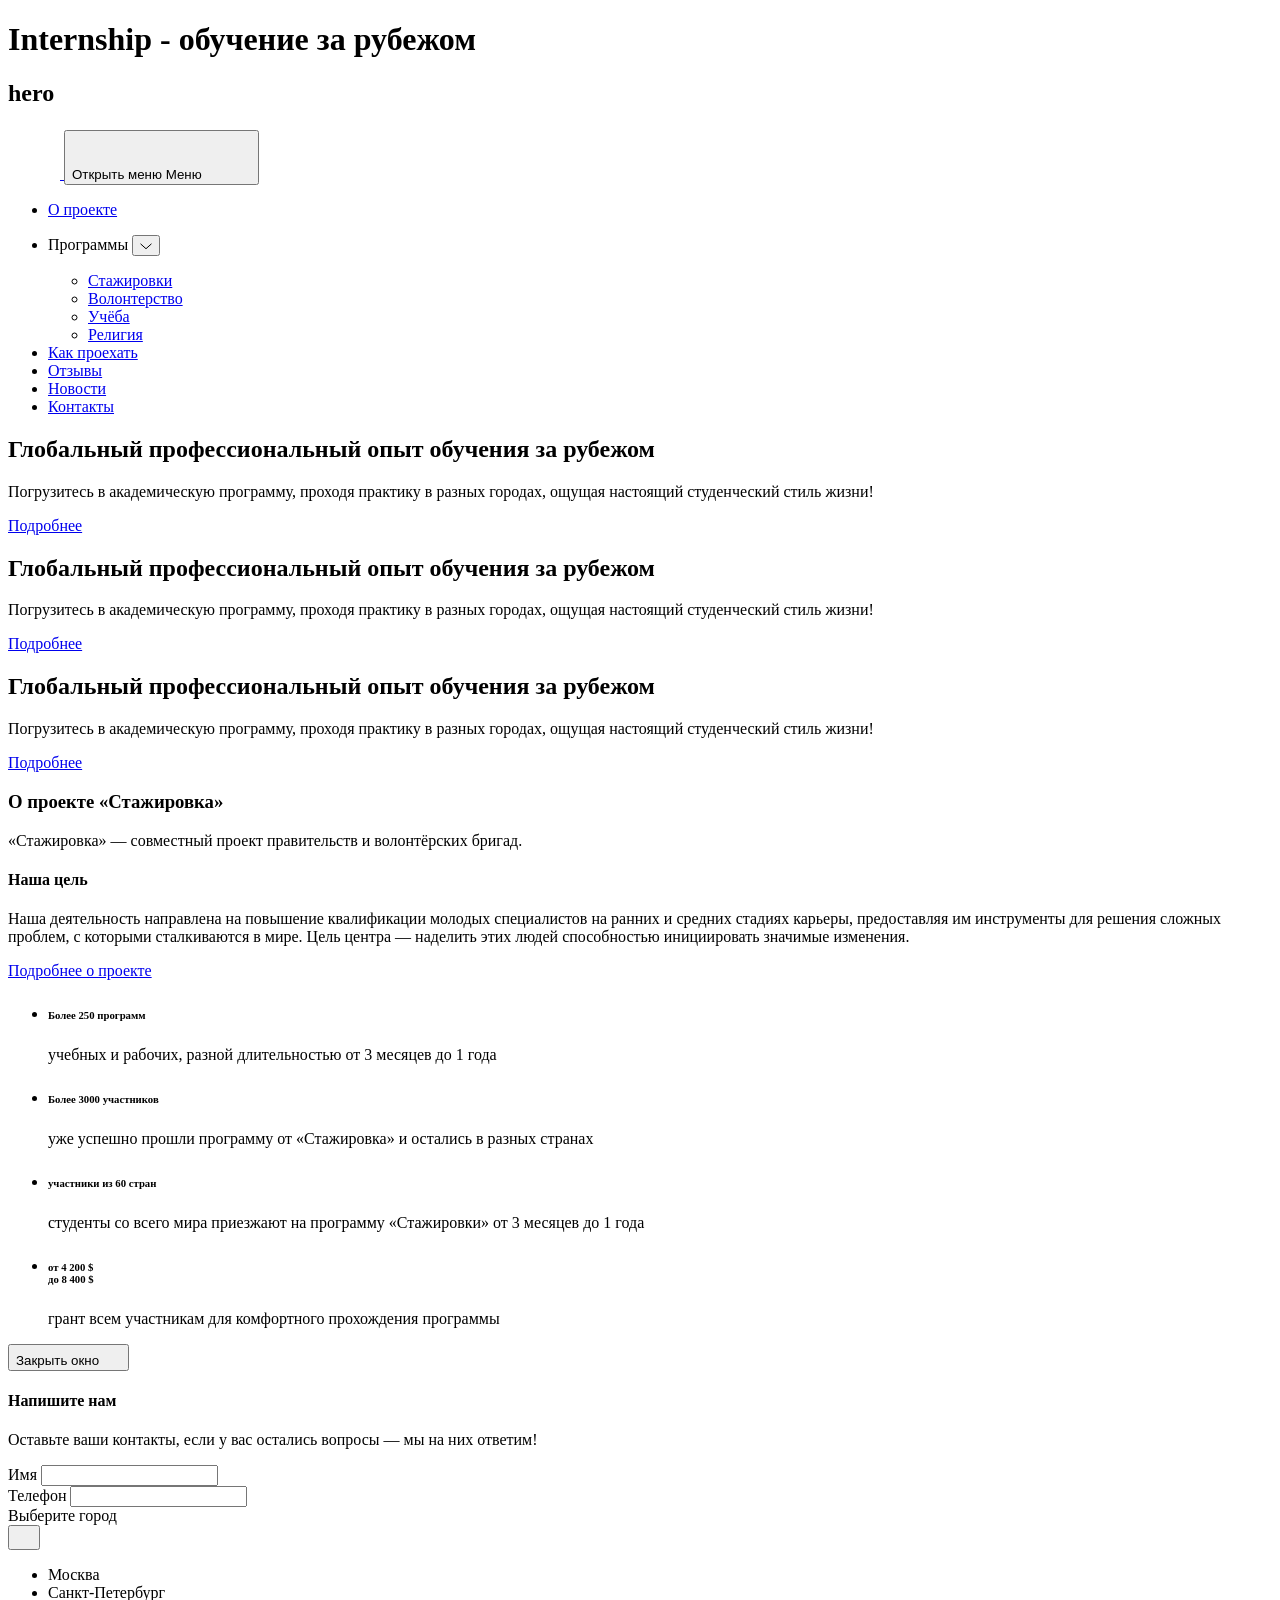
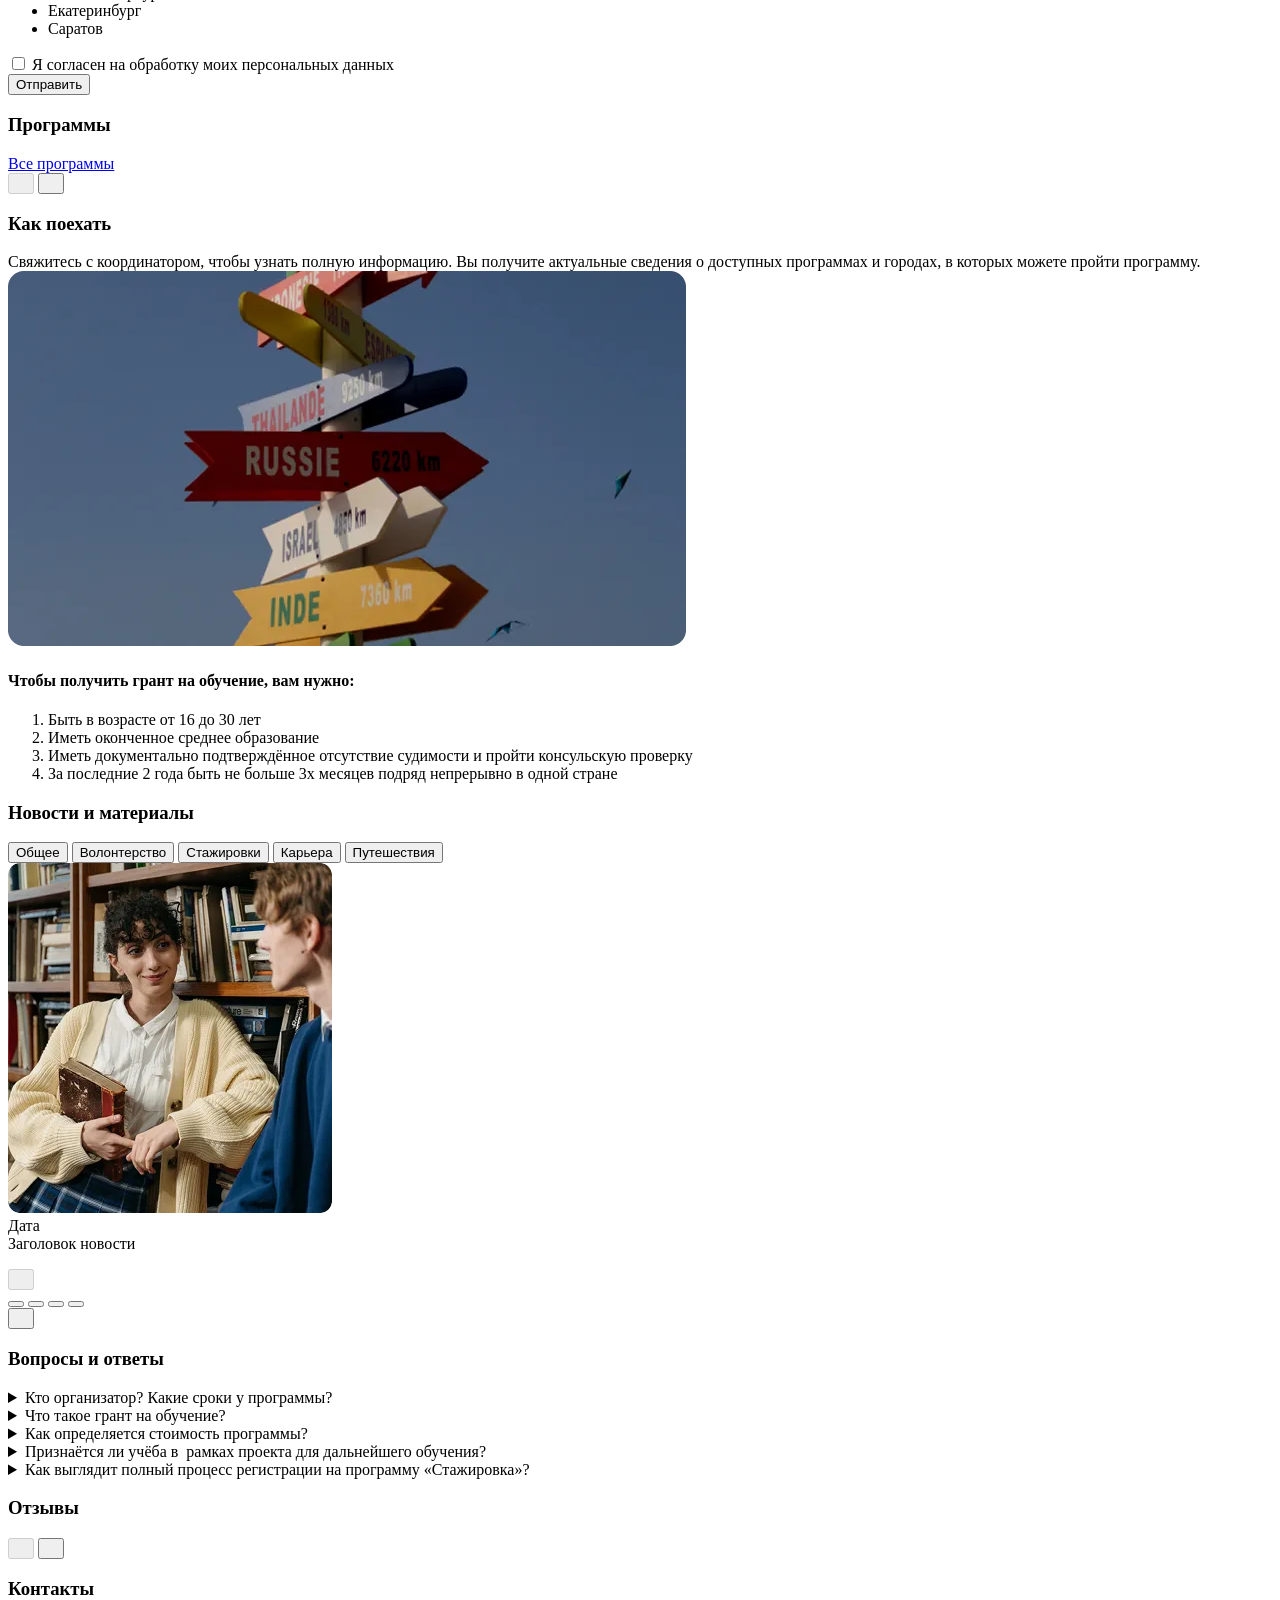
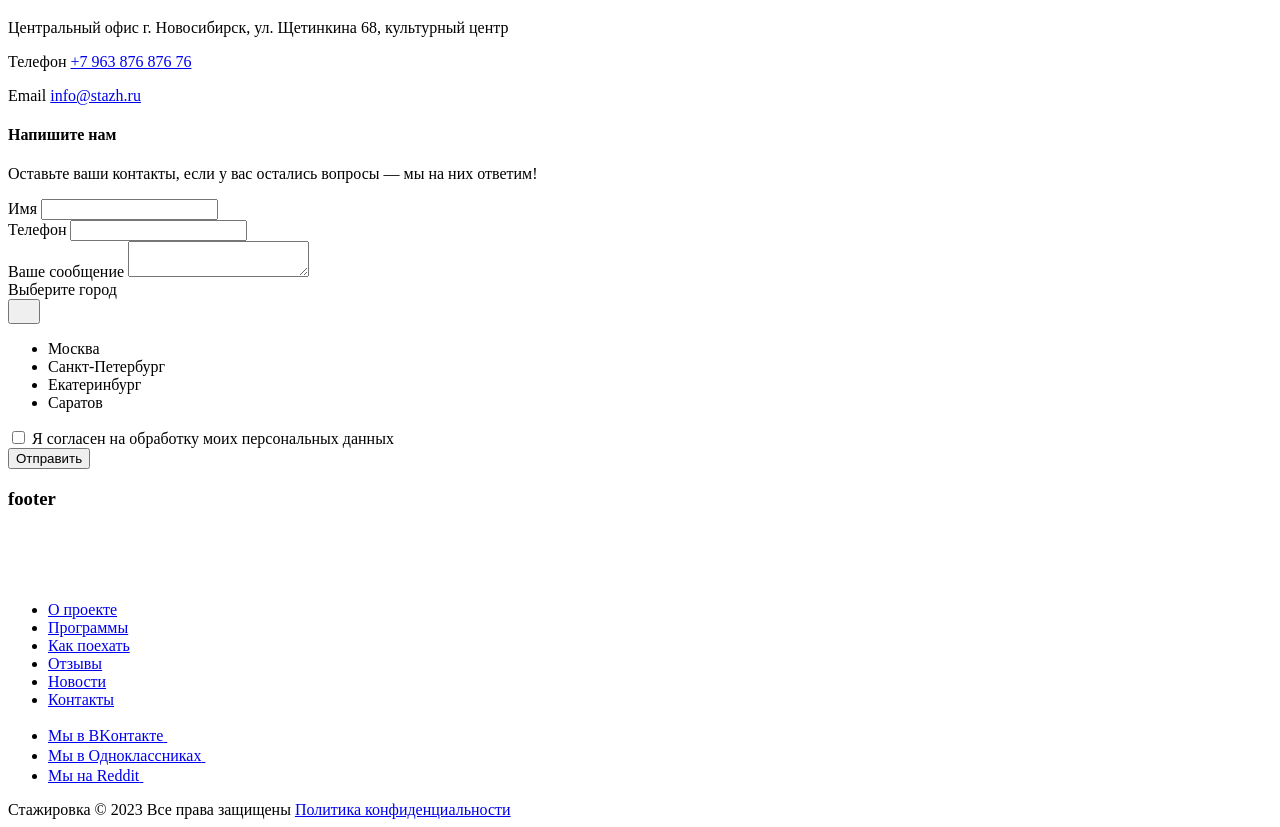
==== source/index.html @ 470c7282 "23/11 (2)" ====
<!DOCTYPE html>
<html lang="ru" data-validate="html">
  <head>
    <meta charset="UTF-8">
    <meta name="viewport" content="width=device-width, initial-scale=1.0">
    <title>Internship</title>

    <link rel="icon" href="favicon.ico">
    <link rel="icon" href="favicons/favicon.svg" type="image/svg+xml">
    <link rel="apple-touch-icon" href="favicons/180.png">
    <link rel="manifest" href="manifest.webmanifest.json">

    <link rel="stylesheet" href="sass/style.scss">
  </head>

  <body class="page-body">

    <h1 class="visually-hidden">Internship - обучение за рубежом</h1>

    <div class="hero" data-test="hero">
      <h2 class="visually-hidden">hero</h2>

        <header class="hero__header">
          <div class="container">
            <div class="hero__header-wrapper">

              <div class="overlay"></div>

              <a class="hero__header-logo" href="#">
                <svg class="logo" width="52" height="52">
                  <use href="/__spritemap#sprite-logo"></use>
                </svg>
              </a>

              <button class="hero__header-toggle toggle" type="button">
                <span class="visually-hidden">Открыть меню</span>
                <span class="toggle-text">Меню</span>
                <svg class="toggle-icon" width="46" height="46">
                  <use href="/__spritemap#sprite-burger"></use>
                </svg>
              </button>

              <nav class="hero__nav">
                <ul class="hero__nav-list">
                  <li class="hero__nav-item">
                    <a href="#about" class="hero__nav-link">О проекте</a>
                  </li>

                  <li class="hero__nav-item hero__nav-item--submenu">
                    <p>Программы
                      <button class="hero__nav-toggle" aria-label="Открыть подменю">
                        <svg class="hero__nav-toggle-icon" width="12" height="7" viewBox="0 0 12 7">
                          <path d="M11.4545 0.818359L5.99996 5.72745L0.54541 0.818359" fill="none" stroke="currentColor" stroke-width="1"/>
                        </svg>
                      </button>
                    </p>

                    <ul class="hero__nav-sublist">
                      <li class="hero__nav-subitem"><a href="#internships" class="hero__nav-sublink">Стажировки</a></li>
                      <li class="hero__nav-subitem"><a href="#volunteering" class="hero__nav-sublink">Волонтерство</a></li>
                      <li class="hero__nav-subitem"><a href="#study" class="hero__nav-sublink">Учёба</a></li>
                      <li class="hero__nav-subitem"><a href="#religion" class="hero__nav-sublink">Религия</a></li>
                    </ul>
                  </li>

                  <li class="hero__nav-item"><a href="#grant" class="hero__nav-link">Как проехать</a></li>
                  <li class="hero__nav-item"><a href="#reviews" class="hero__nav-link">Отзывы</a></li>
                  <li class="hero__nav-item"><a href="#news" class="hero__nav-link">Новости</a></li>
                  <li class="hero__nav-item"><a href="#contacts" class="hero__nav-link">Контакты</a></li>
                </ul>
              </nav>

            </div>

          </div>
        </header>

        <div class="hero__slider slider">

          <div class="slides-wrapper">

            <div class="slide slide--one">
              <div class="slide__content">
                <div class="slider__pagination-bg">
                  <span class="slider__pagination-bullet-inslide"></span>
                  <span class="slider__pagination-bullet-inslide"></span>
                  <span class="slider__pagination-bullet-inslide"></span>
                </div>
                <div class="slide__content-heading">
                  <h2>Глобальный профессиональный
                    опыт обучения за&nbsp;рубежом
                  </h2>
                </div>
                <div class="slide__content-text">
                  <p>Погрузитесь в&nbsp;академическую
                    программу, проходя практику
                    в&nbsp;разных городах, ощущая
                    настоящий студенческий стиль
                    жизни!
                  </p>
                </div>
                <div class="slide__content-button">
                  <a class="slide__button button button--light" href="#">
                    <span class="slide__button-text">Подробнее</span>
                  </a>
                </div>
              </div>
            </div>

            <div class="slide slide--two">
              <div class="slide__content">
              <div class="slider__pagination-bg">
                <span class="slider__pagination-bullet-inslide"></span>
                <span class="slider__pagination-bullet-inslide"></span>
                <span class="slider__pagination-bullet-inslide"></span>
              </div>
                <div class="slide__content-heading">
                  <h2>Глобальный профессиональный
                    опыт обучения за&nbsp;рубежом
                  </h2>
                </div>
                <div class="slide__content-text">
                  <p>Погрузитесь в&nbsp;академическую
                    программу, проходя практику
                    в&nbsp;разных городах, ощущая
                    настоящий студенческий стиль
                    жизни!
                  </p>
                </div>
                <div class="slide__content-button">
                  <a class="slide__button button button--light" href="#">
                    <span class="slide__button-text">Подробнее</span>
                  </a>
                </div>
              </div>
            </div>

            <div class="slide slide--three">
              <div class="slide__content">
              <div class="slider__pagination-bg">
                <span class="slider__pagination-bullet-inslide"></span>
                <span class="slider__pagination-bullet-inslide"></span>
                <span class="slider__pagination-bullet-inslide"></span>
              </div>
                <div class="slide__content-heading">
                  <h2>Глобальный профессиональный
                    опыт обучения за&nbsp;рубежом
                  </h2>
                </div>
                <div class="slide__content-text">
                  <p>Погрузитесь в&nbsp;академическую
                    программу, проходя практику
                    в&nbsp;разных городах, ощущая
                    настоящий студенческий стиль
                    жизни!
                  </p>
                </div>
                <div class="slide__content-button">
                  <a class="slide__button button button--light" href="#">
                    <span class="slide__button-text">Подробнее</span>
                  </a>
                </div>
              </div>
            </div>

          </div>

          <div class="slider__pagination">
            <span class="slider__pagination-bullet"></span>
            <span class="slider__pagination-bullet"></span>
            <span class="slider__pagination-bullet"></span>
          </div>

        </div>
    </div>

    <div id="about" class="about" data-test="about">
      <div class="container">
        <div class="about__wrapper">
          <div class="about__main-text">
            <h3>О проекте «Стажировка»</h3>
            <span>&laquo;Стажировка&raquo;&nbsp;&mdash; совместный проект правительств и&nbsp;волонтёрских бригад.</span>
            <h4>Наша цель</h4>
            <p>Наша деятельность направлена на&nbsp;повышение квалификации
              молодых специалистов на&nbsp;ранних и&nbsp;средних стадиях карьеры,
              предоставляя им&nbsp;инструменты для решения сложных проблем,
              с&nbsp;которыми сталкиваются в&nbsp;мире. Цель центра&nbsp;&mdash;
              наделить этих людей способностью инициировать значимые изменения.</p>
            <a class="about__button button button--light" href="#">
              <span class="about__button-text">Подробнее о проекте</span>
            </a>
          </div>
          <div class="about__grid">
            <ul class="about__grid-list">
              <li class="about__grid-item about__grid-item--programs">
                <h6>Более 250 программ</h6>
                <p>учебных и&nbsp;рабочих,
                  разной длительностью
                  от&nbsp;3&nbsp;месяцев до&nbsp;1&nbsp;года</p>
              </li>
              <li class="about__grid-item about__grid-item--participants">
                <h6>Более 3000 участников</h6>
                <p>уже успешно прошли
                  программу
                  от&nbsp;&laquo;Стажировка&raquo;
                  и&nbsp;остались в&nbsp;разных
                  странах</p>
              </li>
              <li class="about__grid-item about__grid-item--countries">
                <h6>участники из 60 стран</h6>
                <p>студенты со&nbsp;всего мира
                    приезжают на&nbsp;программу
                    &laquo;Стажировки&raquo;
                    от&nbsp;3&nbsp;месяцев до&nbsp;1&nbsp;года</p>
              </li>
              <li class="about__grid-item about__grid-item--grants">
                <h6>от&nbsp;4&nbsp;200&nbsp;$ <br>до&nbsp;8&nbsp;400&nbsp;$</h6>
                <p>грант всем участникам
                  для комфортного
                  прохождения программы</p>
              </li>
            </ul>
          </div>
        </div>
      </div>

      <div class="popup">
        <form class="popup__container" action="success.html" method="post">

          <button class="popup-toggle toggle" type="button">
              <span class="visually-hidden">Закрыть окно</span>
              <svg class="toggle-icon" width="18" height="18">
                <use href="/__spritemap#sprite-popup-cross"></use>
              </svg>
          </button>

          <h4>Напишите нам</h4>
          <p>Оставьте ваши контакты, если у&nbsp;вас остались
              вопросы&nbsp;&mdash; мы&nbsp;на&nbsp;них ответим!
          </p>
          <div class="popup__name">
            <label class="name" for="name">Имя</label>
            <input class="popup__input" type="text" name="user-name" id="popup-name" required pattern="^[^\d]+$">
          </div>

          <div class="popup__phone">
            <label class="phone" for="phone">Телефон</label>
            <input class="popup__input" type="text" name="user-phone" id="popup-phone" required>
          </div>

          <div class="popup__city">
            <label class="popup__city-label" for="city">Выберите город</label>

            <div class="custom-select" id="popup-city">
              <button class="custom-select__button" type="button" >
                <span class="custom-select__text"> </span>
                <svg class="custom-select__arrow" width="16" height="16" aria-hidden="true">
                  <use href="/__spritemap#sprite-popup-select"></use>
                </svg>
              </button>

              <ul class="custom-select__list">
                <li class="custom-select__item">Москва</li>
                <li class="custom-select__item">Санкт-Петербург</li>
                <li class="custom-select__item">Екатеринбург</li>
                <li class="custom-select__item">Саратов</li>
              </ul>
            </div>
          </div>

          <div class="popup__checkbox">
            <input type="checkbox" id="popup-checkbox" name="checkbox" required>
            <label for="checkbox">Я&nbsp;согласен на&nbsp;обработку моих персональных данных</label>
          </div>

          <button class="popup__button button button--light" type="button">
            <span class="popup__button-text">Отправить</span>
            <p class="popup__message" hidden></p>
          </button>

        </form>
      </div>
    </div>

    <div id="programs" class="programs" data-test="programs">
      <div class="container">
        <div class="programs__wrapper">
          <div class="programs__header">
            <h3>Программы</h3>
            <div class="programs__link">
              <a class="programs__button button button--light" type="button" href="https://www.internship/programs.com">
                <span class="programs__button-text">Все программы</span>
              </a>
            </div>
          </div>

          <div class="swiper programs__swiper">
            <div class="swiper-wrapper programs__list">
            </div>
          </div>

          <div class="programs__footer">
            <div class="swiper-pagination swiper-pagination-progressbar programs__pagination">
            </div>

            <div class="programs__buttons swiper-buttons">
              <button class="swiper-buttons__button programs__button programs__button--prev" aria-label="Посмотреть предыдущюю программу" disabled>
                <svg width="10"
                  height="10"
                  aria-hidden="true"
                  focusable="false">
                  <use href="/__spritemap#sprite-prev"></use>
                </svg>
              </button>
              <button class="swiper-buttons__button programs__button programs__button--next" aria-label="Посмотреть следующую программу">
                <svg width="10"
                  height="10"
                  aria-hidden="true"
                  focusable="false">
                  <use href="/__spritemap#sprite-next"></use>
                </svg>
              </button>
            </div>
          </div>
        </div>
      </div>
    </div>

    <div id="grant" class="grant" data-test="grant">
      <div class="grant__wrapper">
        <div class="grant__col-left">
          <h3>Как поехать</h3>
          <span>Свяжитесь с&nbsp;координатором, чтобы узнать полную информацию.
              Вы&nbsp;получите актуальные сведения о&nbsp;доступных программах
            и&nbsp;городах, в&nbsp;которых можете пройти программу.</span>
          <picture class="grant__image">
            <source media="(min-width: 1440px)" width="498" height="363" type="image/webp" srcset="img/grant/grant-desktop@1x.webp 1x, img/grant/grant-desktop@2x.webp 2x">
            <source media="(min-width: 768px)" width="678" height="375" type="image/webp" srcset="img/grant/grant-tablet@1x.webp 1x, img/grant/grant-tablet@2x.webp 2x">
            <img src="img/grant/grant-mobile@1x.png" width="290" height="200" alt="Иллюстрация к условиям гранта">
          </picture>
        </div>
        <div class="grant__col-right">
          <h4>Чтобы получить грант на&nbsp;обучение, вам нужно:</h4>
          <ol class="grant__list">
            <li class="grant__item grant__item--one">
              <span>Быть в&nbsp;возрасте от&nbsp;16&nbsp;до&nbsp;30&nbsp;лет</span>
            </li>
            <li class="grant__item grant__item--two">
              <span>Иметь оконченное среднее образование</span>
            </li>
            <li class="grant__item grant__item--three">
              <span>Иметь документально подтверждённое отсутствие
              судимости и&nbsp;пройти консульскую проверку</span>
            </li>
            <li class="grant__item grant__item--four">
              <span>За&nbsp;последние 2&nbsp;года быть не&nbsp;больше 3х&nbsp;месяцев
              подряд непрерывно в&nbsp;одной стране</span>
            </li>
          </ol>
        </div>
      </div>
    </div>

    <div id="news" class="news" data-test="news">
      <div class="container">
        <div class="news__wrapper">

          <div class="news__header">
            <h3>Новости и материалы</h3>
            <div class="news__tabs">
              <button class="news__tab active" data-target="news-general" type="button">Общее</button>
              <button class="news__tab" data-target="news-volonteer" type="button">Волонтерство</button>
              <button class="news__tab" data-target="news-internship" type="button">Стажировки</button>
              <button class="news__tab" data-target="news-career" type="button">Карьера</button>
              <button class="news__tab" data-target="news-trips" type="button">Путешествия</button>
            </div>
          </div>

          <div class="swiper news__swiper">
            <div class="swiper-wrapper news__list">
              <article class="news__list-item news-card swiper-slide">
                <div class="news-card__image-wrapper">
                  <picture>
                    <source media="(min-width: 1440px)" width="604" height="400" type="image/webp" srcset="img/news/001-desktop@1x.webp 1x, img/news/001-desktop@2x.webp 2x">
                    <source media="(min-width: 768px)" width="324" height="350" type="image/webp" srcset="img/news/001-tablet@1x.webp 1x, img/news/001-tablet@2x.webp 2x">
                    <img src="img/news/001-mobile@1x.png" width="290" height="330" alt="">
                  </picture>
                </div>
                <div class="news-card__content-wrapper">
                  <div class="news-card__date">Дата</div>
                  <div class="news-card__title">Заголовок новости</div>
                  <div class="news-card__text">
                    <p></p>
                  </div>
                  <a class="news-card__button button button--notext" type="button" href="https://www.internship/programs.com"></a>
                </div>
              </article>
            </div>
          </div>

          <div class="news__footer">

            <button class="swiper-buttons__button news__button news__button--prev" aria-label="Посмотреть предыдущюю программу" disabled>
                <svg width="10"
                  height="10"
                  aria-hidden="true"
                  focusable="false">
                  <use href="/__spritemap#sprite-prev"></use>
                </svg>
            </button>

            <div class="swiper-pagination swiper-pagination-bullets news__pagination">
              <button class="swiper-pagination-bullet swiper-pagination-bullet--one" aria-label="">
              </button>
              <button class="swiper-pagination-bullet swiper-pagination-bullet--two" aria-label="">
              </button>
              <button class="swiper-pagination-bullet swiper-pagination-bullet--three" aria-label="">
              </button>
              <button class="swiper-pagination-bullet swiper-pagination-bullet--four" aria-label="">
              </button>
            </div>

            <button class="swiper-buttons__button news__button news__button--next" aria-label="Посмотреть следующую программу">
                <svg width="10"
                  height="10"
                  aria-hidden="true"
                  focusable="false">
                  <use href="/__spritemap#sprite-next"></use>
                </svg>
            </button>
          </div>

        </div>
      </div>
    </div>

    <div class="faq" data-test="FAQ">
      <div class="faq__wrapper">
        <h3>Вопросы и ответы</h3>
          <div class="faq__list">
            <details class="faq__details">
              <summary class="faq__question">
                <span>Кто организатор? Какие сроки у&nbsp;программы?</span>
              </summary>
              <p class="faq__answer">Организатором программы является проект
                &laquo;Стажировка&raquo; в&nbsp;сотрудничестве с&nbsp;образовательными
                учреждениями. Сроки программы обмена могут варьироваться от&nbsp;одного
                семестра до&nbsp;года.
              </p>
            </details>
            <details class="faq__details">
              <summary class="faq__question">
                <span>Что такое грант на&nbsp;обучение?</span>
                </summary>
                <p class="faq__answer">Грант на&nbsp;обучение&nbsp;&mdash; это финансовая
                  поддержка, которую предоставляет организатор программы обмена студентами
                  для оплаты учебных расходов.
                </p>
            </details>
            <details class="faq__details open">
              <summary class="faq__question">
                <span>Как определяется стоимость программы?</span>
              </summary>
              <p class="faq__answer">Полная стоимость определяется организаторами
                в&nbsp;зависимости от&nbsp;направления. В&nbsp;большинстве случаев грант
                &laquo;Стажировка&raquo; не&nbsp;покрывает полную стоимость программы,
                и&nbsp;поэтому предусматривается определённая доля личного участия.
              </p>
            </details>
            <details class="faq__details">
              <summary class="faq__question">
                <span>Признаётся&nbsp;ли учёба в&nbsp;
                  рамках проекта для дальнейшего обучения?</span>
                </summary>
                <p class="faq__answer">Студенты, участвующие в&nbsp;проекте, могут
                  использовать полученные знания и&nbsp;навыки в&nbsp;своей будущей
                  профессиональной деятельности или продолжить обучение в&nbsp;высших
                  учебных заведениях. Кроме того, многие университеты и&nbsp;колледжи
                  предоставляют кредиты за&nbsp;участие в&nbsp;программе обмена студентами.
                </p>
            </details>
            <details class="faq__details">
              <summary class="faq__question">
                <span>Как выглядит полный процесс регистрации
                  на&nbsp;программу &laquo;Стажировка&raquo;?</span>
              </summary>
              <p class="faq__answer">Процесс регистрации на&nbsp;программу обмена
                включает выбор университета-партнера и&nbsp;программы обмена, общение
                с&nbsp;координатором программы, заполнение заявления и&nbsp;предоставление
                необходимых документов, прохождение интервью, оформление визы, жилья
                и&nbsp;страховки, обучение по&nbsp;безопасности за&nbsp;границей и&nbsp;
                подписание договора об&nbsp;участии в&nbsp;программе. Подробнее можно
                узнать, позвонив в&nbsp;центр.
              </p>
            </details>
          </div>
      </div>
    </div>

    <div id="reviews" class="reviews" data-test="reviews">
      <div class="container">
        <div class="reviews__wrapper">
          <div class="reviews__header">
            <h3>Отзывы</h3>
          </div>
          <div class="swiper reviews__swiper">
            <div class="swiper-wrapper reviews__list"></div>
          </div>

        <div class="reviews__footer">
            <div class="swiper-pagination swiper-pagination-progressbar reviews__pagination">
            </div>

            <div class="reviews__buttons swiper-buttons">
              <button class="swiper-buttons__button reviews__button reviews__button--prev" aria-label="Посмотреть предыдущий отзыв" disabled>
                <svg width="10"
                  height="10"
                  aria-hidden="true"
                  focusable="false">
                  <use href="/__spritemap#sprite-prev"></use>
                </svg>
              </button>
              <button class="swiper-buttons__button reviews__button reviews__button--next" aria-label="Посмотреть следующий отзыв">
                <svg width="10"
                  height="10"
                  aria-hidden="true"
                  focusable="false">
                  <use href="/__spritemap#sprite-next"></use>
                </svg>
              </button>
            </div>

        </div>

      </div>

      </div>
    </div>

    <div id="contacts" class="contacts" data-test="contacts">
      <div class="container">
        <div class="contacts__wrapper">
          <div class="contacts__details">
            <h3>Контакты</h3>
            <div class="contacts__info">
              <div class="contacts__item">
                <p>
                  <span class="contacts__item-header">Центральный офис</span>
                  <span class="contacts__item-text">г. Новосибирск, ул. Щетинкина&nbsp;68,
                    культурный центр</span>
                </p>
              </div>
              <div class="contacts__item">
                <p>
                  <span class="contacts__item-header">Телефон</span>
                  <a class="phone-number" href="tel:+796387687676">+7 963 876 876 76</a>
                </p>
              </div>
              <div class="contacts__item">
                <p>
                  <span class="contacts__item-header">Email</span>
                  <a class="e-mail" href="mailto:info@stazh.ru">info@stazh.ru</a>
                </p>
              </div>
            </div>
          </div>
          <div class="contacts__map"></div>
        </div>
      </div>
    </div>

    <div class="form" data-test="form">
      <div class="form__wrapper">
        <form class="form__container">
          <h4>Напишите нам</h4>
          <p>Оставьте ваши контакты, если у&nbsp;вас остались
            вопросы&nbsp;&mdash; мы&nbsp;на&nbsp;них ответим!
          </p>
          <div class="form__name">
            <label class="name" for="name">Имя</label>
            <input class="form__input" type="text" name="user-name" id="form-name">
          </div>

          <div class="form__phone">
            <label class="phone" for="phone">Телефон</label>
            <input class="form__input" type="text" name="user-phone" id="form-phone">
          </div>

          <div class="form__message">
            <label class="message" for="form-message">Ваше сообщение</label>
            <textarea class="form__input" name="user-message" id="form-message"></textarea>
          </div>

          <div class="form__city">
            <label class="form__city-label" for="city">Выберите город</label>

            <div class="custom-select" id="form-city">
              <button class="custom-select__button" type="button">
                <span class="custom-select__text"> </span>
                <svg class="custom-select__arrow" width="16" height="16" aria-hidden="true">
                  <use href="/__spritemap#sprite-select"></use>
                </svg>
              </button>

              <ul class="custom-select__list">
                <li class="custom-select__item">Москва</li>
                <li class="custom-select__item">Санкт-Петербург</li>
                <li class="custom-select__item">Екатеринбург</li>
                <li class="custom-select__item">Саратов</li>
              </ul>
            </div>
          </div>

          <div class="form__checkbox">
            <input type="checkbox" id="form-checkbox" name="checkbox">
            <label for="checkbox">Я&nbsp;согласен на&nbsp;обработку моих персональных данных</label>
          </div>

          <button class="form__button button button--blue" type="button">
            <span class="form__button-text">Отправить</span>
          </button>
        </form>
      </div>
    </div>

    <div class="footer" data-test="footer">
      <h3 class="visually-hidden">footer</h3>
        <div class="container">
          <div class="footer__wrapper">
            <a class="footer__logo" href="#" aria-label="Логотип Internship">
              <svg class="logo" width="52" height="52">
                <use href="/__spritemap#sprite-logo"></use>
              </svg>
            </a>

            <ul class="footer__links-list">
              <li class="footer__links-item">
                <a href="#about">О проекте</a>
              </li>
              <li class="footer__links-item">
                <a href="#programs">Программы</a>
              </li>
              <li class="footer__links-item">
                <a href="#grant">Как поехать</a>
              </li>
              <li class="footer__links-item">
                <a href="#reviews">Отзывы</a>
              </li>
              <li class="footer__links-item">
                <a href="#news">Новости</a>
              </li>
              <li class="footer__links-item">
                <a href="#contacts">Контакты</a>
              </li>
            </ul>

            <ul class="social-list">
              <li class="social-list__item">
                <a class="social-list__link" href="#" target="_blank" rel="noopener noreferrer">
                  <span class="visually-hidden">Мы в ВKонтакте</span>
                  <svg class="vk-icon" width="16" height="16">
                    <use href="/__spritemap#sprite-vk"></use>
                  </svg>
                </a>
              </li>
              <li class="social-list__item">
                <a class="social-list__link" href="#" target="_blank" rel="noopener noreferrer">
                  <span class="visually-hidden">Мы в Одноклассниках</span>
                  <svg class="ok-icon" width="16" height="16">
                    <use href="/__spritemap#sprite-ok"></use>
                  </svg>
                </a>
              </li>
              <li class="social-list__item">
                <a class="social-list__link" href="#" target="_blank" rel="noopener noreferrer">
                  <span class="visually-hidden">Мы на Reddit</span>
                  <svg class="rd-icon" width="16" height="16">
                    <use href="/__spritemap#sprite-rd"></use>
                  </svg>
                </a>
              </li>
            </ul>

            <div class="footer__privacy">
              <span class="footer__privacy-rights">
                Стажировка &copy;&nbsp;2023 Все права защищены
              </span>
              <a class="footer__privacy-confid" href="privacy.html" target="_blank" rel="noopener noreferrer">
                Политика конфиденциальности
              </a>
            </div>

          </div>
        </div>
    </div>

    <!-- темплейт карточки каталога Программы -->
    <template id="program-card">
      <article class="programs__list-item program-card swiper-slide">
        <div class="program-card__image-wrapper">
          <picture>
            <source
                media="(min-width: 1439px)"
                class="program-card__image-webp"
                type="image/webp"
                width="392"
                height="420"
              data-srcset="img/programs/[[id]]-desktop@1x.webp 1x, img/programs/[[id]]-desktop@2x.webp 2x">
            <source
                media="(min-width: 1439px)"
                class="program-card__image-png"
                type="image/png"
                width="392"
                height="420"
              data-srcset="img/programs/[[id]]-desktop@1x.png 1x, img/programs/[[id]]-desktop@2x.png 2x">
            <source
                media="(min-width: 767px)"
                class="program-card__image-webp"
                type="image/webp"
                width="324"
                height="420"
              data-srcset="img/programs/[[id]]-tablet@1x.webp 1x, img/programs/[[id]]-tablet@2x.webp 2x">
            <source
                media="(min-width: 767px)"
                class="program-card__image-png"
                type="image/png"
                width="324"
                height="420"
              data-srcset="img/programs/[[id]]-tablet@1x.png 1x, img/programs/[[id]]-tablet@2x.png 2x">
            <img
                class="program-card__image"
                data-src="img/programs/[[id]]-mobile@1x.png"
                data-srcset="img/programs/[[id]]-mobile@1x.png 1x, img/programs/[[id]]-mobile@2x.png 2x"
                width="290"
                height="400"
              alt="">
          </picture>
        </div>
        <div class="program-card__content-wrapper">
          <div class="program-card__title">Стажировки</div>
          <div class="program-card__text-button">
            <div class="program-card__text">
              <p></p>
            </div>
            <a class="program-card__button button button--notext" type="button" href="https://www.internship/programs.com"></a>
          </div>
        </div>
      </article>
    </template>

    <!-- темплейт карточки Отзывы -->
    <template id="review-card">
      <article class="reviews__list-item review-card swiper-slide">

        <div class="review-card__content-wrapper">
          <div class="review-card__header">

            <div class="review-card__author">
              <div class="review-card__avatar">
                <picture>
                  <source
                      media="(min-width: 767px)"
                      class="review-card__avatar-webp"
                      type="image/webp"
                      width="90"
                      height="90"
                      data-srcset="img/reviews/[[id]]-desktop@1x.webp 1x, img/reviews/[[id]]-desktop@2x.webp 2x">
                  <source
                      media="(min-width: 767px)"
                      class="review-card__avatar-png"
                      type="image/png"
                      width="90"
                      height="90"
                      data-srcset="img/reviews/[[id]]-desktop@1x.png 1x, img/reviews/[[id]]-desktop@2x.png 2x">
                  <img
                    class="review-card__avatar"
                    data-srcset="img/reviews/[[id]]-mobile@1x.png 1x, img/reviews/[[id]]-mobile@2x.png 2x"
                    width="60"
                    height="60"
                    alt="">
                </picture>
              </div>
              <div class="review-card__name">
                <span class="review-card__first-name"></span>
                <span class="review-card__last-name"></span>
              </div>
            </div>

            <div class="review-card__meta">
              <div class="review-card__program">
                <span class="review-card__meta-label">Программа</span>
                <span class="review-card__meta-value"></span>
              </div>
              <div class="review-card__date">
                <span class="review-card__meta-label">Дата</span>
                <span class="review-card__meta-value"></span>
              </div>
            </div>
          </div>

          <div class="review-card__title"></div>
          <div class="review-card__text">
            <p></p>
          </div>
        </div>
      </article>
    </template>

      <script type="module" src="js/main.js"></script>
  </body>

</html>
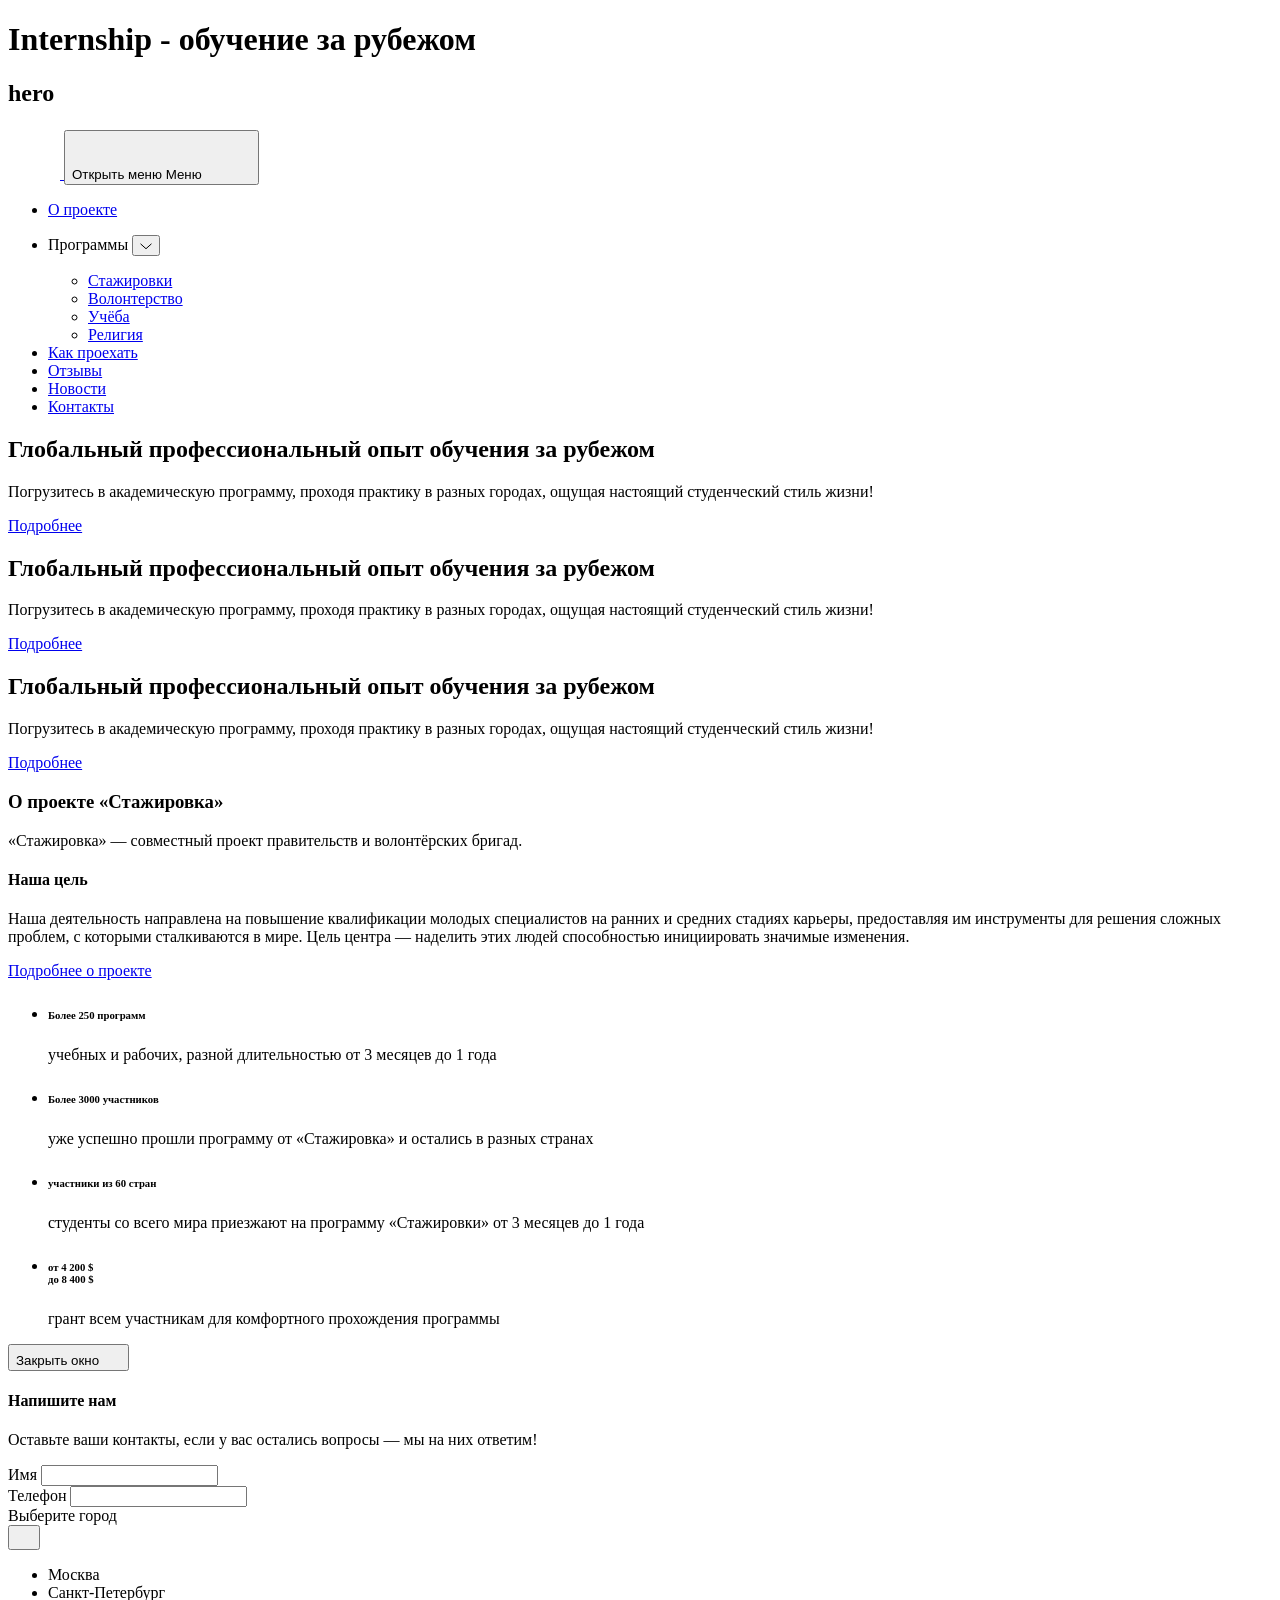
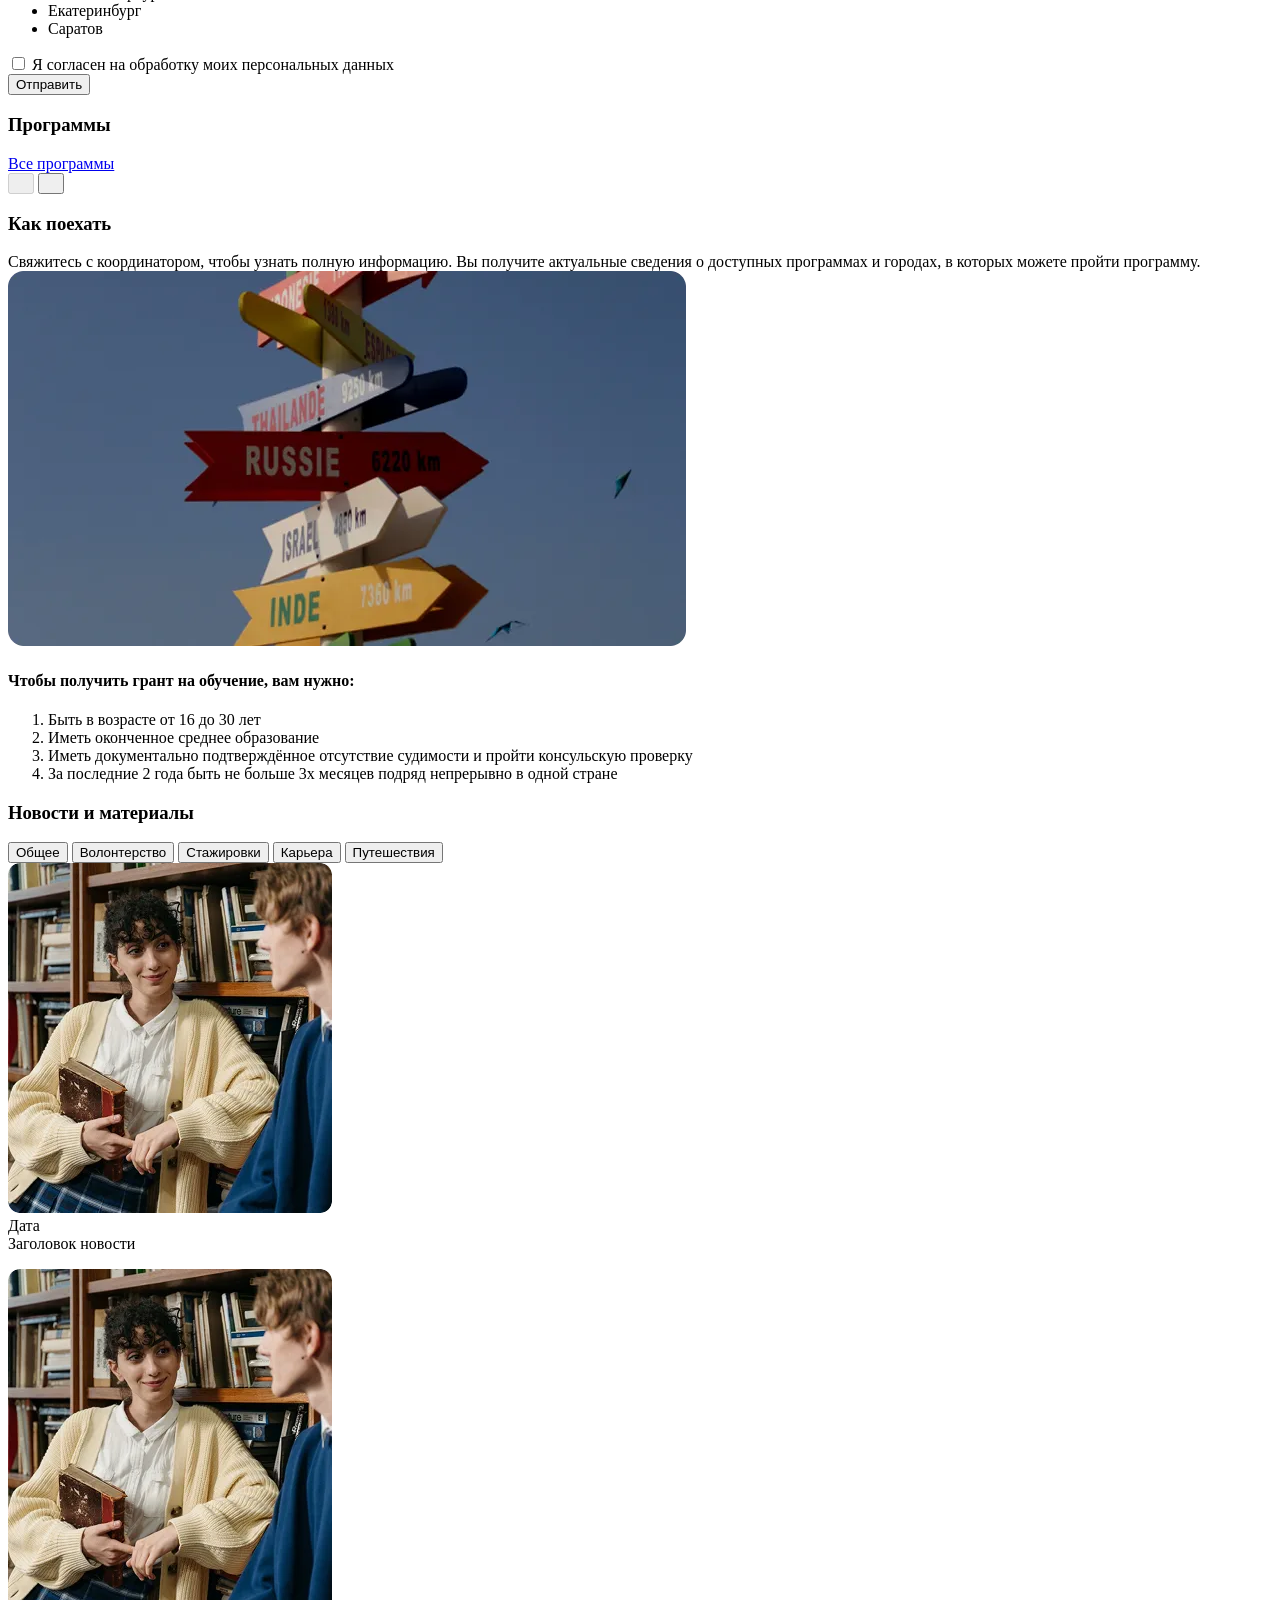
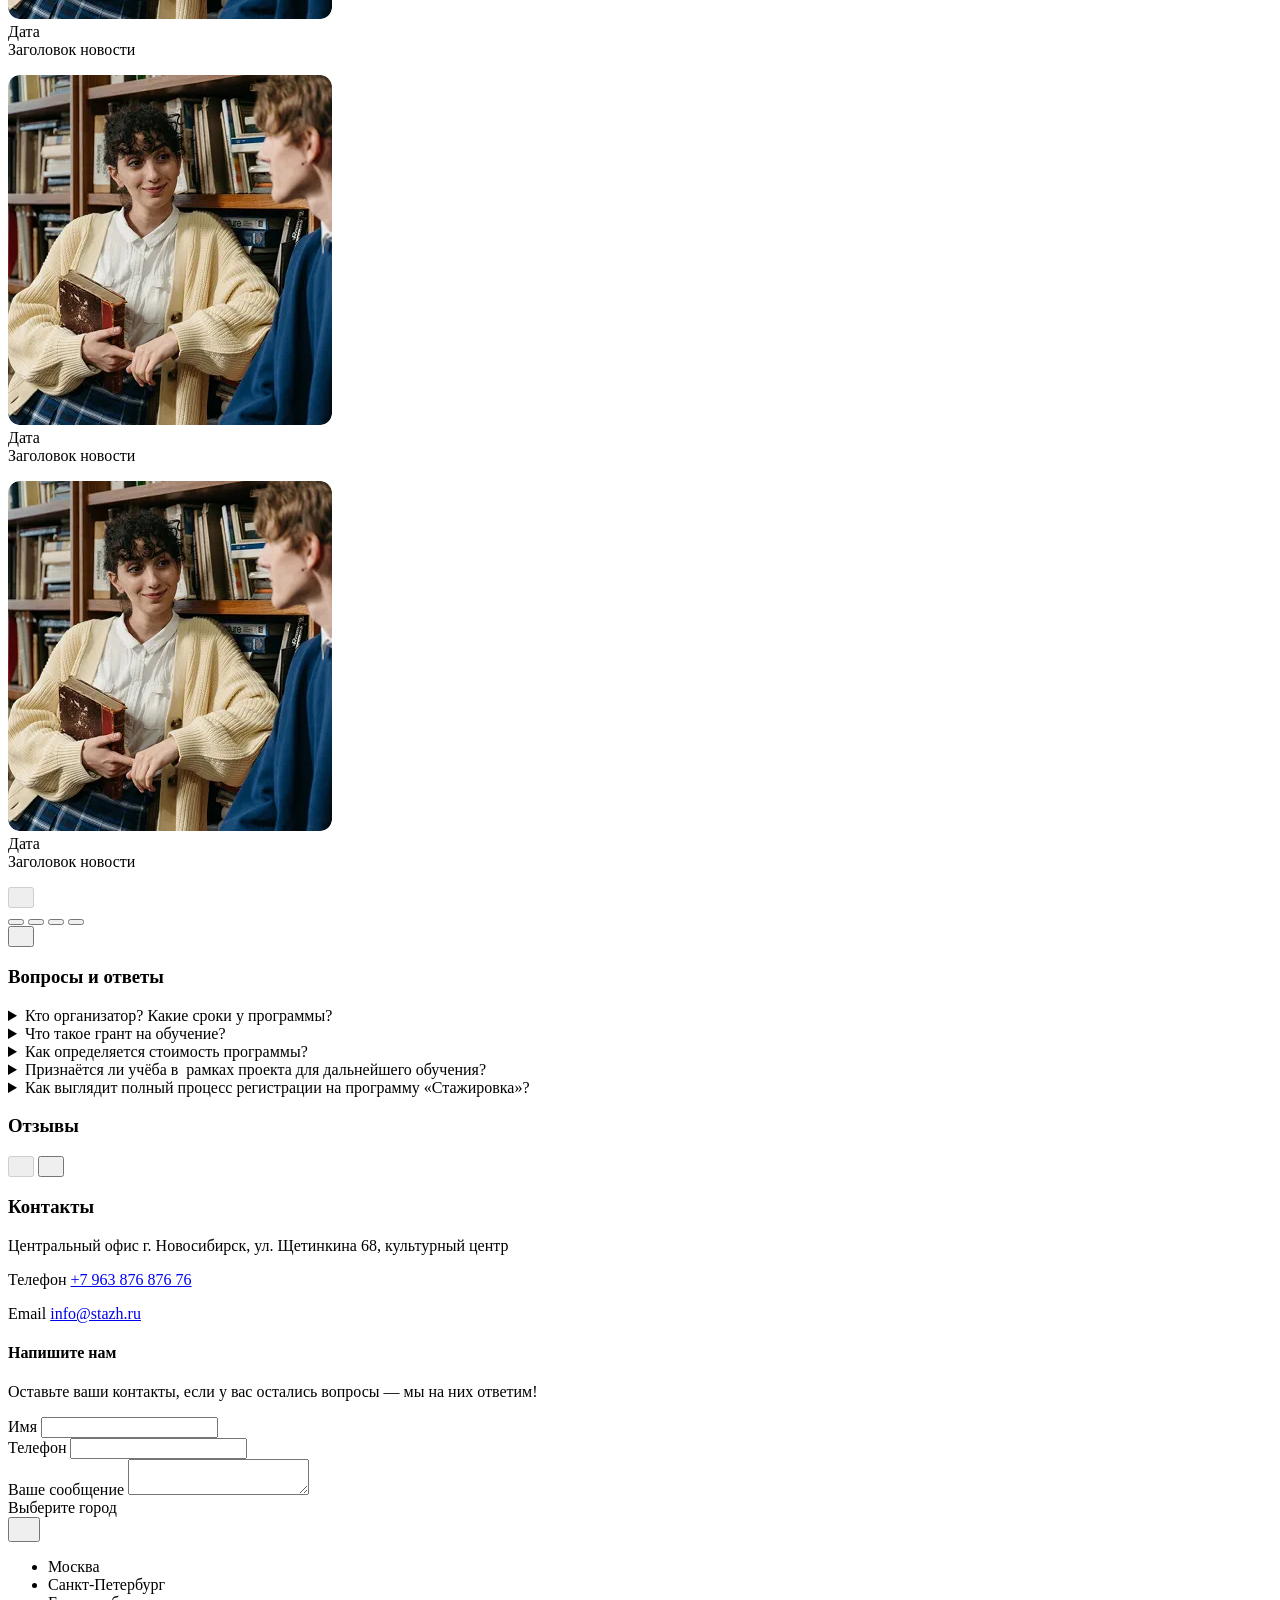
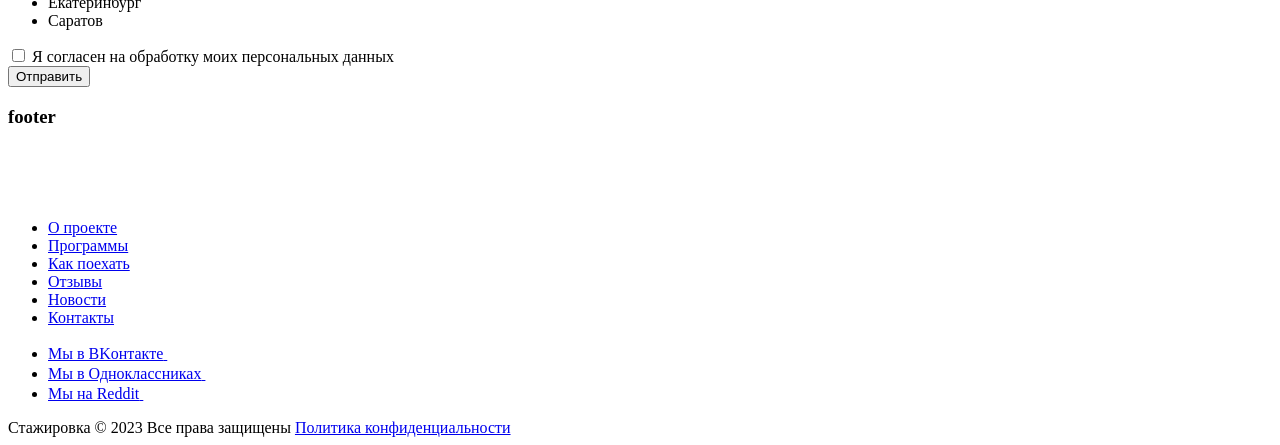
==== commit 81340edb: "24/11" ====
--- a/source/index.html
+++ b/source/index.html
@@ -395,6 +395,61 @@
                   <a class="news-card__button button button--notext" type="button" href="https://www.internship/programs.com"></a>
                 </div>
               </article>
+
+              <article class="news__list-item news-card swiper-slide">
+                <div class="news-card__image-wrapper">
+                  <picture>
+                    <source media="(min-width: 1440px)" width="604" height="400" type="image/webp" srcset="img/news/001-desktop@1x.webp 1x, img/news/001-desktop@2x.webp 2x">
+                    <source media="(min-width: 768px)" width="324" height="350" type="image/webp" srcset="img/news/001-tablet@1x.webp 1x, img/news/001-tablet@2x.webp 2x">
+                    <img src="img/news/001-mobile@1x.png" width="290" height="330" alt="">
+                  </picture>
+                </div>
+                <div class="news-card__content-wrapper">
+                  <div class="news-card__date">Дата</div>
+                  <div class="news-card__title">Заголовок новости</div>
+                  <div class="news-card__text">
+                    <p></p>
+                  </div>
+                  <a class="news-card__button button button--notext" type="button" href="https://www.internship/programs.com"></a>
+                </div>
+              </article>
+
+              <article class="news__list-item news-card swiper-slide">
+                <div class="news-card__image-wrapper">
+                  <picture>
+                    <source media="(min-width: 1440px)" width="604" height="400" type="image/webp" srcset="img/news/001-desktop@1x.webp 1x, img/news/001-desktop@2x.webp 2x">
+                    <source media="(min-width: 768px)" width="324" height="350" type="image/webp" srcset="img/news/001-tablet@1x.webp 1x, img/news/001-tablet@2x.webp 2x">
+                    <img src="img/news/001-mobile@1x.png" width="290" height="330" alt="">
+                  </picture>
+                </div>
+                <div class="news-card__content-wrapper">
+                  <div class="news-card__date">Дата</div>
+                  <div class="news-card__title">Заголовок новости</div>
+                  <div class="news-card__text">
+                    <p></p>
+                  </div>
+                  <a class="news-card__button button button--notext" type="button" href="https://www.internship/programs.com"></a>
+                </div>
+              </article>
+
+              <article class="news__list-item news-card swiper-slide">
+                <div class="news-card__image-wrapper">
+                  <picture>
+                    <source media="(min-width: 1440px)" width="604" height="400" type="image/webp" srcset="img/news/001-desktop@1x.webp 1x, img/news/001-desktop@2x.webp 2x">
+                    <source media="(min-width: 768px)" width="324" height="350" type="image/webp" srcset="img/news/001-tablet@1x.webp 1x, img/news/001-tablet@2x.webp 2x">
+                    <img src="img/news/001-mobile@1x.png" width="290" height="330" alt="">
+                  </picture>
+                </div>
+                <div class="news-card__content-wrapper">
+                  <div class="news-card__date">Дата</div>
+                  <div class="news-card__title">Заголовок новости</div>
+                  <div class="news-card__text">
+                    <p></p>
+                  </div>
+                  <a class="news-card__button button button--notext" type="button" href="https://www.internship/programs.com"></a>
+                </div>
+              </article>
+
             </div>
           </div>
 
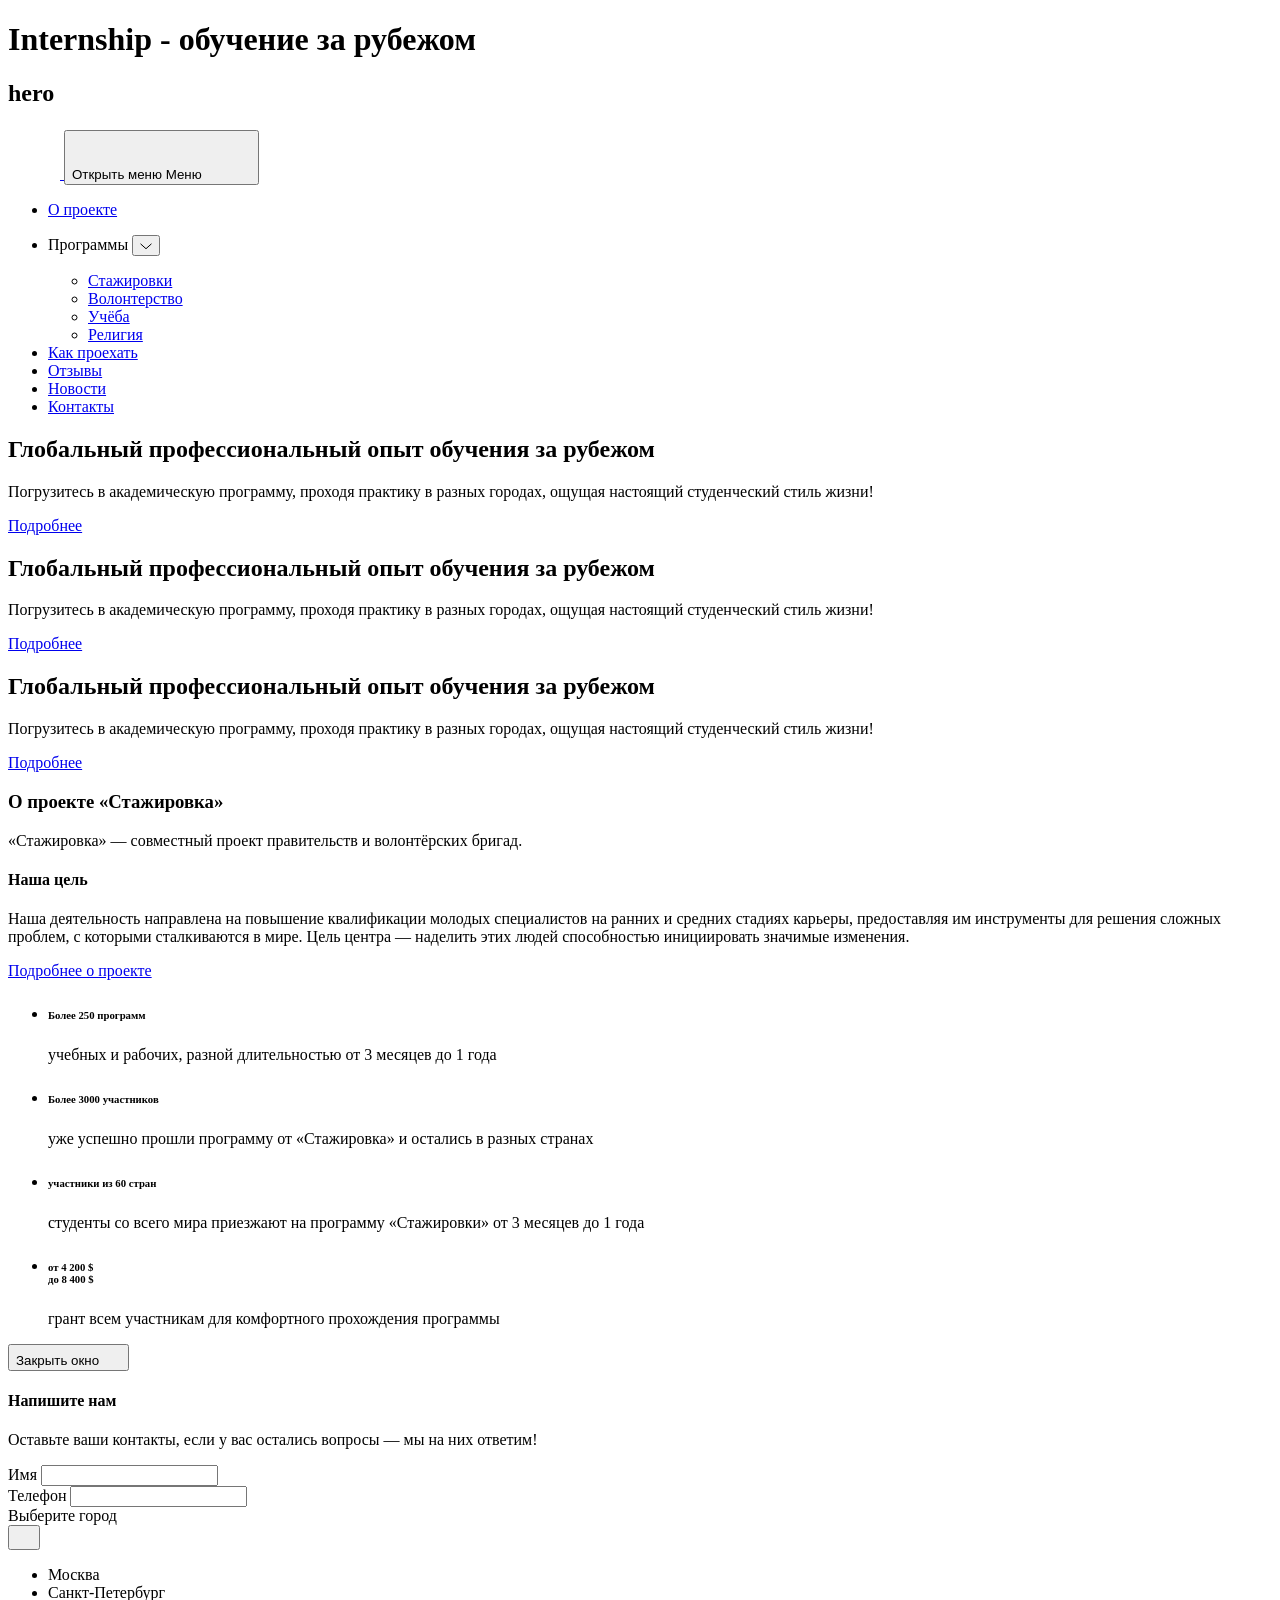
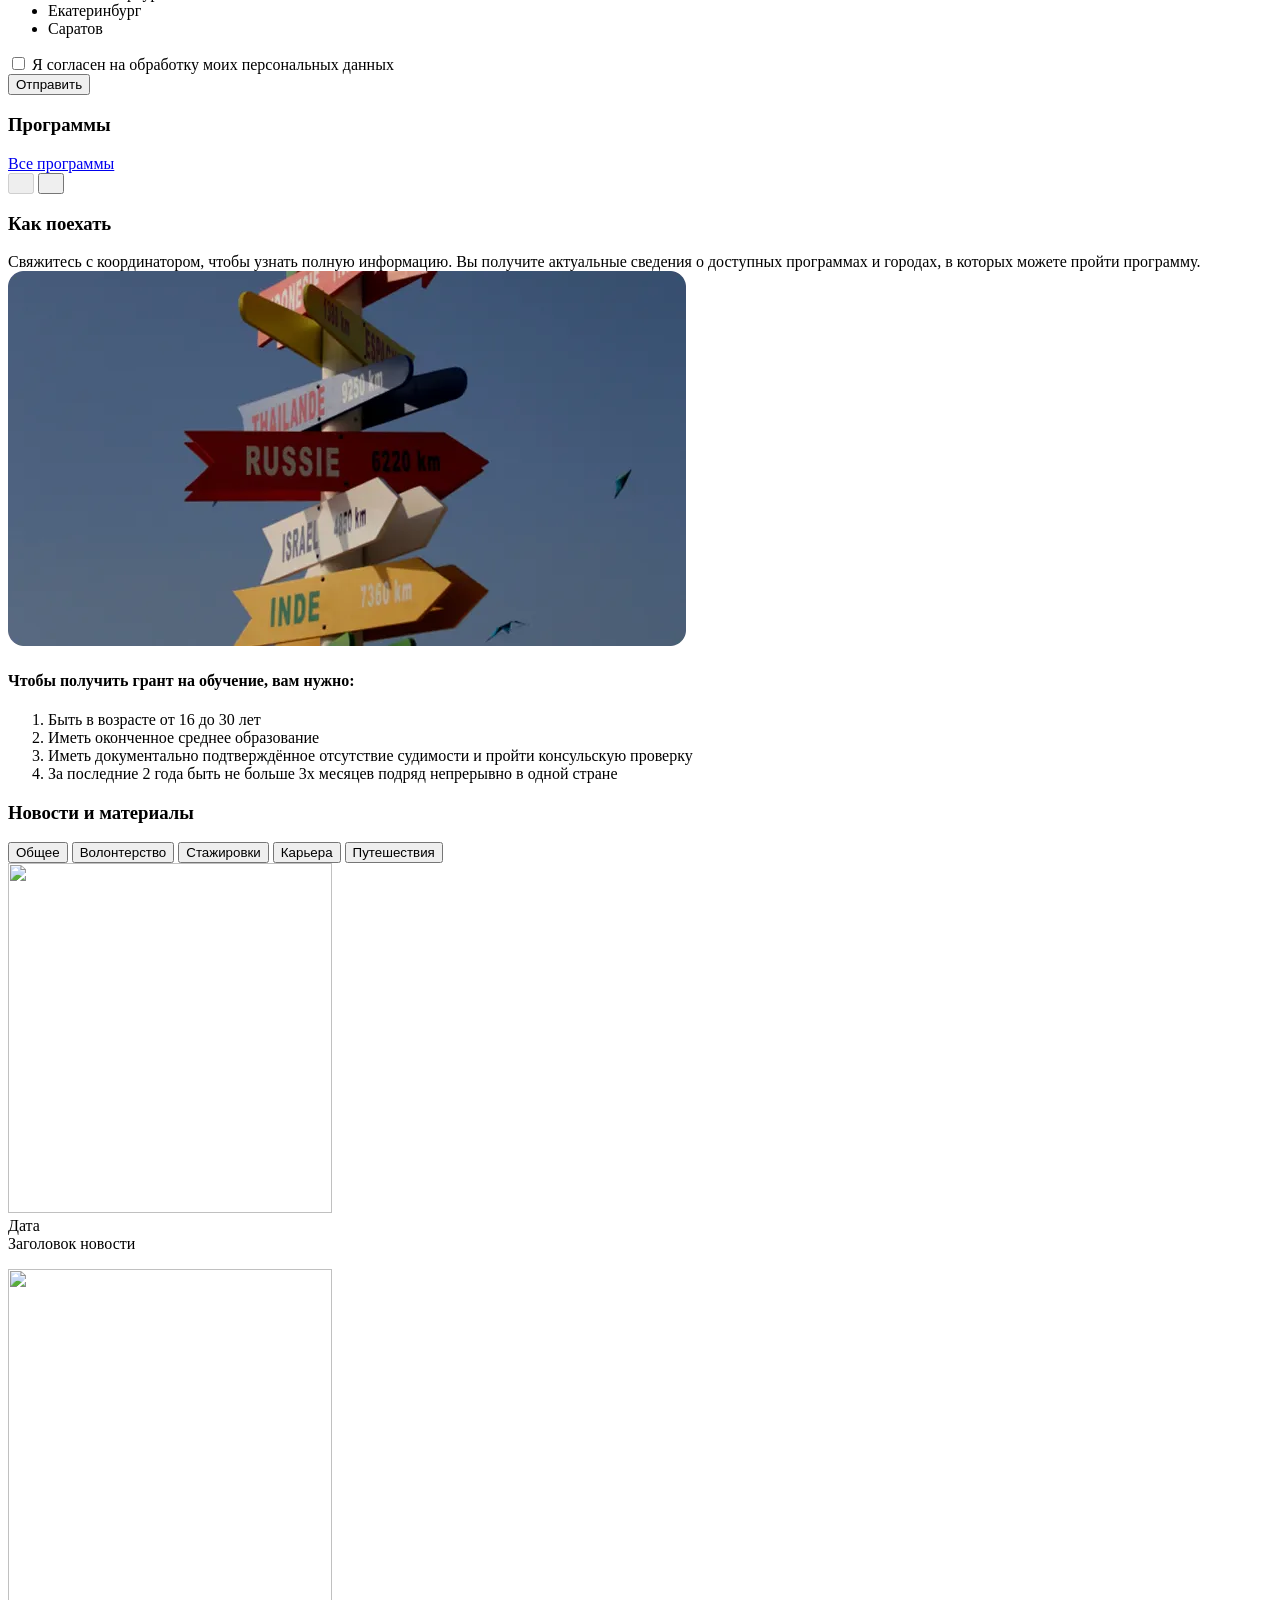
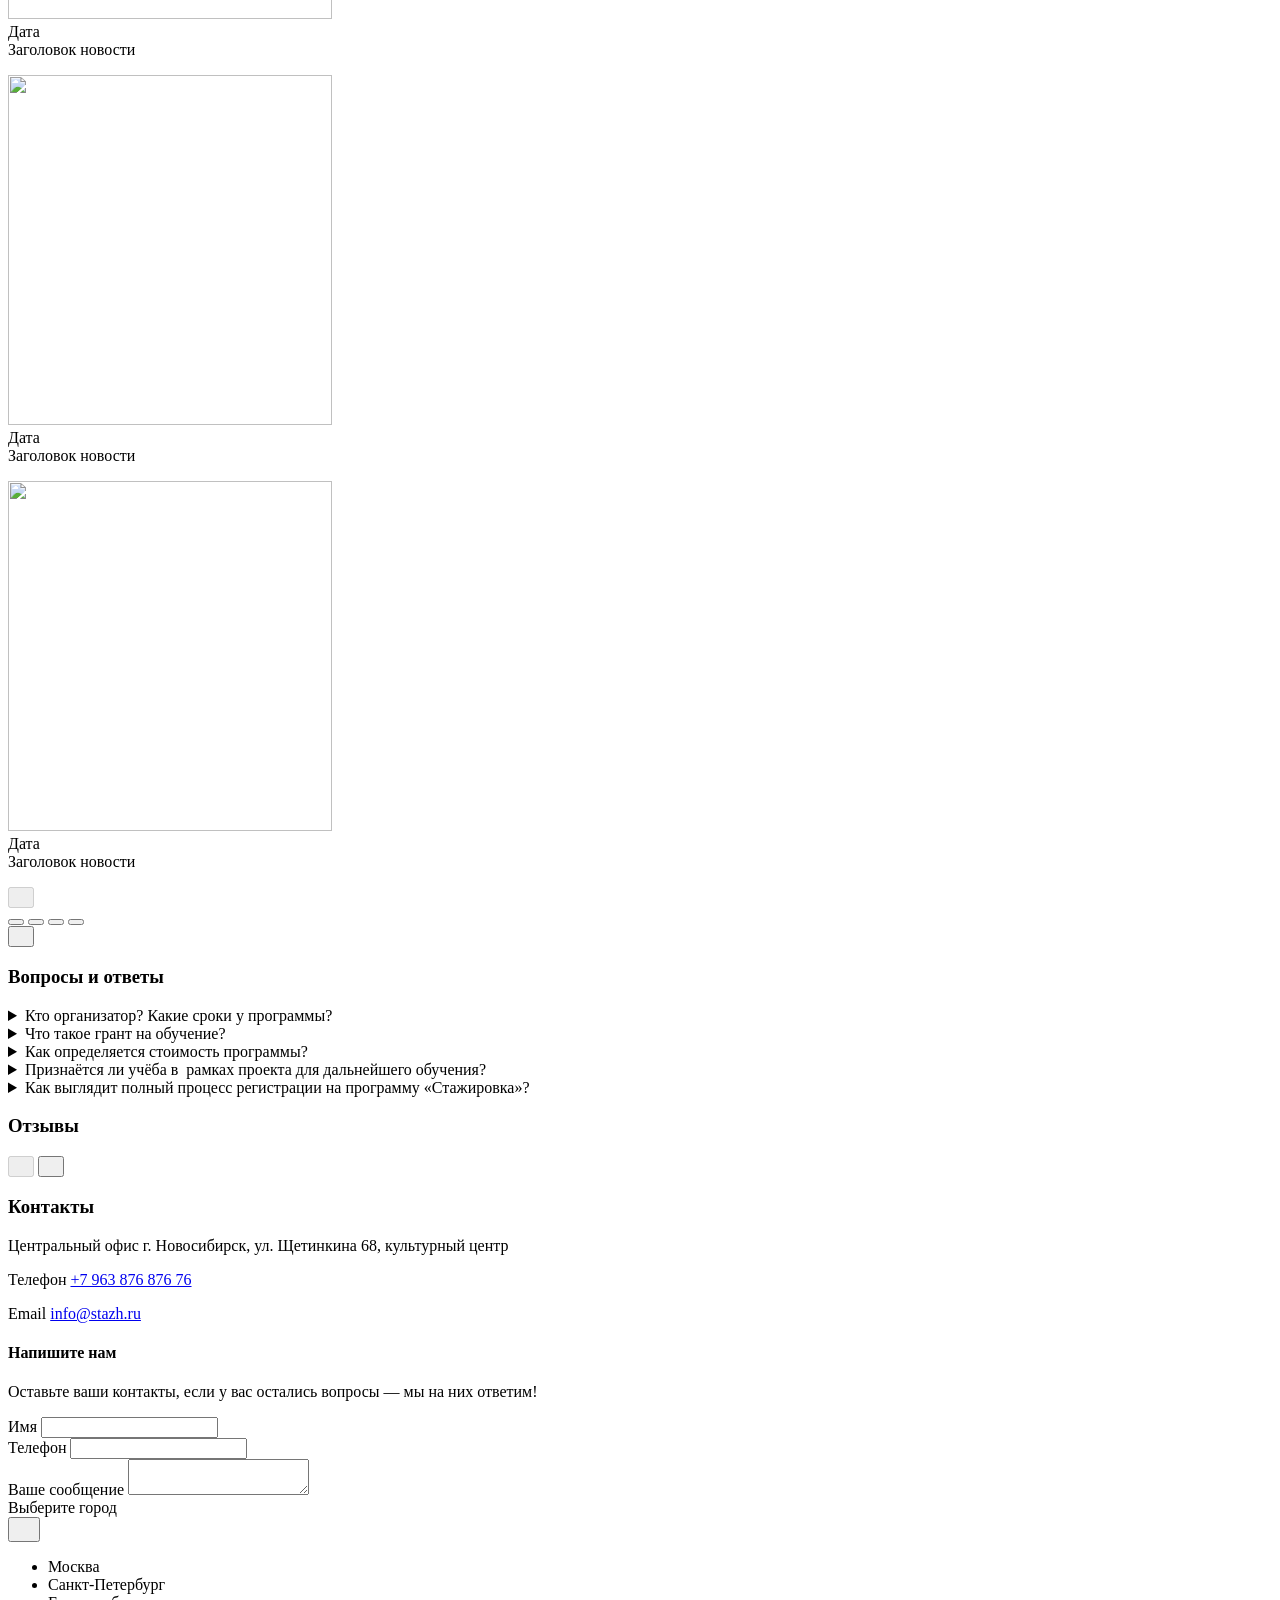
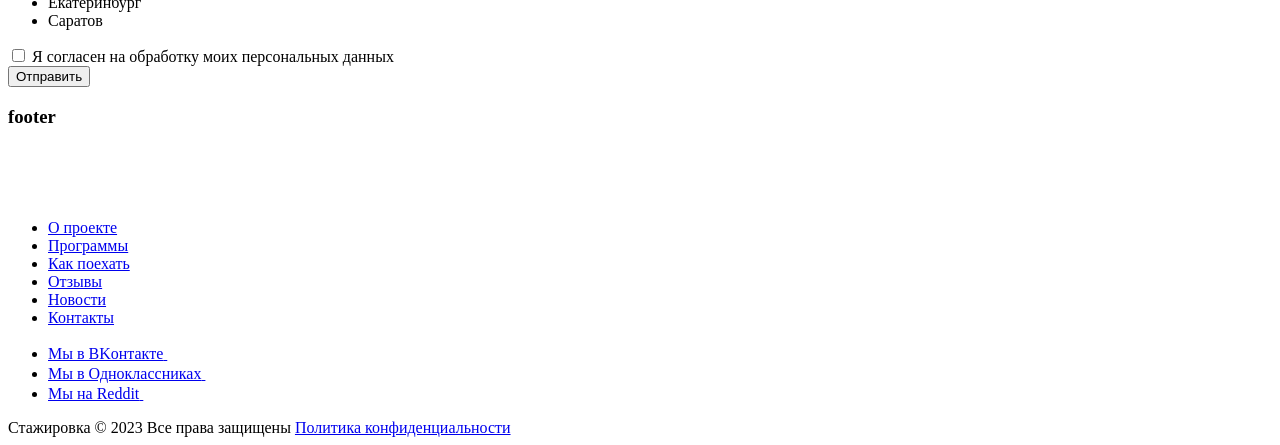
==== commit 79ce0818: "23/12 (2)" ====
--- a/source/index.html
+++ b/source/index.html
@@ -381,7 +381,7 @@
               <article class="news__list-item news-card swiper-slide">
                 <div class="news-card__image-wrapper">
                   <picture>
-                    <source media="(min-width: 1440px)" width="604" height="400" type="image/webp" srcset="img/news/001-desktop@1x.webp 1x, img/news/001-desktop@2x.webp 2x">
+                    <source media="(min-width: 1440px)" width="604" height="400" type="image/webp" srcset="img/news/01-vert@1x.webp 1x, img/news/01-vert@2x.webp 2x">
                     <source media="(min-width: 768px)" width="324" height="350" type="image/webp" srcset="img/news/001-tablet@1x.webp 1x, img/news/001-tablet@2x.webp 2x">
                     <img src="img/news/001-mobile@1x.png" width="290" height="330" alt="">
                   </picture>
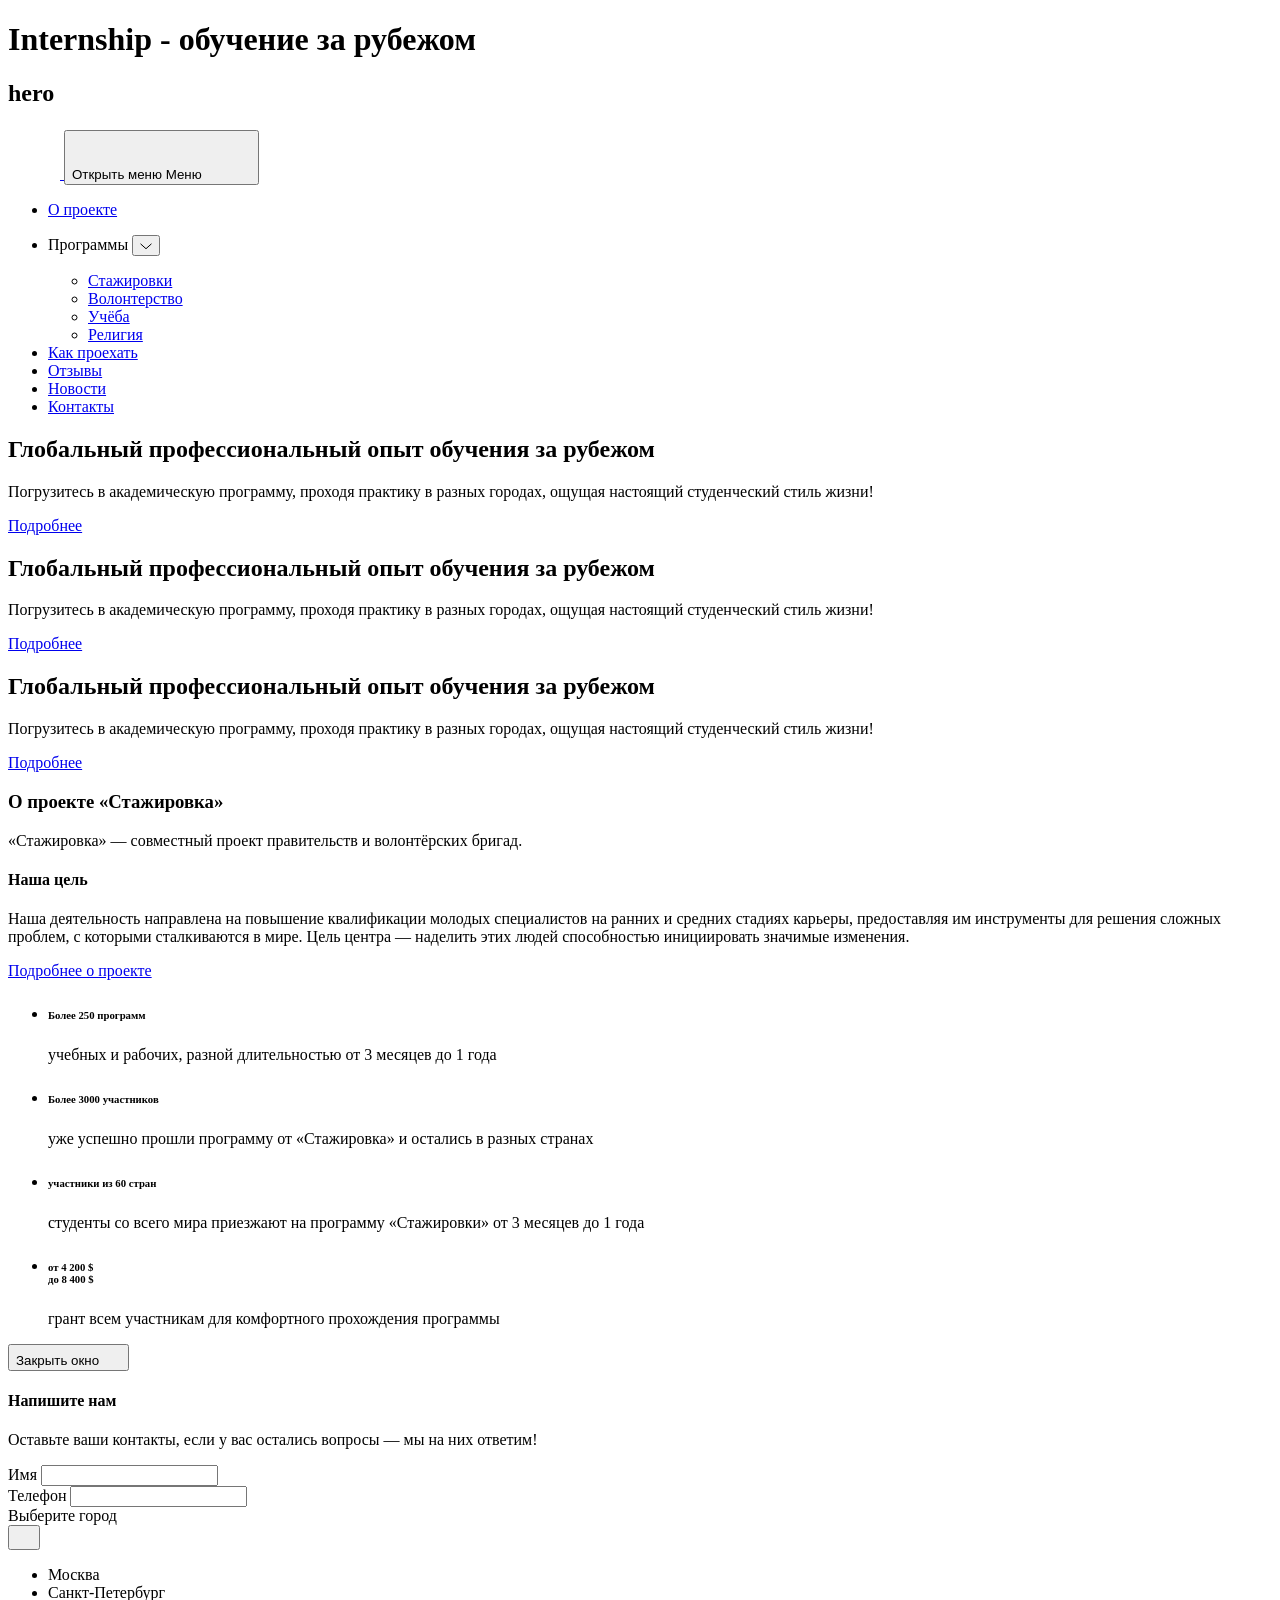
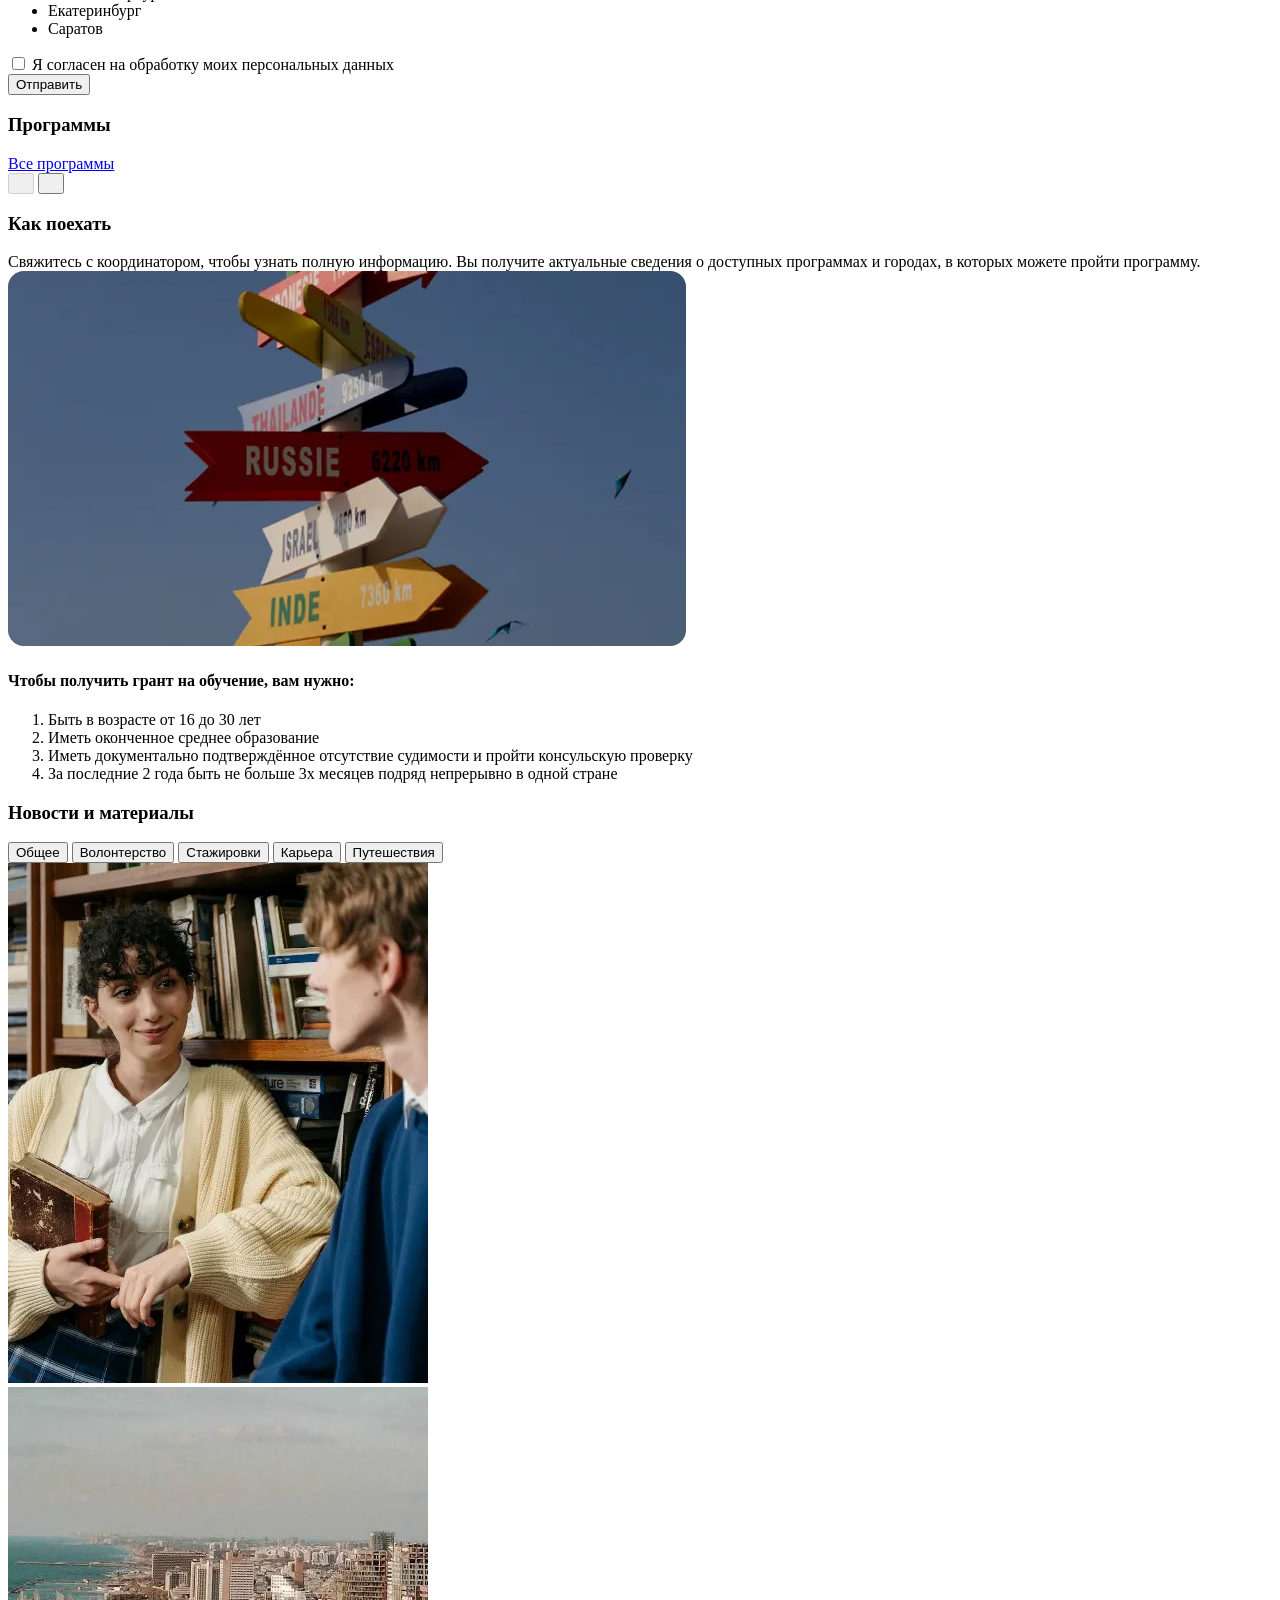
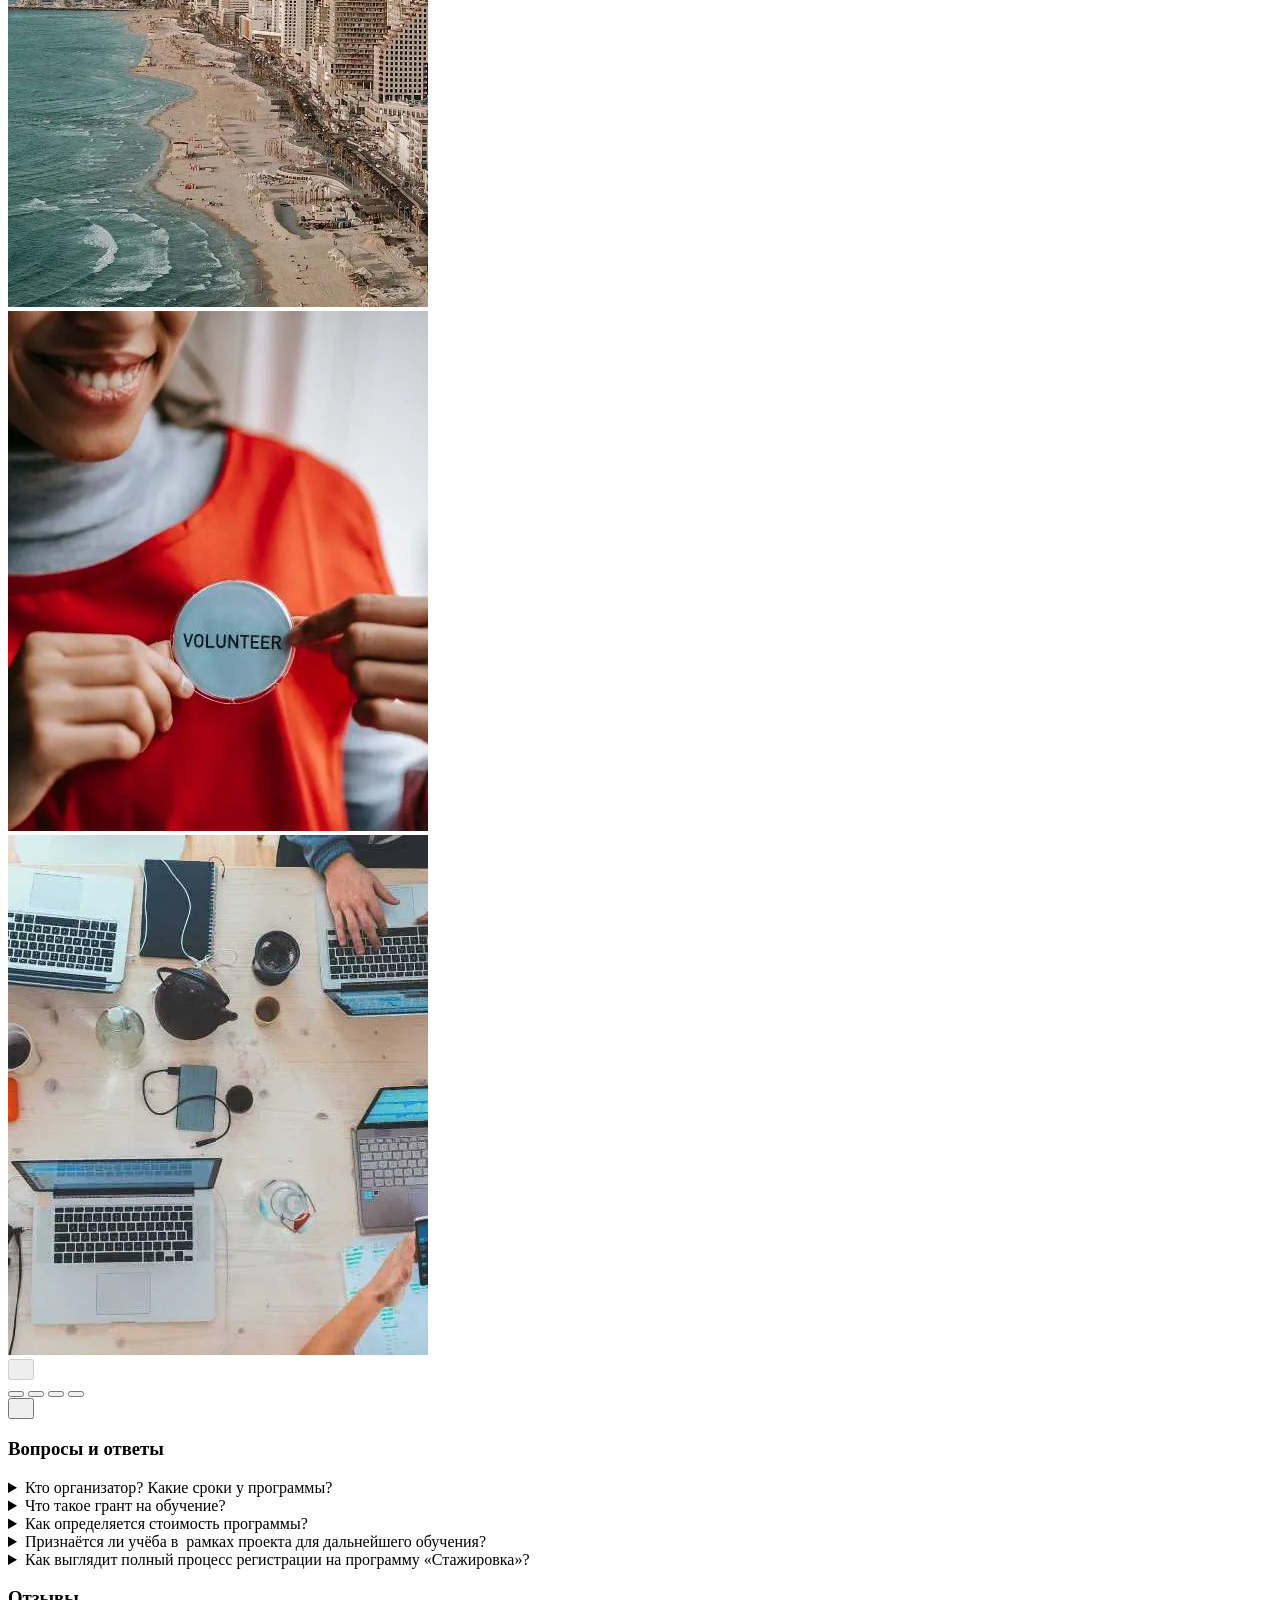
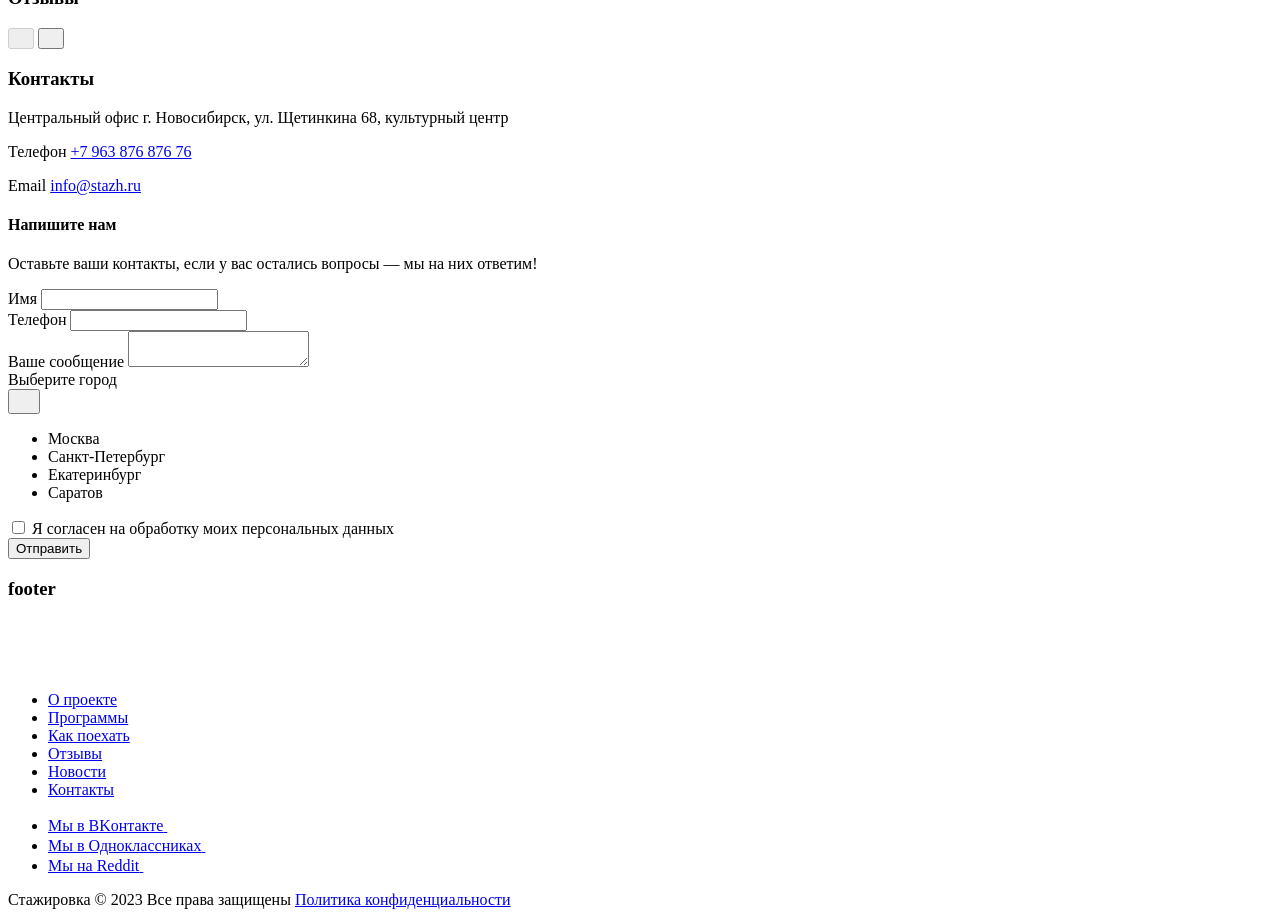
==== commit 83d191fb: "23/12 (3)" ====
--- a/source/index.html
+++ b/source/index.html
@@ -379,75 +379,170 @@
           <div class="swiper news__swiper">
             <div class="swiper-wrapper news__list">
               <article class="news__list-item news-card swiper-slide">
-                <div class="news-card__image-wrapper">
+                <!-- <div class="news-card__image-wrapper">
                   <picture>
                     <source media="(min-width: 1440px)" width="604" height="400" type="image/webp" srcset="img/news/01-vert@1x.webp 1x, img/news/01-vert@2x.webp 2x">
                     <source media="(min-width: 768px)" width="324" height="350" type="image/webp" srcset="img/news/001-tablet@1x.webp 1x, img/news/001-tablet@2x.webp 2x">
                     <img src="img/news/001-mobile@1x.png" width="290" height="330" alt="">
                   </picture>
-                </div>
-                <div class="news-card__content-wrapper">
+                </div> -->
+
+                <div class="news-card__image-wrapper">
+                  <picture>
+                    <source
+                      media="(min-width: 1440px)"
+                      type="image/webp"
+                      srcset="
+                        img/news/01-hor@1x.webp 1x,
+                        img/news/01-hor@2x.webp 2x
+                      "
+                    >
+                    <source
+                      type="image/webp"
+                      srcset="
+                        img/news/01-vert@1x.webp 1x,
+                        img/news/01-vert@2x.webp 2x
+                      "
+                    >
+                    <img
+                      class="news-card__image"
+                      src="img/news/01-vert@1x.png"
+                      srcset="
+                        img/news/01-vert@1x.png 1x,
+                        img/news/01-vert@2x.png 2x
+                      "
+                      alt=""
+                    >
+                  </picture>
+                </div>
+
+                <!-- <div class="news-card__content-wrapper">
                   <div class="news-card__date">Дата</div>
                   <div class="news-card__title">Заголовок новости</div>
                   <div class="news-card__text">
                     <p></p>
                   </div>
                   <a class="news-card__button button button--notext" type="button" href="https://www.internship/programs.com"></a>
-                </div>
+                </div> -->
               </article>
 
               <article class="news__list-item news-card swiper-slide">
                 <div class="news-card__image-wrapper">
                   <picture>
-                    <source media="(min-width: 1440px)" width="604" height="400" type="image/webp" srcset="img/news/001-desktop@1x.webp 1x, img/news/001-desktop@2x.webp 2x">
-                    <source media="(min-width: 768px)" width="324" height="350" type="image/webp" srcset="img/news/001-tablet@1x.webp 1x, img/news/001-tablet@2x.webp 2x">
-                    <img src="img/news/001-mobile@1x.png" width="290" height="330" alt="">
+                    <source
+                      media="(min-width: 1440px)"
+                      type="image/webp"
+                      srcset="
+                        img/news/02-hor@1x.webp 1x,
+                        img/news/02-hor@2x.webp 2x
+                      "
+                    >
+                    <source
+                      type="image/webp"
+                      srcset="
+                        img/news/02-vert@1x.webp 1x,
+                        img/news/02-vert@2x.webp 2x
+                      "
+                    >
+                    <img
+                      class="news-card__image"
+                      src="img/news/02-vert@1x.png"
+                      srcset="
+                        img/news/02-vert@1x.png 1x,
+                        img/news/02-vert@2x.png 2x
+                      "
+                      alt=""
+                    >
                   </picture>
                 </div>
-                <div class="news-card__content-wrapper">
+
+                <!-- <div class="news-card__content-wrapper">
                   <div class="news-card__date">Дата</div>
                   <div class="news-card__title">Заголовок новости</div>
                   <div class="news-card__text">
                     <p></p>
                   </div>
                   <a class="news-card__button button button--notext" type="button" href="https://www.internship/programs.com"></a>
-                </div>
+                </div> -->
               </article>
 
               <article class="news__list-item news-card swiper-slide">
                 <div class="news-card__image-wrapper">
                   <picture>
-                    <source media="(min-width: 1440px)" width="604" height="400" type="image/webp" srcset="img/news/001-desktop@1x.webp 1x, img/news/001-desktop@2x.webp 2x">
-                    <source media="(min-width: 768px)" width="324" height="350" type="image/webp" srcset="img/news/001-tablet@1x.webp 1x, img/news/001-tablet@2x.webp 2x">
-                    <img src="img/news/001-mobile@1x.png" width="290" height="330" alt="">
+                    <source
+                      media="(min-width: 1440px)"
+                      type="image/webp"
+                      srcset="
+                        img/news/03-hor@1x.webp 1x,
+                        img/news/03-hor@2x.webp 2x
+                      "
+                    >
+                    <source
+                      type="image/webp"
+                      srcset="
+                        img/news/03-vert@1x.webp 1x,
+                        img/news/03-vert@2x.webp 2x
+                      "
+                    >
+                    <img
+                      class="news-card__image"
+                      src="img/news/03-vert@1x.png"
+                      srcset="
+                        img/news/03-vert@1x.png 1x,
+                        img/news/03-vert@2x.png 2x
+                      "
+                      alt=""
+                    >
                   </picture>
                 </div>
-                <div class="news-card__content-wrapper">
+                <!-- <div class="news-card__content-wrapper">
                   <div class="news-card__date">Дата</div>
                   <div class="news-card__title">Заголовок новости</div>
                   <div class="news-card__text">
                     <p></p>
                   </div>
                   <a class="news-card__button button button--notext" type="button" href="https://www.internship/programs.com"></a>
-                </div>
+                </div> -->
               </article>
 
               <article class="news__list-item news-card swiper-slide">
                 <div class="news-card__image-wrapper">
                   <picture>
-                    <source media="(min-width: 1440px)" width="604" height="400" type="image/webp" srcset="img/news/001-desktop@1x.webp 1x, img/news/001-desktop@2x.webp 2x">
-                    <source media="(min-width: 768px)" width="324" height="350" type="image/webp" srcset="img/news/001-tablet@1x.webp 1x, img/news/001-tablet@2x.webp 2x">
-                    <img src="img/news/001-mobile@1x.png" width="290" height="330" alt="">
+                    <source
+                      media="(min-width: 1440px)"
+                      type="image/webp"
+                      srcset="
+                        img/news/04-hor@1x.webp 1x,
+                        img/news/04-hor@2x.webp 2x
+                      "
+                    >
+                    <source
+                      type="image/webp"
+                      srcset="
+                        img/news/04-vert@1x.webp 1x,
+                        img/news/04-vert@2x.webp 2x
+                      "
+                    >
+                    <img
+                      class="news-card__image"
+                      src="img/news/04-vert@1x.png"
+                      srcset="
+                        img/news/04-vert@1x.png 1x,
+                        img/news/04-vert@2x.png 2x
+                      "
+                      alt=""
+                    >
                   </picture>
                 </div>
-                <div class="news-card__content-wrapper">
+
+                <!-- <div class="news-card__content-wrapper">
                   <div class="news-card__date">Дата</div>
                   <div class="news-card__title">Заголовок новости</div>
                   <div class="news-card__text">
                     <p></p>
                   </div>
                   <a class="news-card__button button button--notext" type="button" href="https://www.internship/programs.com"></a>
-                </div>
+                </div> -->
               </article>
 
             </div>
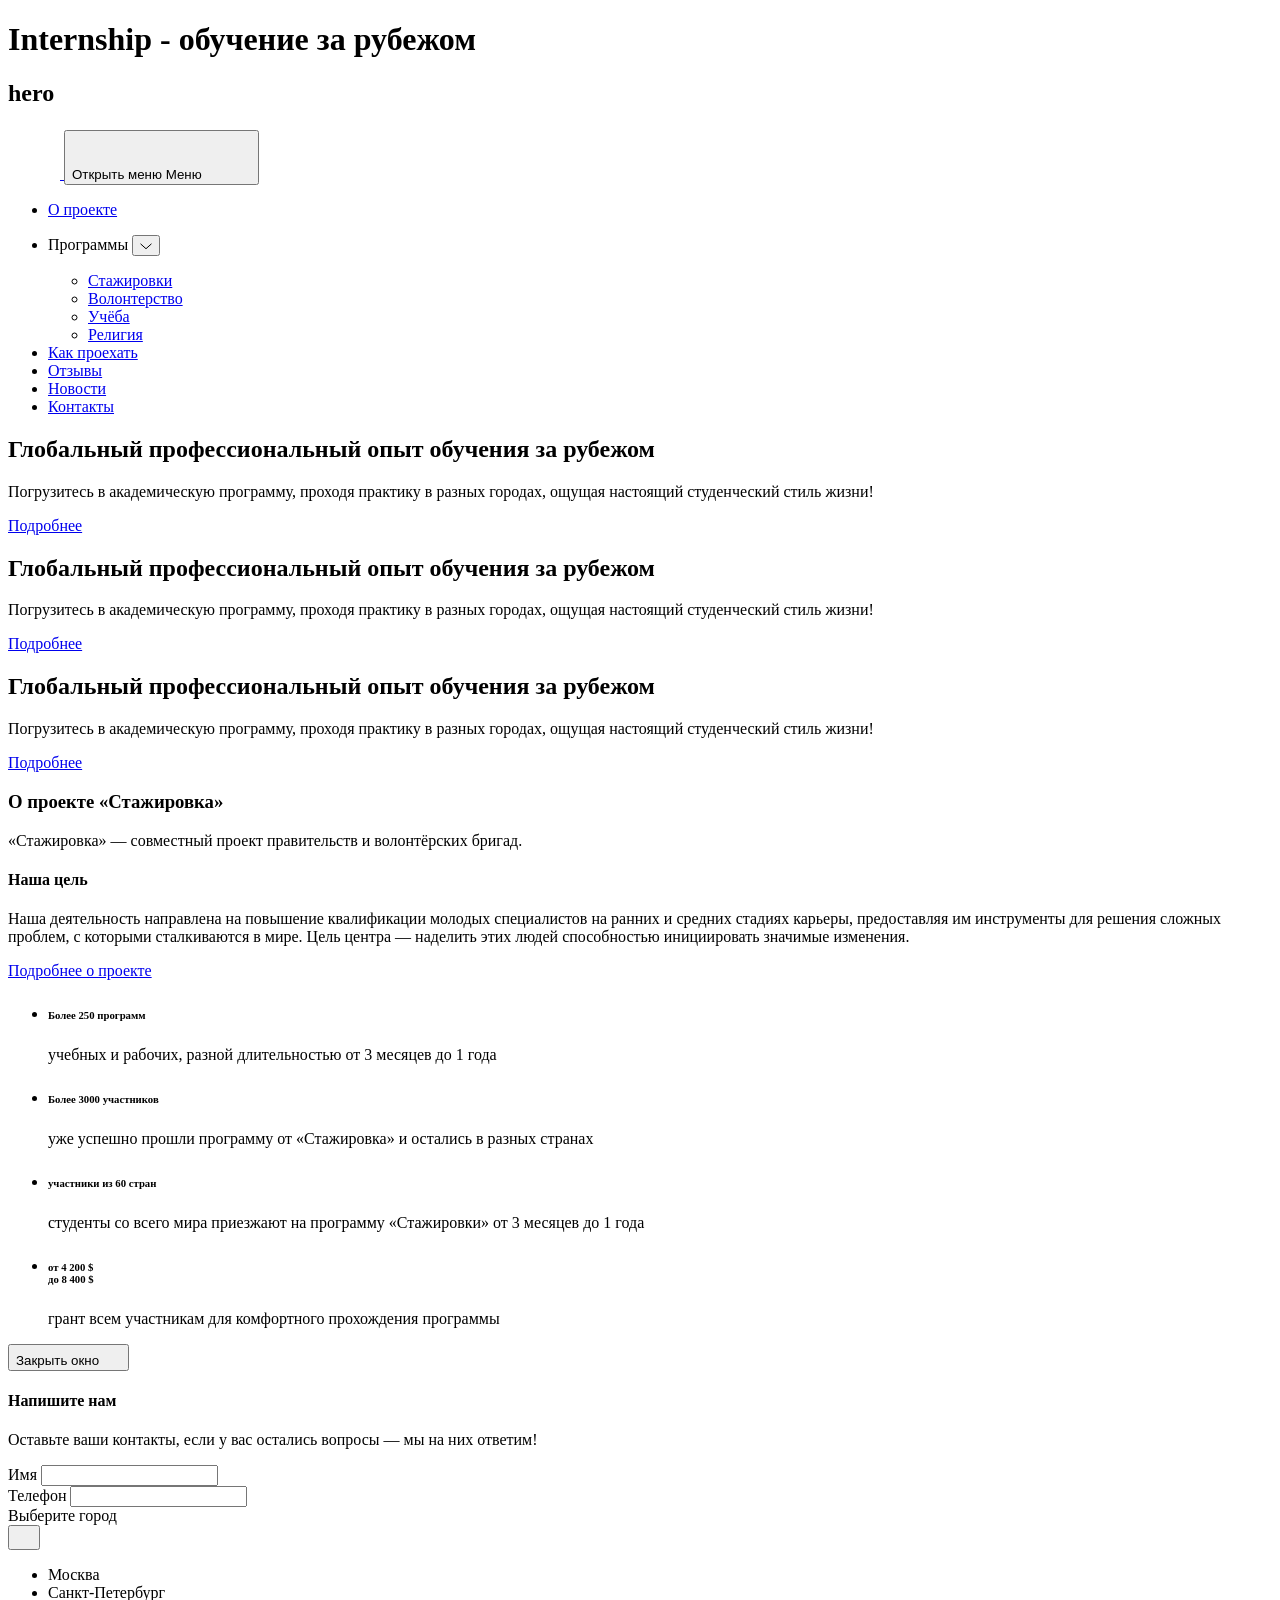
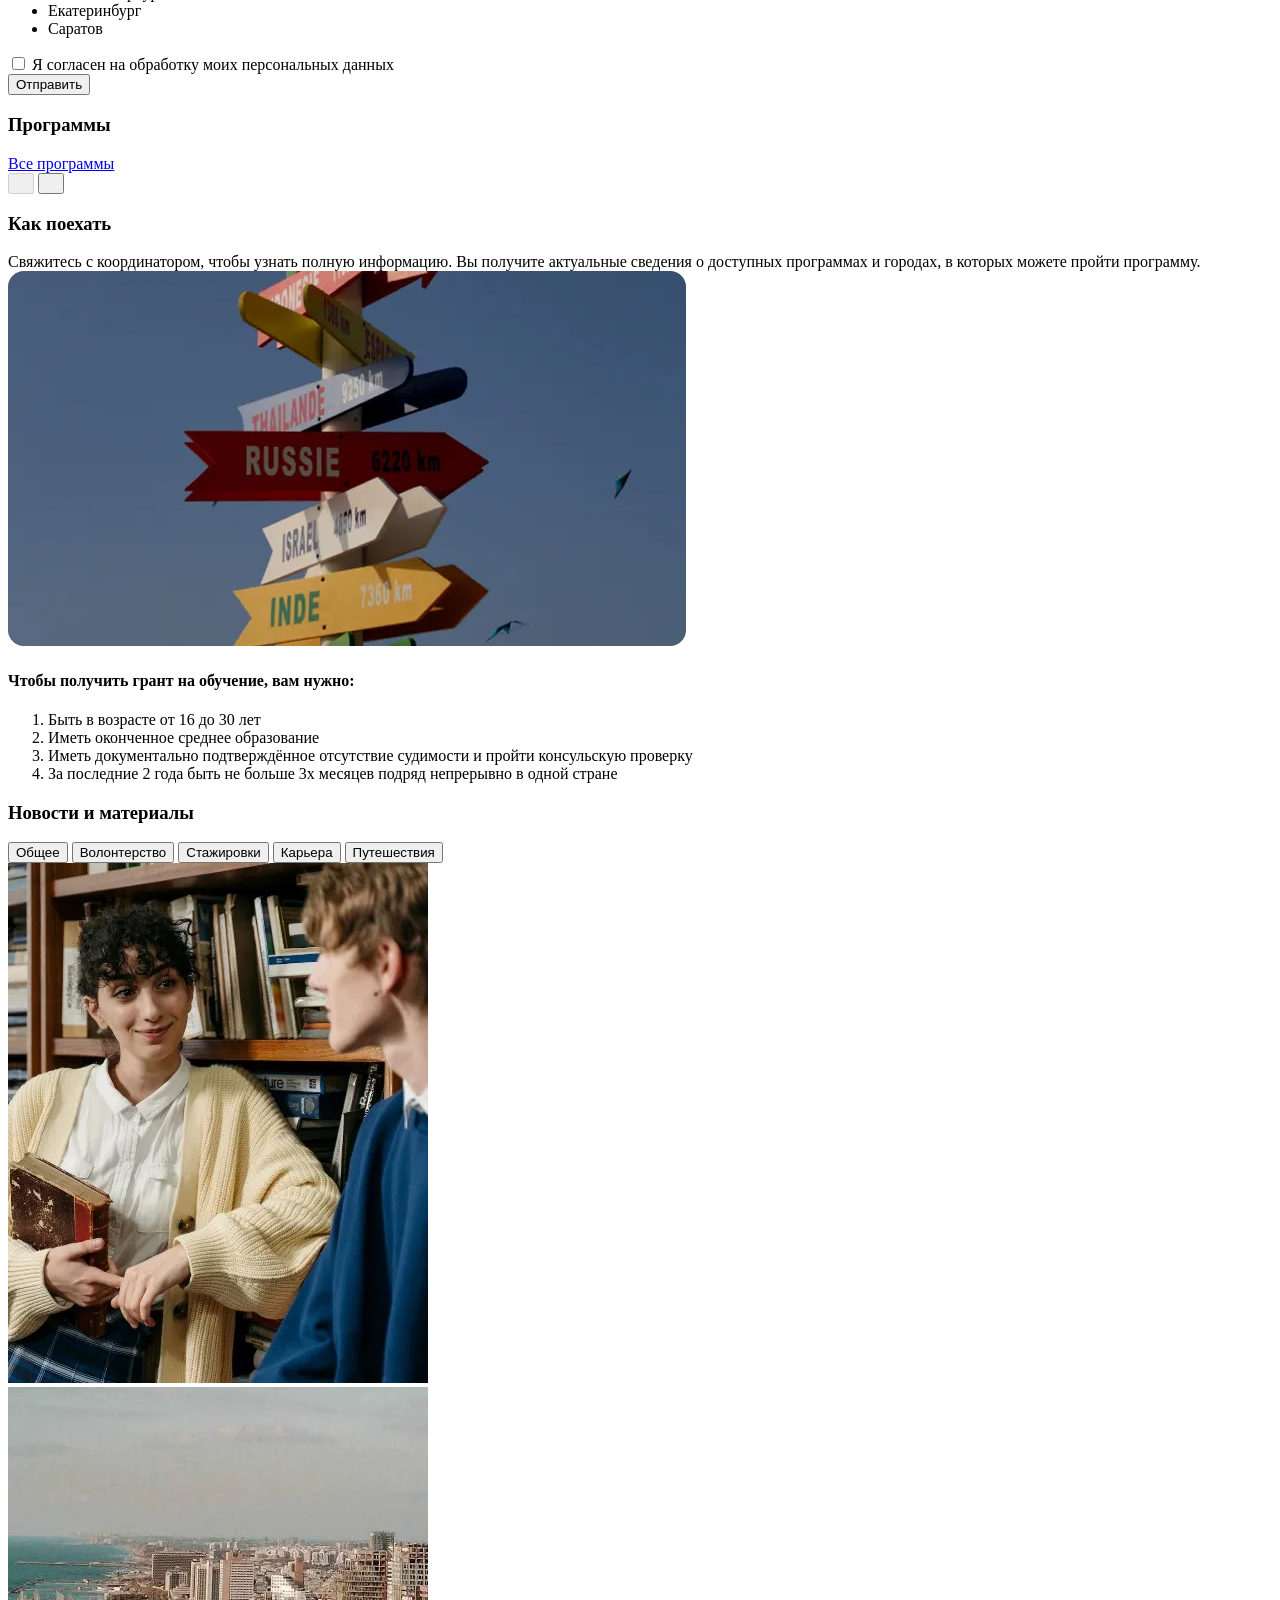
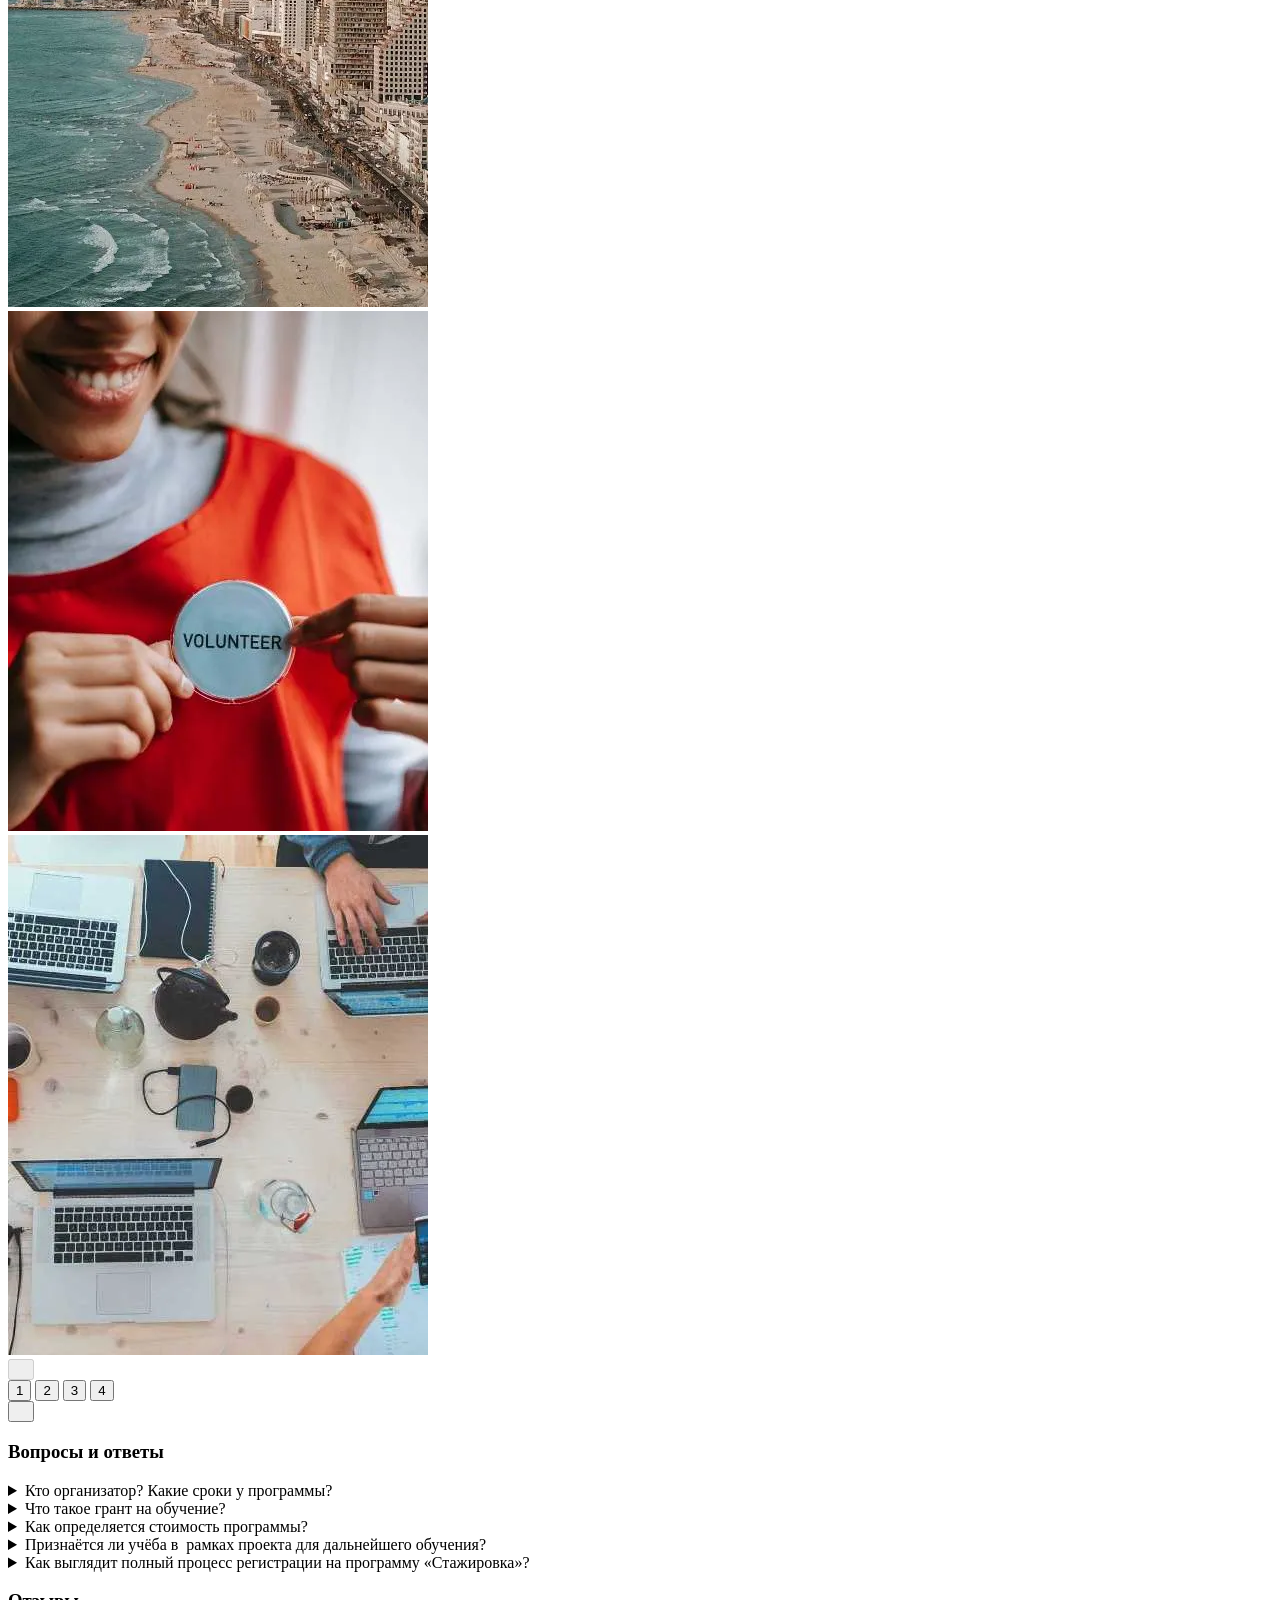
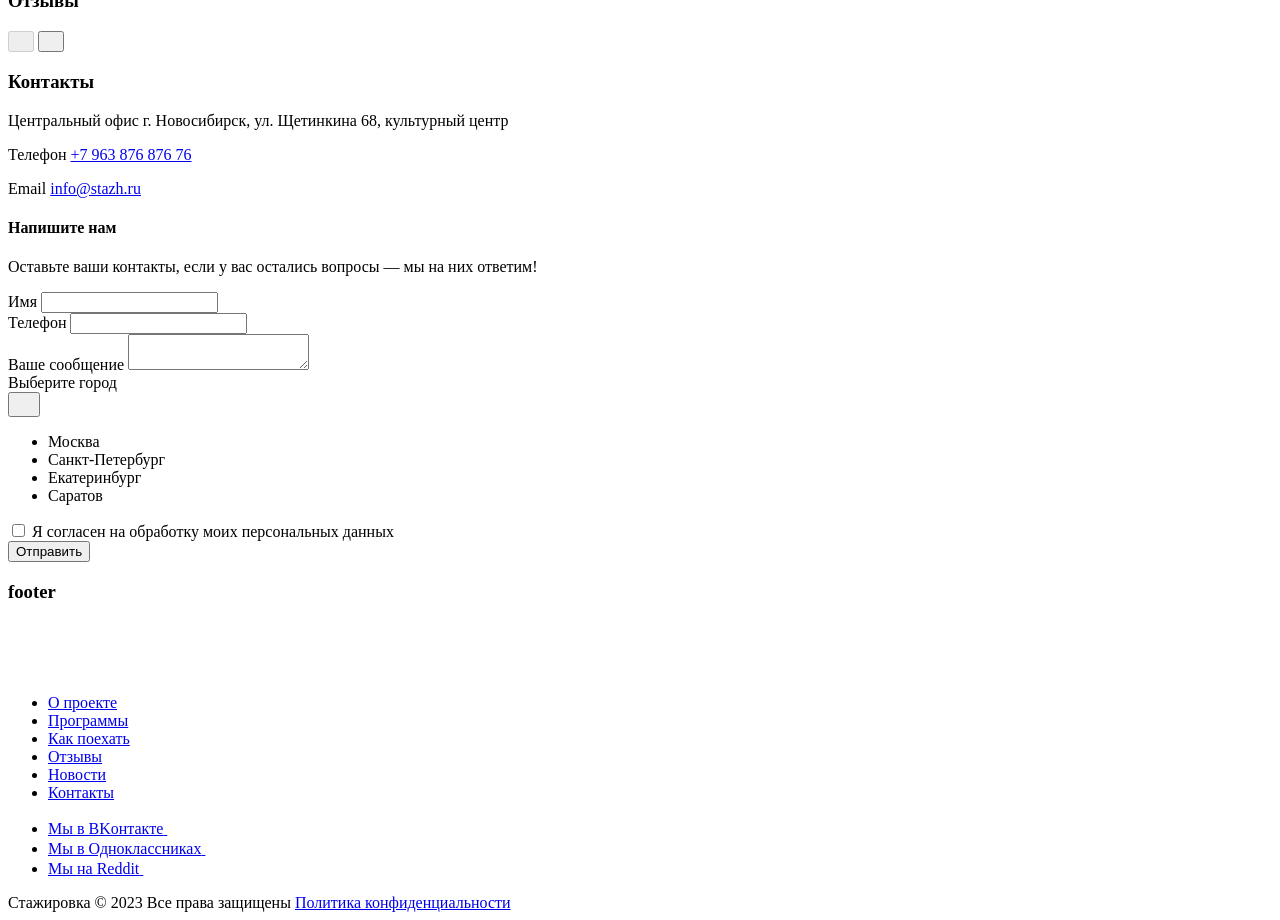
==== commit 4ac65337: "29/12" ====
--- a/source/index.html
+++ b/source/index.html
@@ -367,13 +367,17 @@
 
           <div class="news__header">
             <h3>Новости и материалы</h3>
-            <div class="news__tabs">
-              <button class="news__tab active" data-target="news-general" type="button">Общее</button>
-              <button class="news__tab" data-target="news-volonteer" type="button">Волонтерство</button>
-              <button class="news__tab" data-target="news-internship" type="button">Стажировки</button>
-              <button class="news__tab" data-target="news-career" type="button">Карьера</button>
-              <button class="news__tab" data-target="news-trips" type="button">Путешествия</button>
-            </div>
+
+            <div class="news__tabs-outer">
+              <div class="news__tabs">
+                <button class="news__tab active" data-target="news-general" type="button">Общее</button>
+                <button class="news__tab" data-target="news-volonteer" type="button">Волонтерство</button>
+                <button class="news__tab" data-target="news-internship" type="button">Стажировки</button>
+                <button class="news__tab" data-target="news-career" type="button">Карьера</button>
+                <button class="news__tab" data-target="news-trips" type="button">Путешествия</button>
+              </div>
+            </div>
+
           </div>
 
           <div class="swiper news__swiper">
@@ -560,13 +564,13 @@
             </button>
 
             <div class="swiper-pagination swiper-pagination-bullets news__pagination">
-              <button class="swiper-pagination-bullet swiper-pagination-bullet--one" aria-label="">
-              </button>
-              <button class="swiper-pagination-bullet swiper-pagination-bullet--two" aria-label="">
-              </button>
-              <button class="swiper-pagination-bullet swiper-pagination-bullet--three" aria-label="">
-              </button>
-              <button class="swiper-pagination-bullet swiper-pagination-bullet--four" aria-label="">
+              <button class="swiper-pagination-bullet active">1
+              </button>
+              <button class="swiper-pagination-bullet">2
+              </button>
+              <button class="swiper-pagination-bullet">3
+              </button>
+              <button class="swiper-pagination-bullet">4
               </button>
             </div>
 
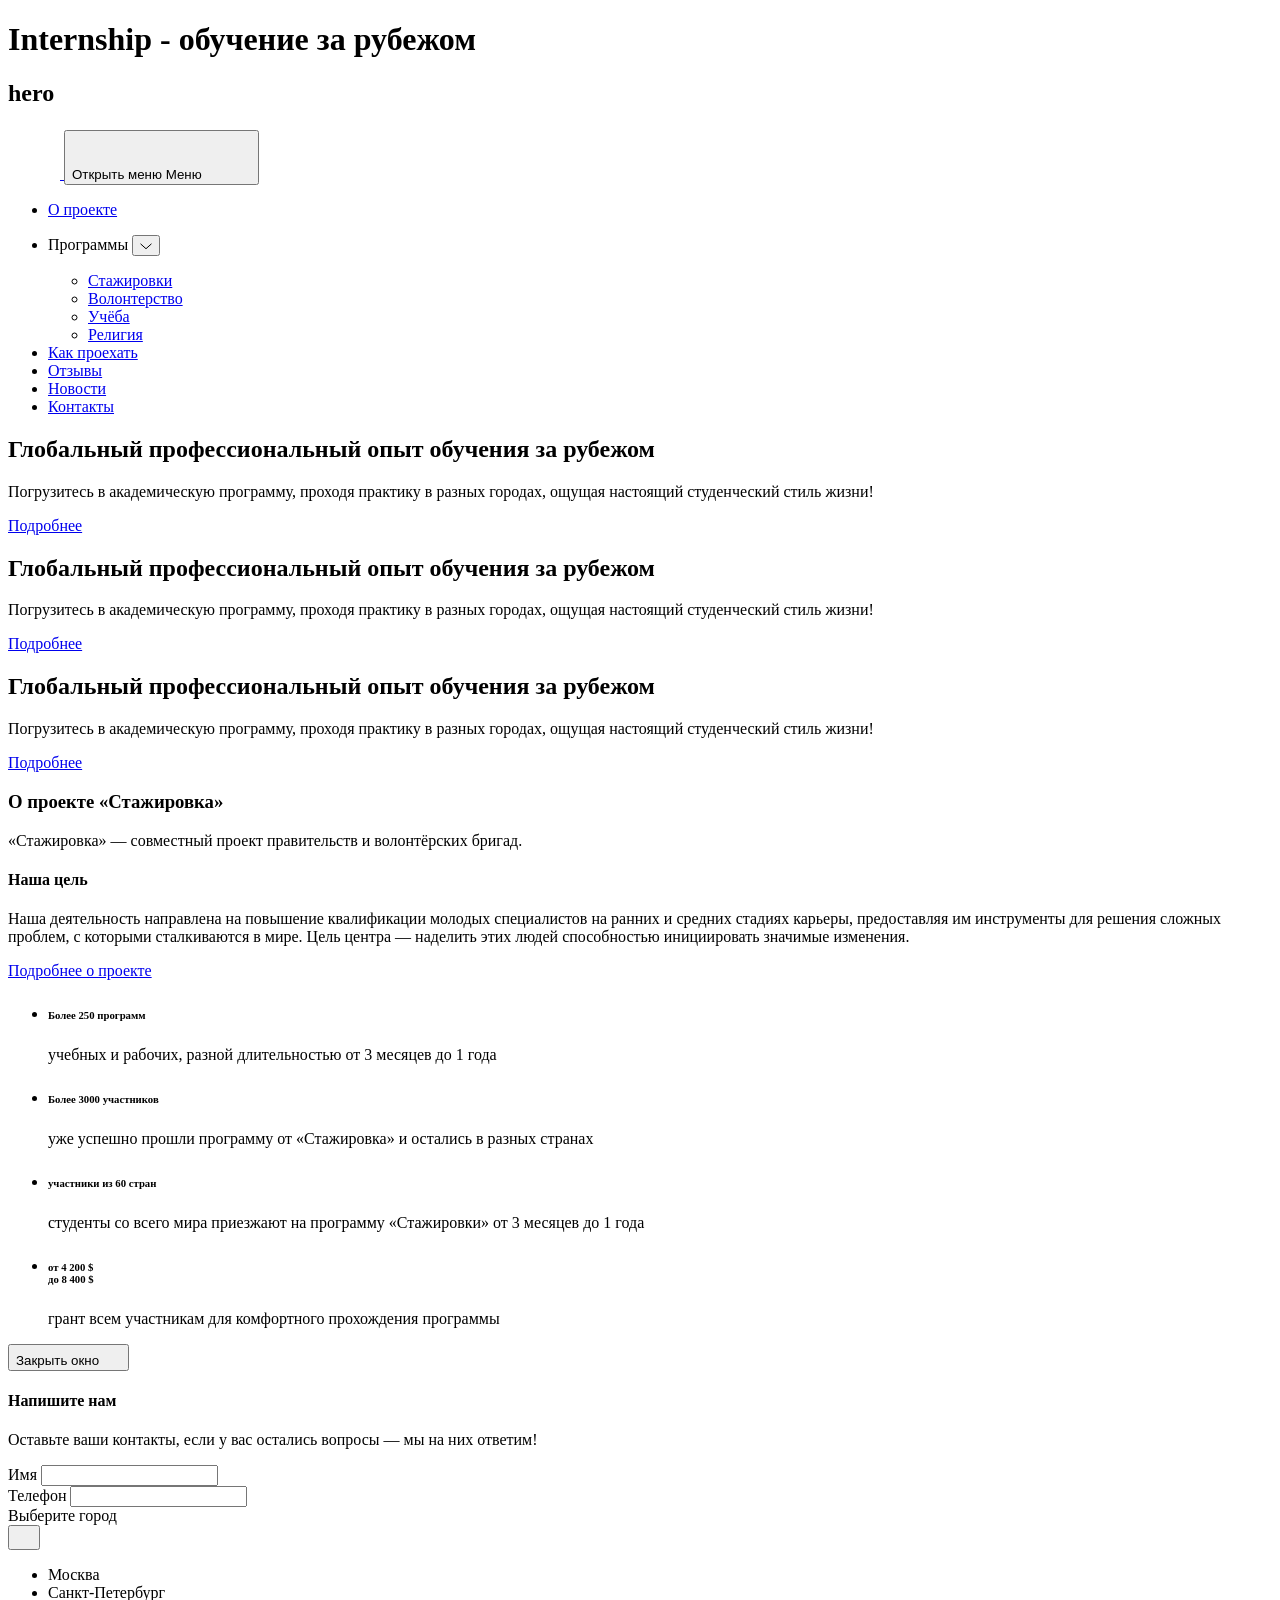
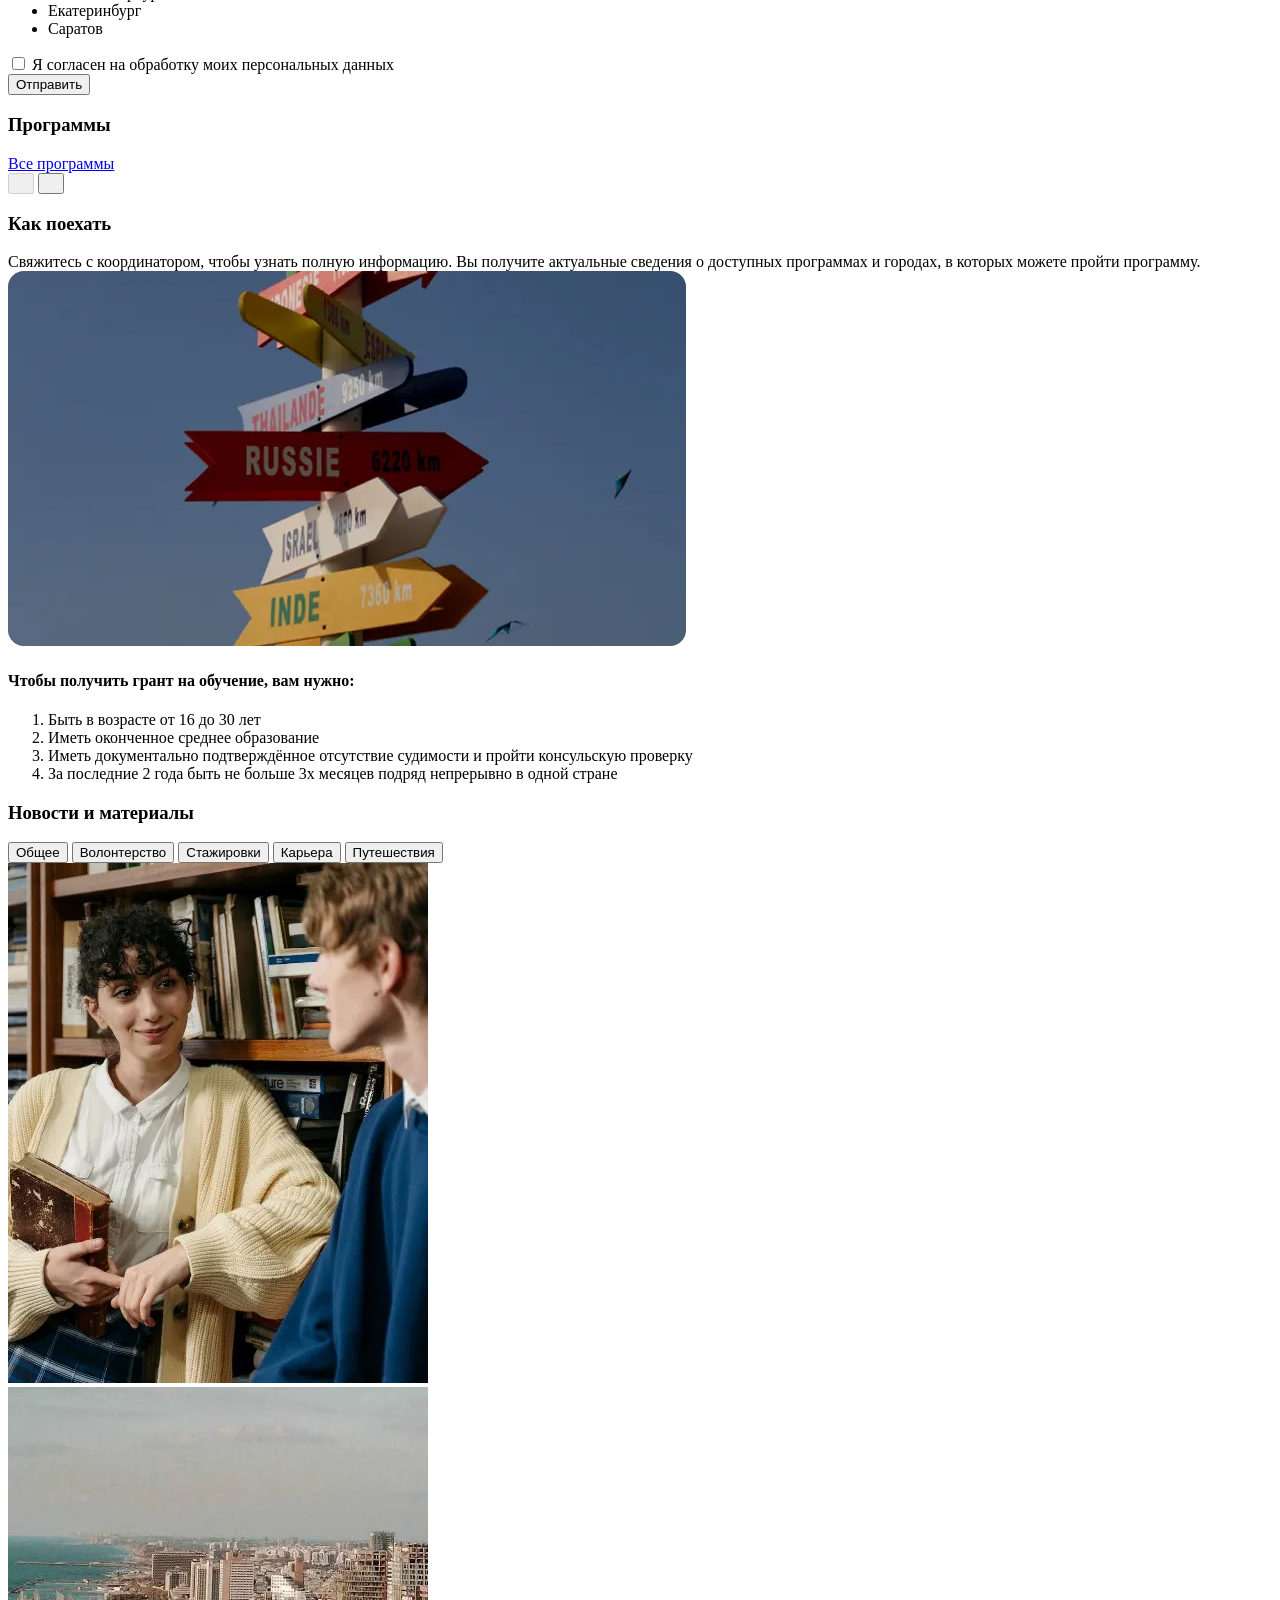
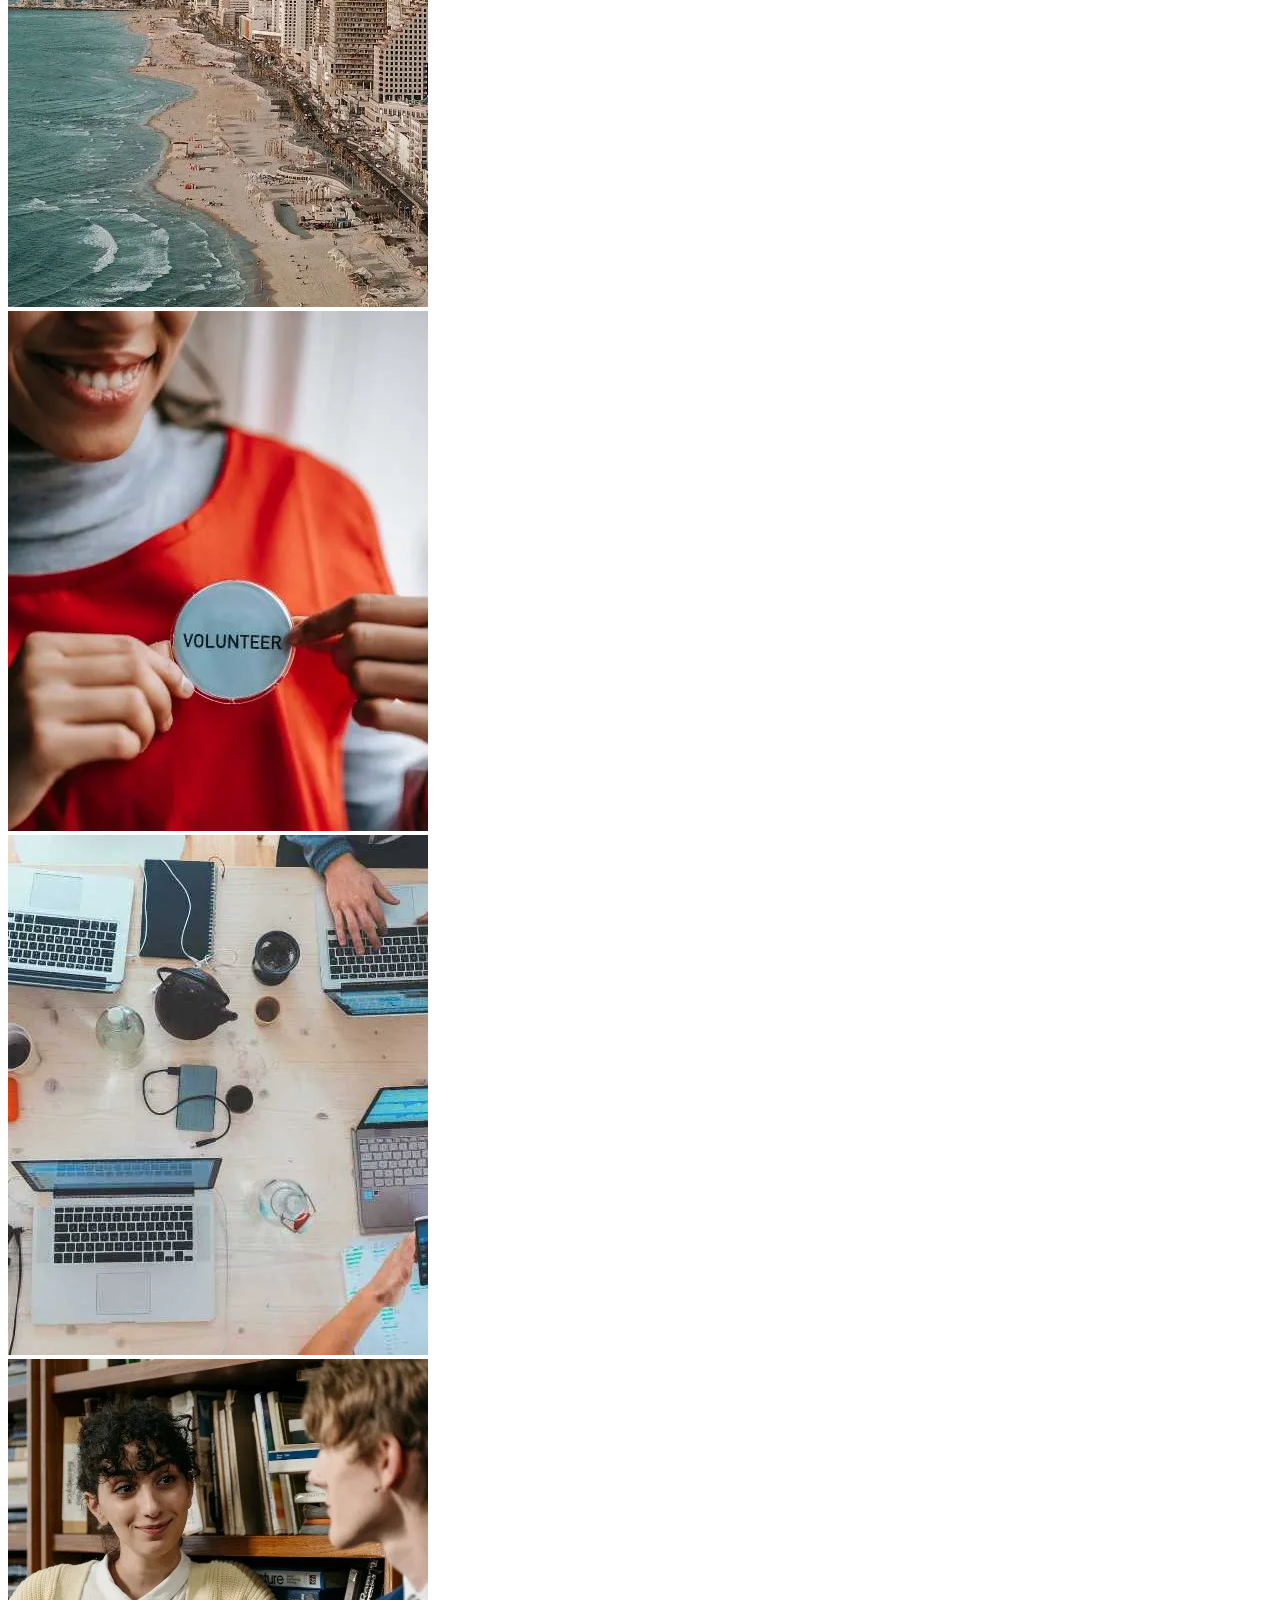
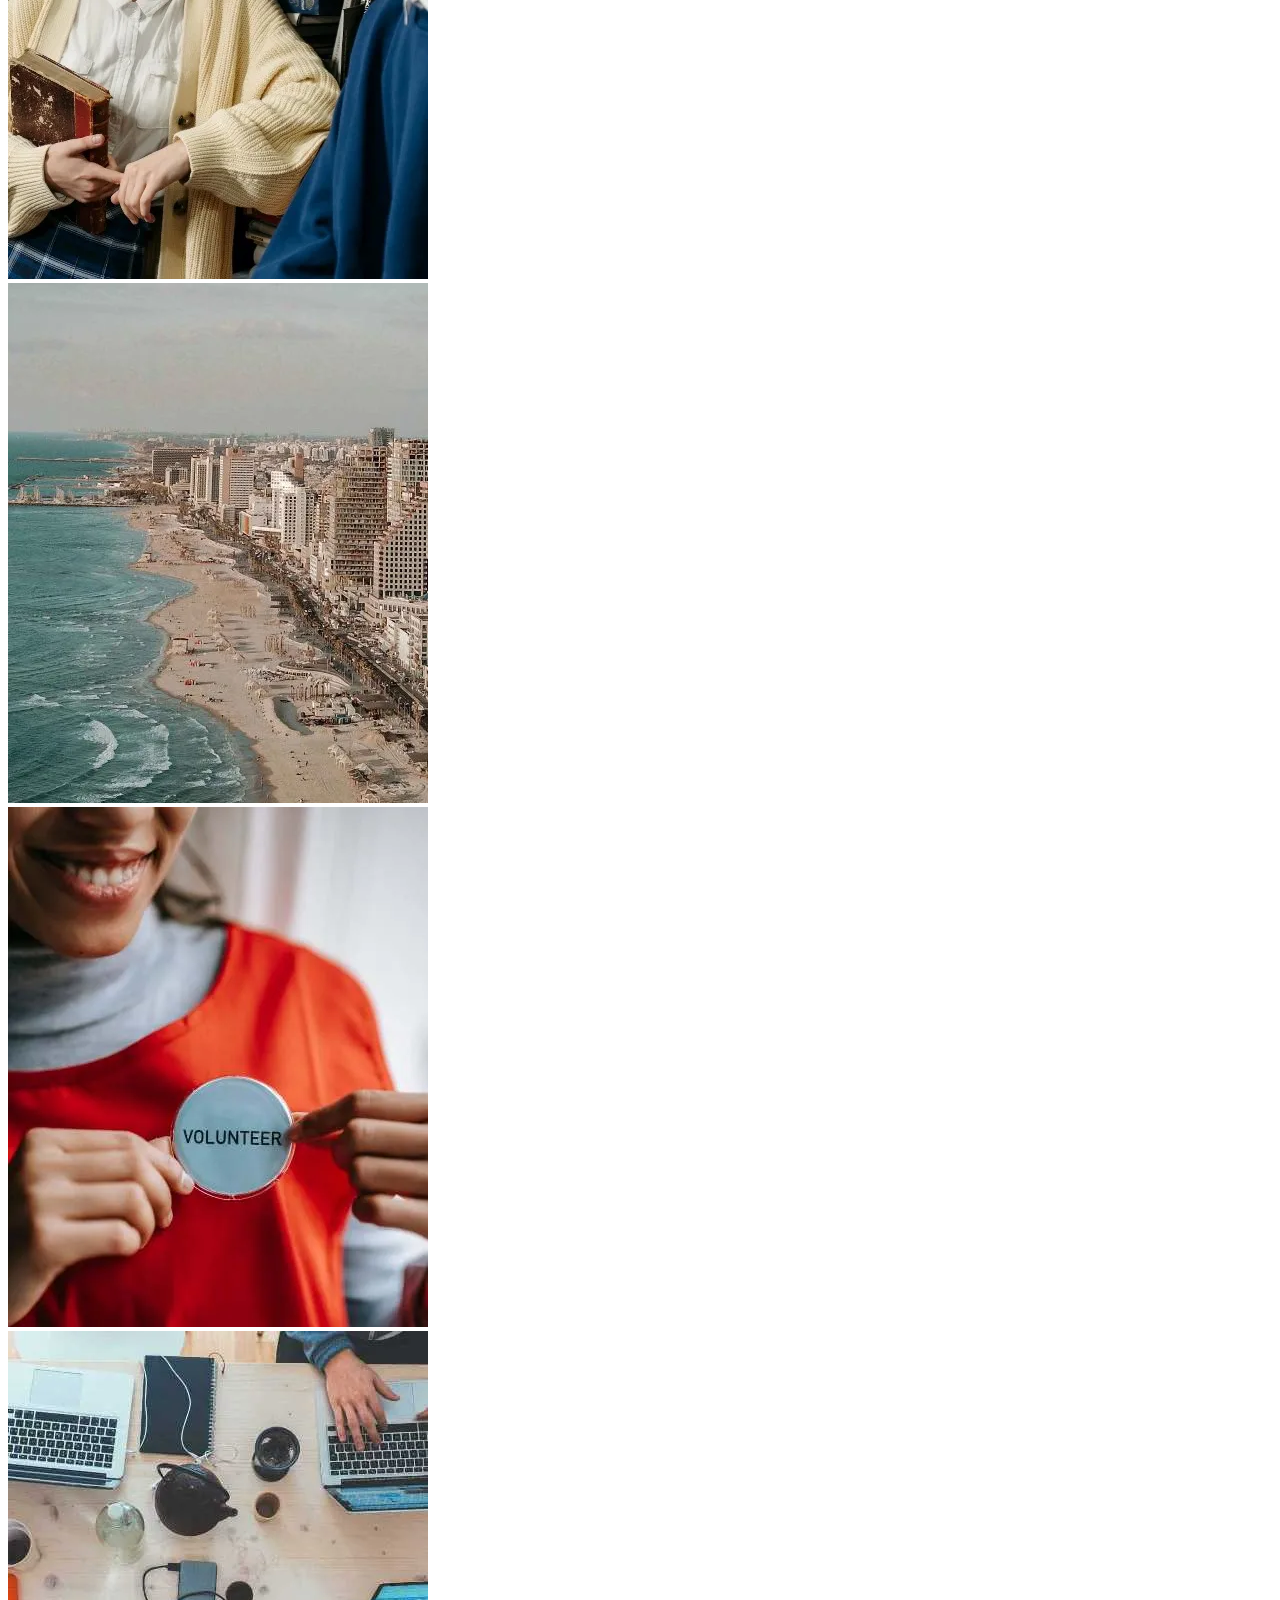
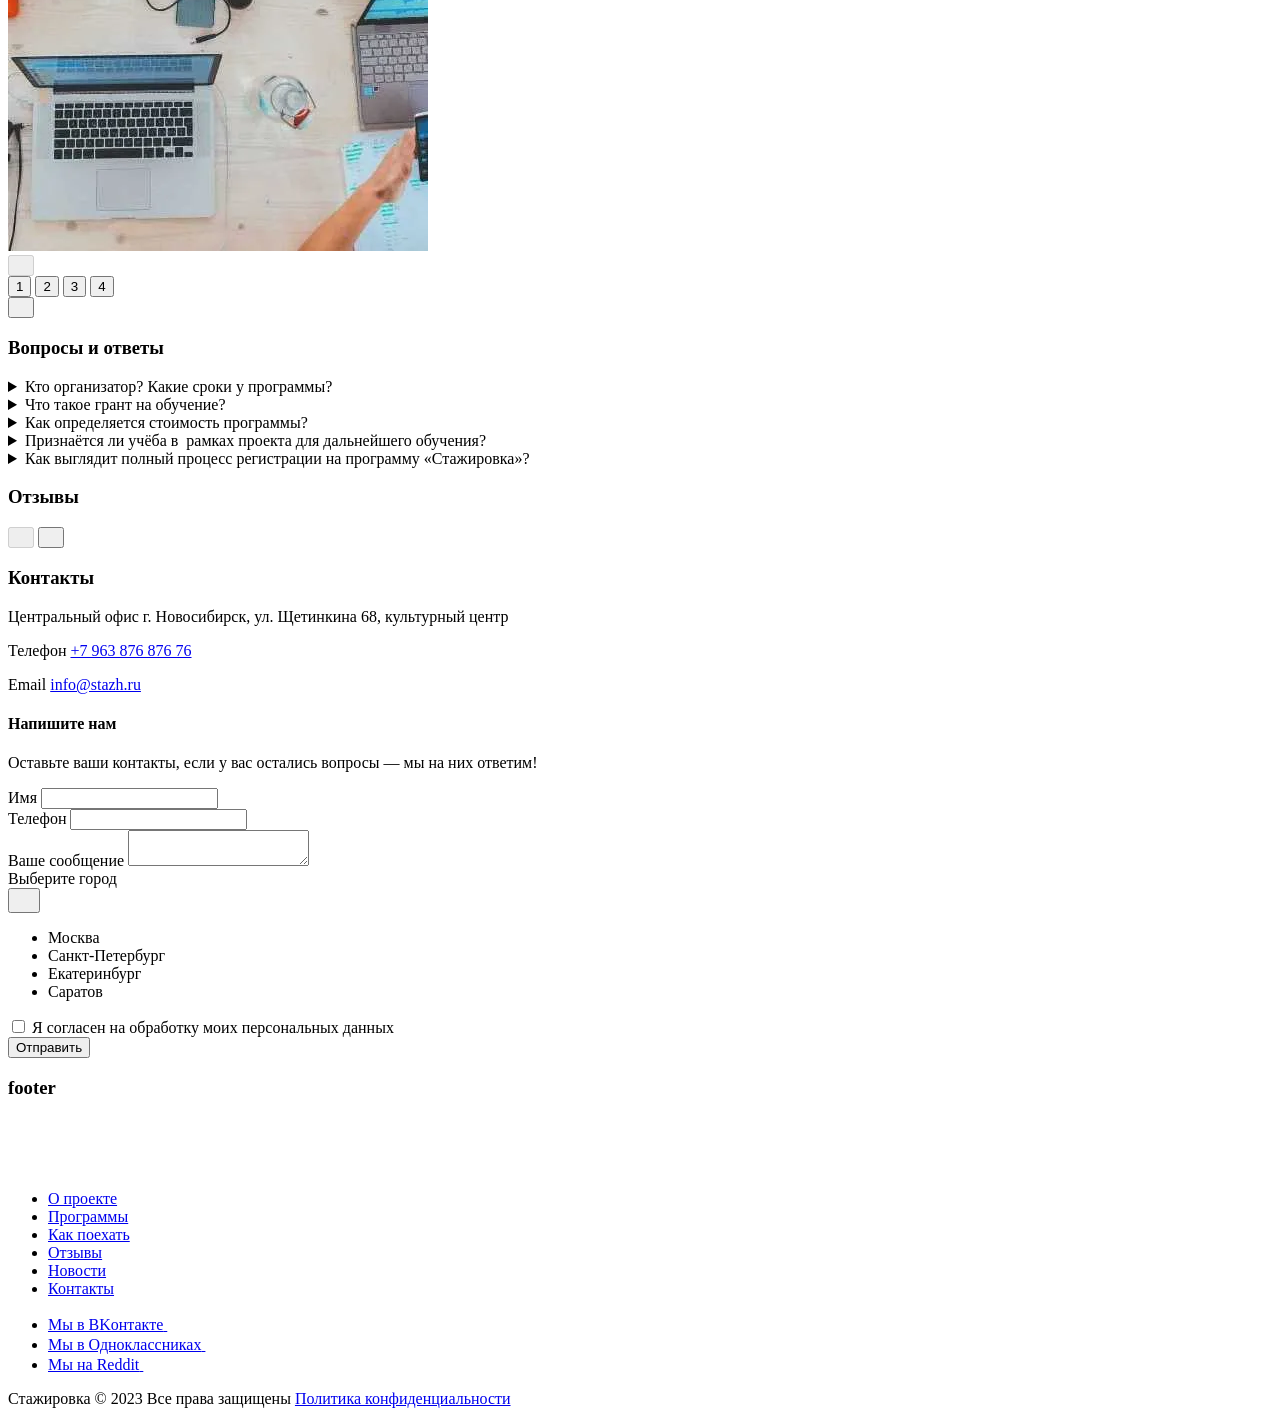
==== commit f6c8386a: "25/01" ====
--- a/source/index.html
+++ b/source/index.html
@@ -383,14 +383,6 @@
           <div class="swiper news__swiper">
             <div class="swiper-wrapper news__list">
               <article class="news__list-item news-card swiper-slide">
-                <!-- <div class="news-card__image-wrapper">
-                  <picture>
-                    <source media="(min-width: 1440px)" width="604" height="400" type="image/webp" srcset="img/news/01-vert@1x.webp 1x, img/news/01-vert@2x.webp 2x">
-                    <source media="(min-width: 768px)" width="324" height="350" type="image/webp" srcset="img/news/001-tablet@1x.webp 1x, img/news/001-tablet@2x.webp 2x">
-                    <img src="img/news/001-mobile@1x.png" width="290" height="330" alt="">
-                  </picture>
-                </div> -->
-
                 <div class="news-card__image-wrapper">
                   <picture>
                     <source
@@ -419,15 +411,6 @@
                     >
                   </picture>
                 </div>
-
-                <!-- <div class="news-card__content-wrapper">
-                  <div class="news-card__date">Дата</div>
-                  <div class="news-card__title">Заголовок новости</div>
-                  <div class="news-card__text">
-                    <p></p>
-                  </div>
-                  <a class="news-card__button button button--notext" type="button" href="https://www.internship/programs.com"></a>
-                </div> -->
               </article>
 
               <article class="news__list-item news-card swiper-slide">
@@ -459,15 +442,6 @@
                     >
                   </picture>
                 </div>
-
-                <!-- <div class="news-card__content-wrapper">
-                  <div class="news-card__date">Дата</div>
-                  <div class="news-card__title">Заголовок новости</div>
-                  <div class="news-card__text">
-                    <p></p>
-                  </div>
-                  <a class="news-card__button button button--notext" type="button" href="https://www.internship/programs.com"></a>
-                </div> -->
               </article>
 
               <article class="news__list-item news-card swiper-slide">
@@ -499,14 +473,6 @@
                     >
                   </picture>
                 </div>
-                <!-- <div class="news-card__content-wrapper">
-                  <div class="news-card__date">Дата</div>
-                  <div class="news-card__title">Заголовок новости</div>
-                  <div class="news-card__text">
-                    <p></p>
-                  </div>
-                  <a class="news-card__button button button--notext" type="button" href="https://www.internship/programs.com"></a>
-                </div> -->
               </article>
 
               <article class="news__list-item news-card swiper-slide">
@@ -538,17 +504,131 @@
                     >
                   </picture>
                 </div>
-
-                <!-- <div class="news-card__content-wrapper">
-                  <div class="news-card__date">Дата</div>
-                  <div class="news-card__title">Заголовок новости</div>
-                  <div class="news-card__text">
-                    <p></p>
-                  </div>
-                  <a class="news-card__button button button--notext" type="button" href="https://www.internship/programs.com"></a>
-                </div> -->
               </article>
 
+              <article class="news__list-item news-card swiper-slide">
+                <div class="news-card__image-wrapper">
+                  <picture>
+                    <source
+                      media="(min-width: 1440px)"
+                      type="image/webp"
+                      srcset="
+                        img/news/01-hor@1x.webp 1x,
+                        img/news/01-hor@2x.webp 2x
+                      "
+                    >
+                    <source
+                      type="image/webp"
+                      srcset="
+                        img/news/01-vert@1x.webp 1x,
+                        img/news/01-vert@2x.webp 2x
+                      "
+                    >
+                    <img
+                      class="news-card__image"
+                      src="img/news/01-vert@1x.png"
+                      srcset="
+                        img/news/01-vert@1x.png 1x,
+                        img/news/01-vert@2x.png 2x
+                      "
+                      alt=""
+                    >
+                  </picture>
+                </div>
+              </article>
+
+              <article class="news__list-item news-card swiper-slide">
+                <div class="news-card__image-wrapper">
+                  <picture>
+                    <source
+                      media="(min-width: 1440px)"
+                      type="image/webp"
+                      srcset="
+                        img/news/02-hor@1x.webp 1x,
+                        img/news/02-hor@2x.webp 2x
+                      "
+                    >
+                    <source
+                      type="image/webp"
+                      srcset="
+                        img/news/02-vert@1x.webp 1x,
+                        img/news/02-vert@2x.webp 2x
+                      "
+                    >
+                    <img
+                      class="news-card__image"
+                      src="img/news/02-vert@1x.png"
+                      srcset="
+                        img/news/02-vert@1x.png 1x,
+                        img/news/02-vert@2x.png 2x
+                      "
+                      alt=""
+                    >
+                  </picture>
+                </div>
+              </article>
+
+              <article class="news__list-item news-card swiper-slide">
+                <div class="news-card__image-wrapper">
+                  <picture>
+                    <source
+                      media="(min-width: 1440px)"
+                      type="image/webp"
+                      srcset="
+                        img/news/03-hor@1x.webp 1x,
+                        img/news/03-hor@2x.webp 2x
+                      "
+                    >
+                    <source
+                      type="image/webp"
+                      srcset="
+                        img/news/03-vert@1x.webp 1x,
+                        img/news/03-vert@2x.webp 2x
+                      "
+                    >
+                    <img
+                      class="news-card__image"
+                      src="img/news/03-vert@1x.png"
+                      srcset="
+                        img/news/03-vert@1x.png 1x,
+                        img/news/03-vert@2x.png 2x
+                      "
+                      alt=""
+                    >
+                  </picture>
+                </div>
+              </article>
+
+              <article class="news__list-item news-card swiper-slide">
+                <div class="news-card__image-wrapper">
+                  <picture>
+                    <source
+                      media="(min-width: 1440px)"
+                      type="image/webp"
+                      srcset="
+                        img/news/04-hor@1x.webp 1x,
+                        img/news/04-hor@2x.webp 2x
+                      "
+                    >
+                    <source
+                      type="image/webp"
+                      srcset="
+                        img/news/04-vert@1x.webp 1x,
+                        img/news/04-vert@2x.webp 2x
+                      "
+                    >
+                    <img
+                      class="news-card__image"
+                      src="img/news/04-vert@1x.png"
+                      srcset="
+                        img/news/04-vert@1x.png 1x,
+                        img/news/04-vert@2x.png 2x
+                      "
+                      alt=""
+                    >
+                  </picture>
+                </div>
+              </article>
             </div>
           </div>
 
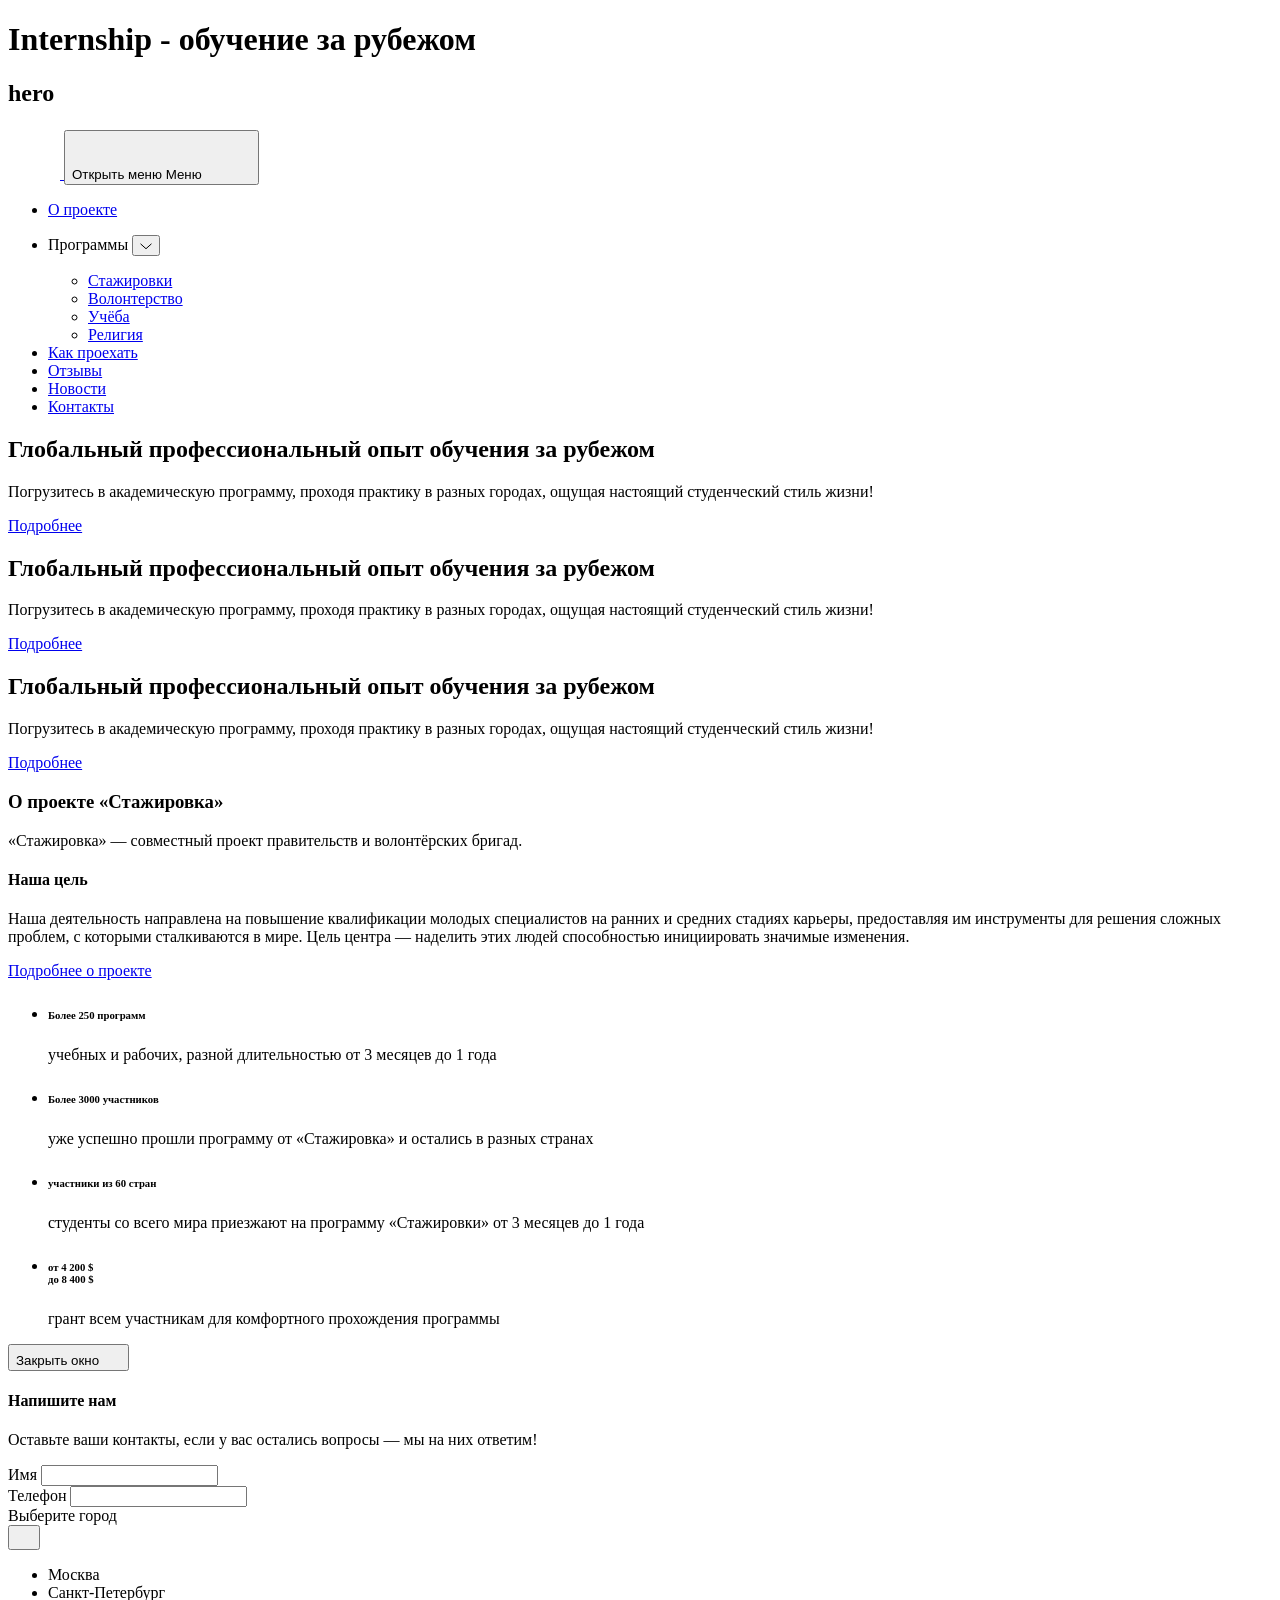
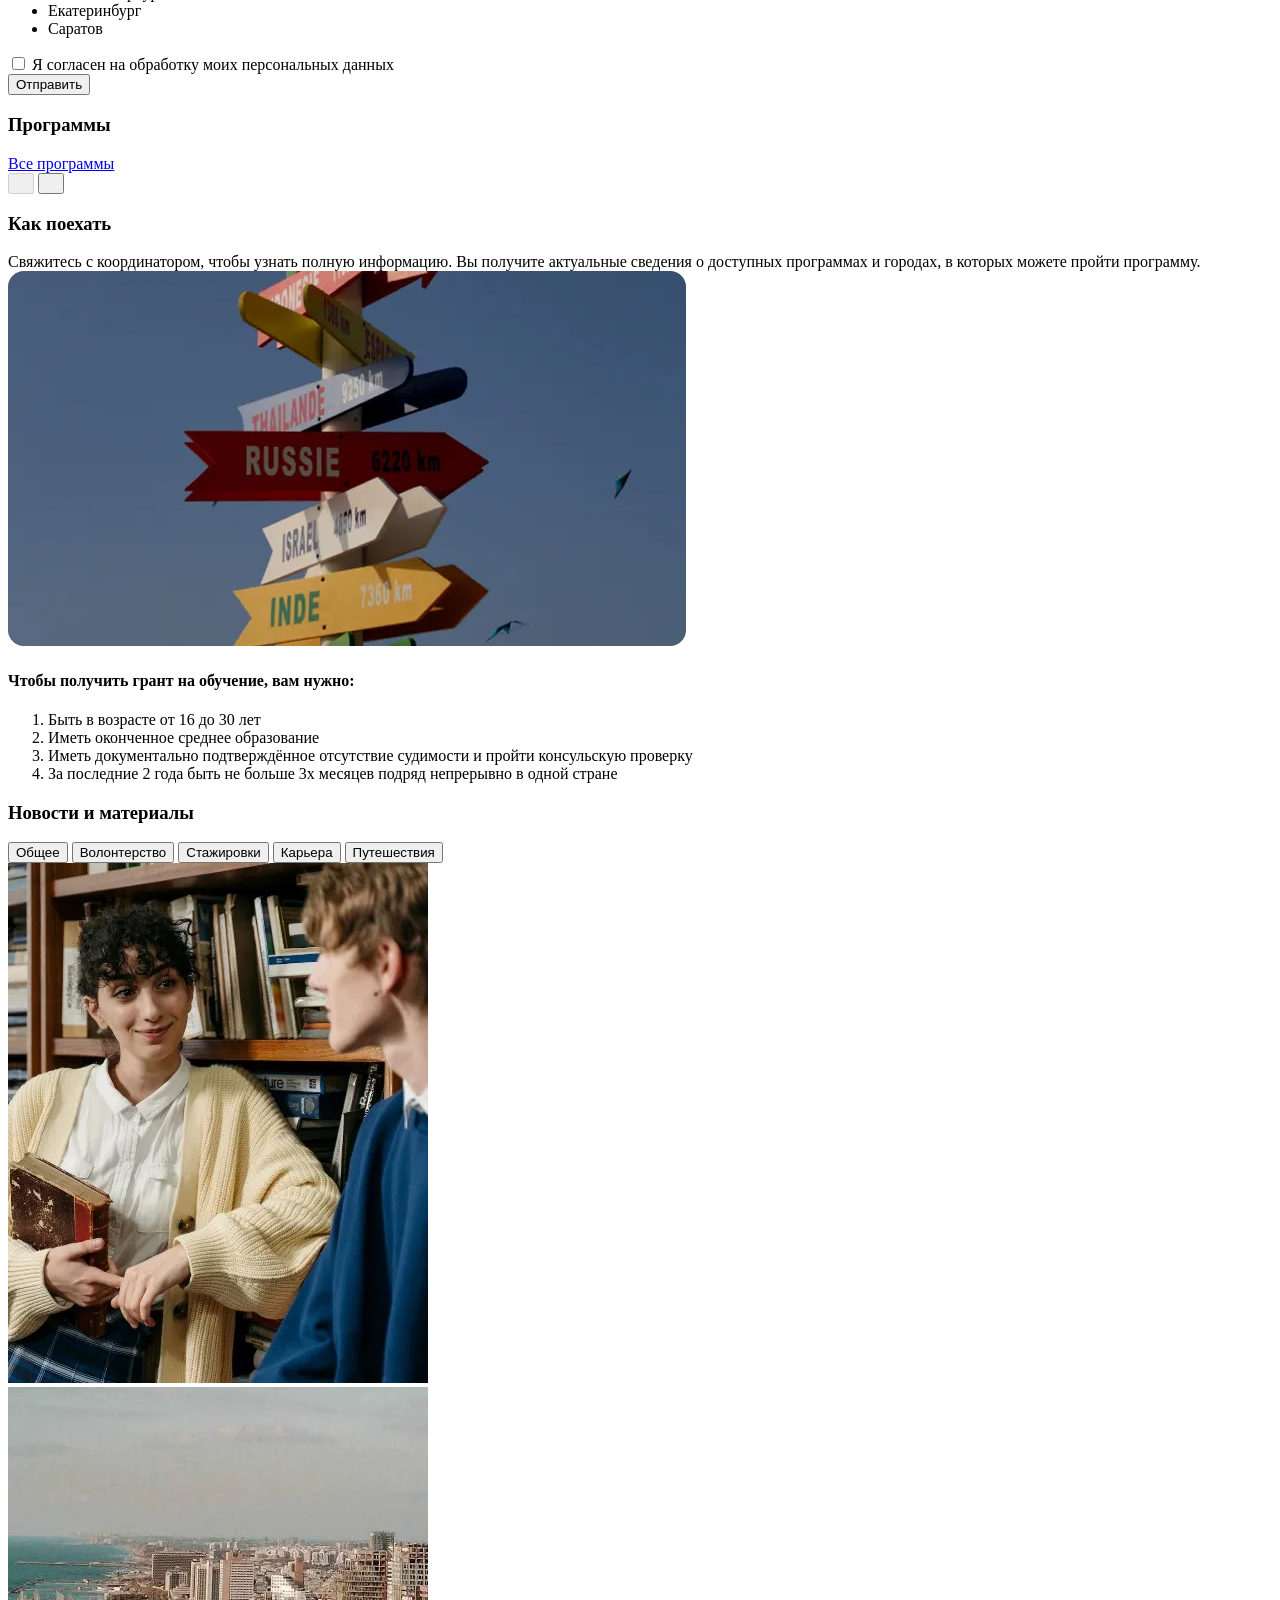
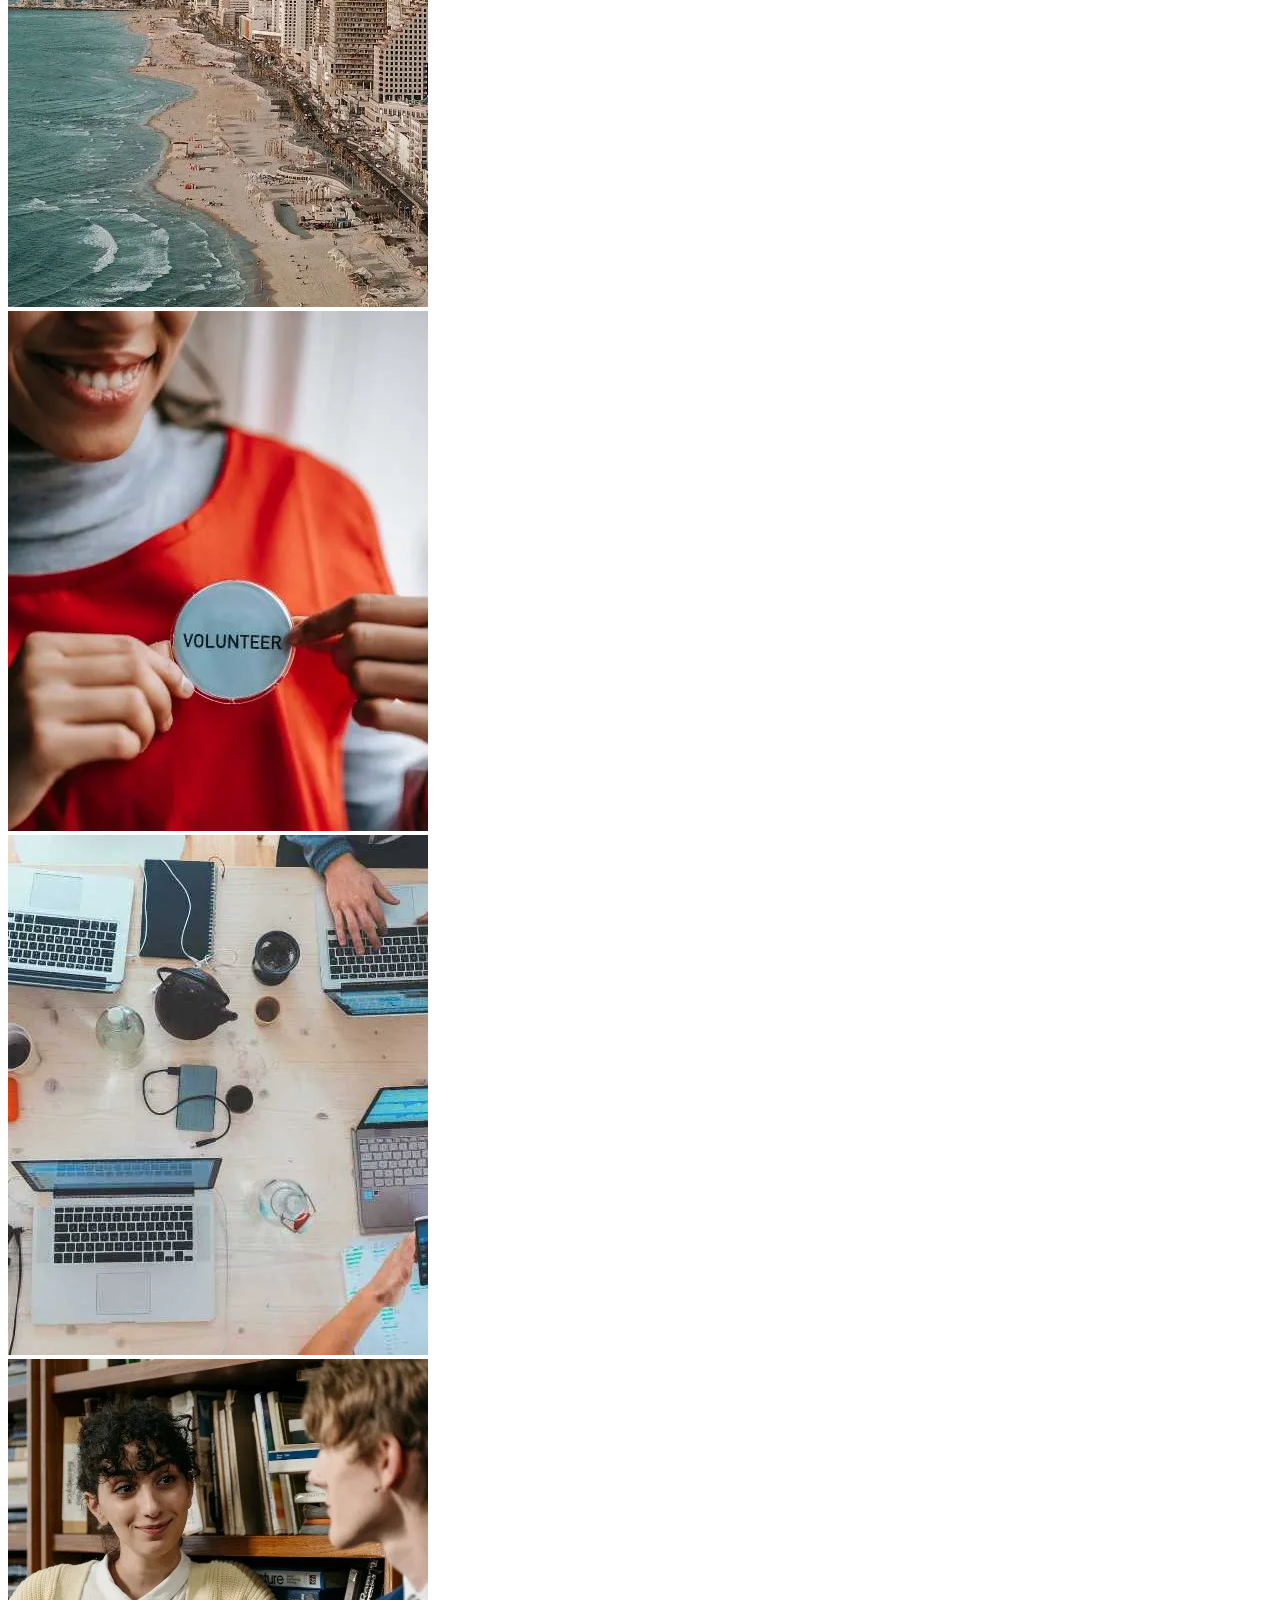
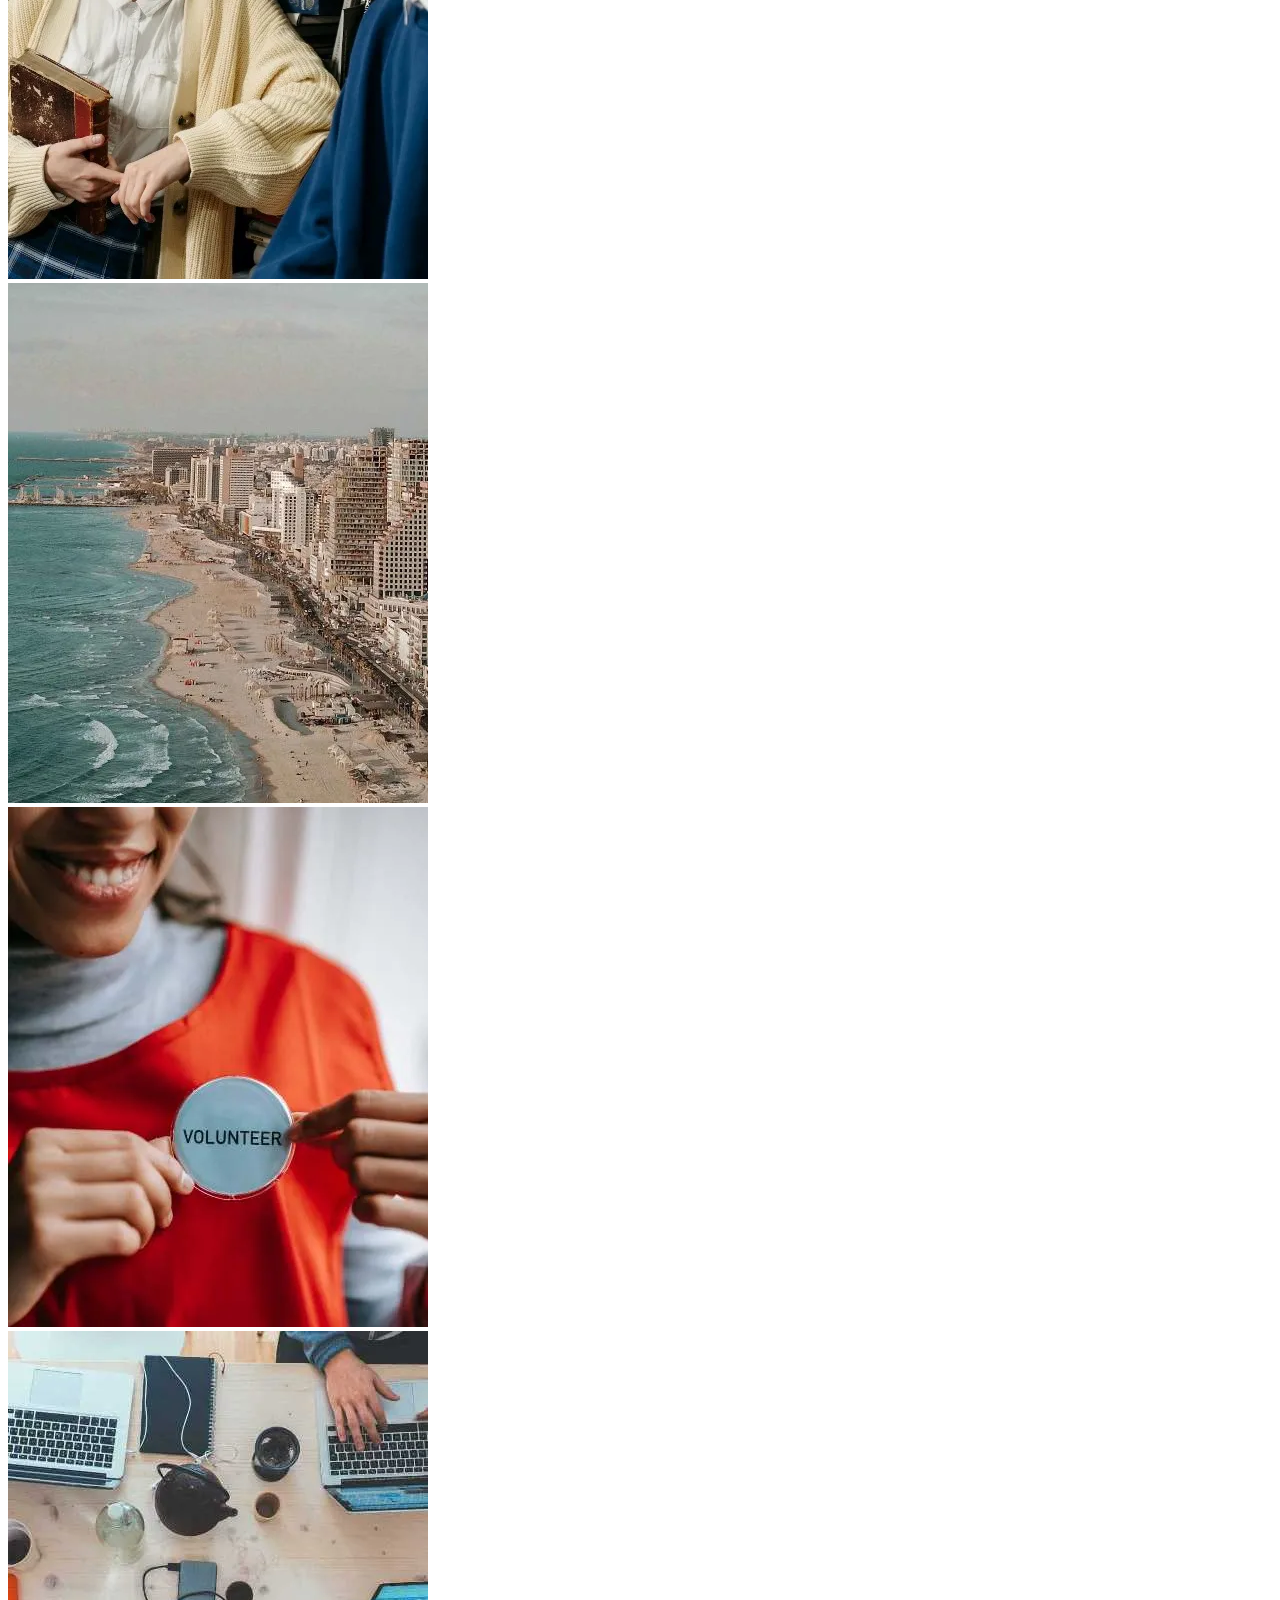
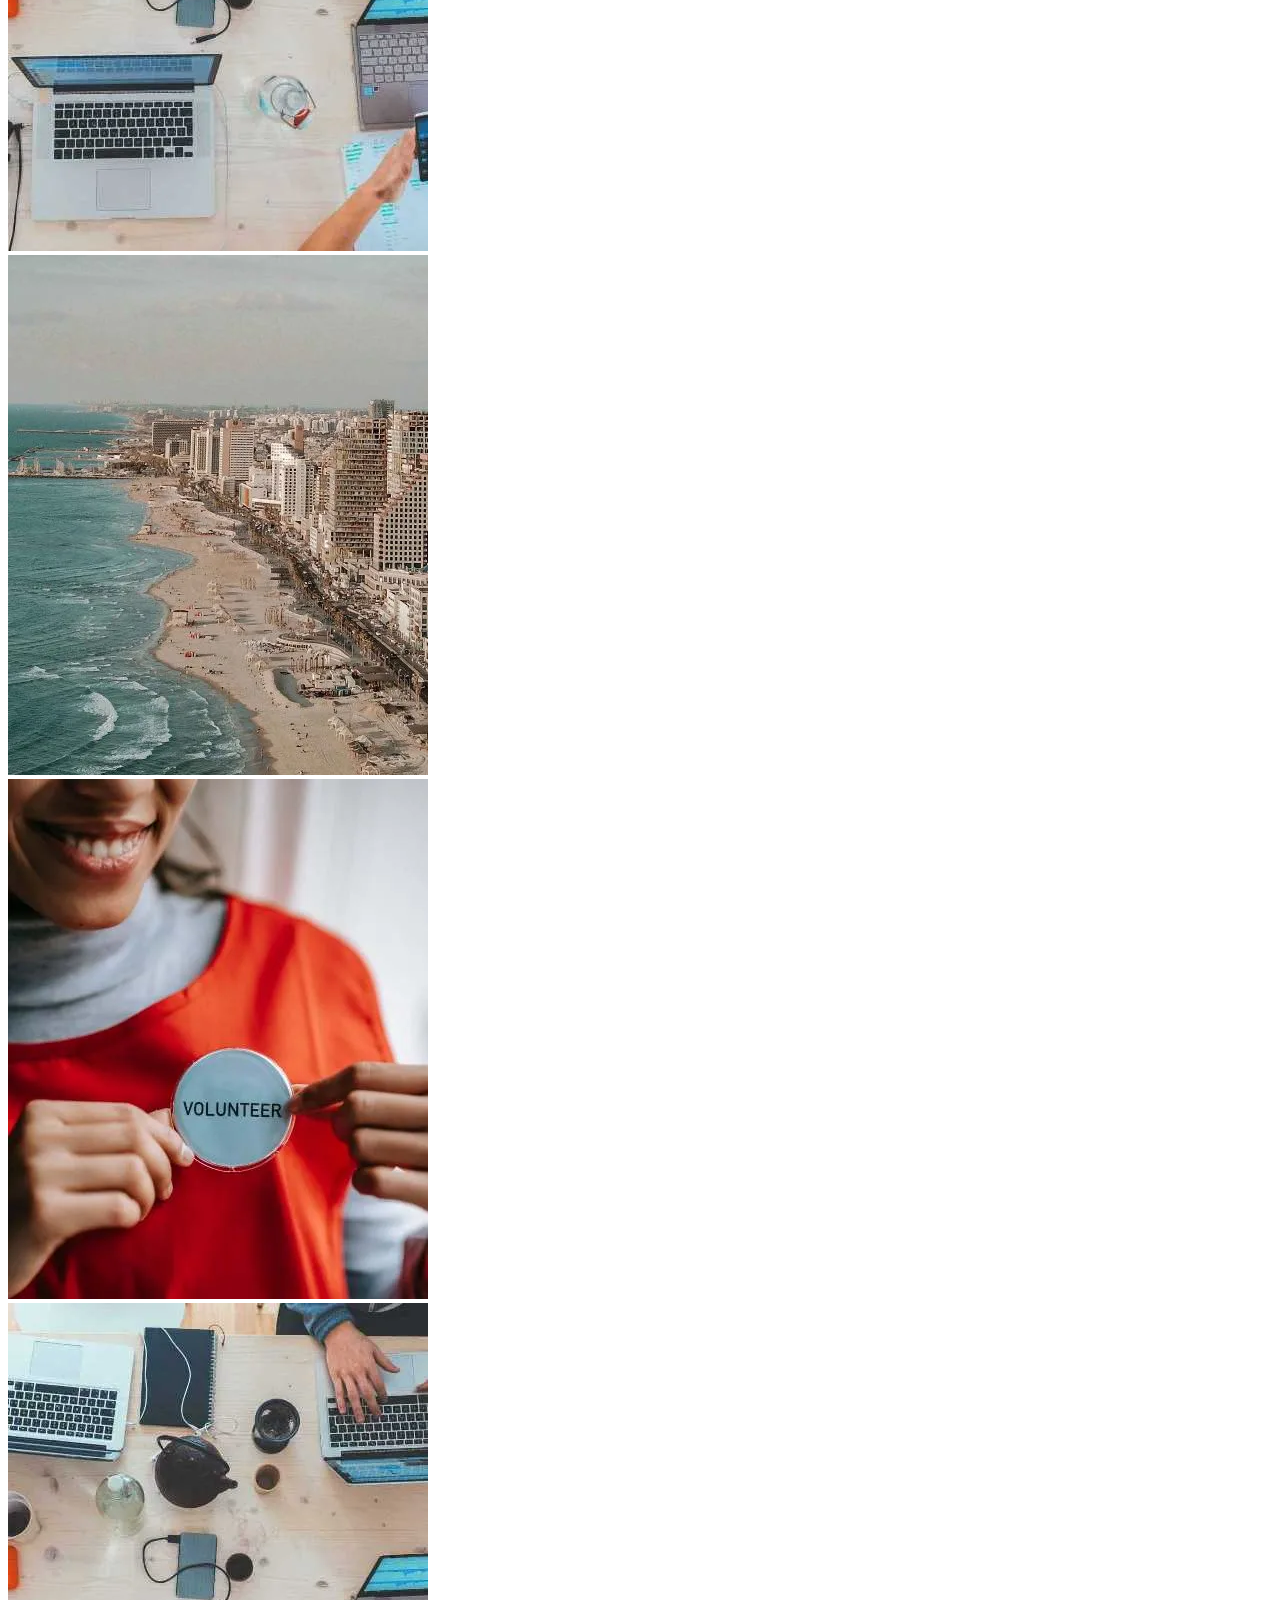
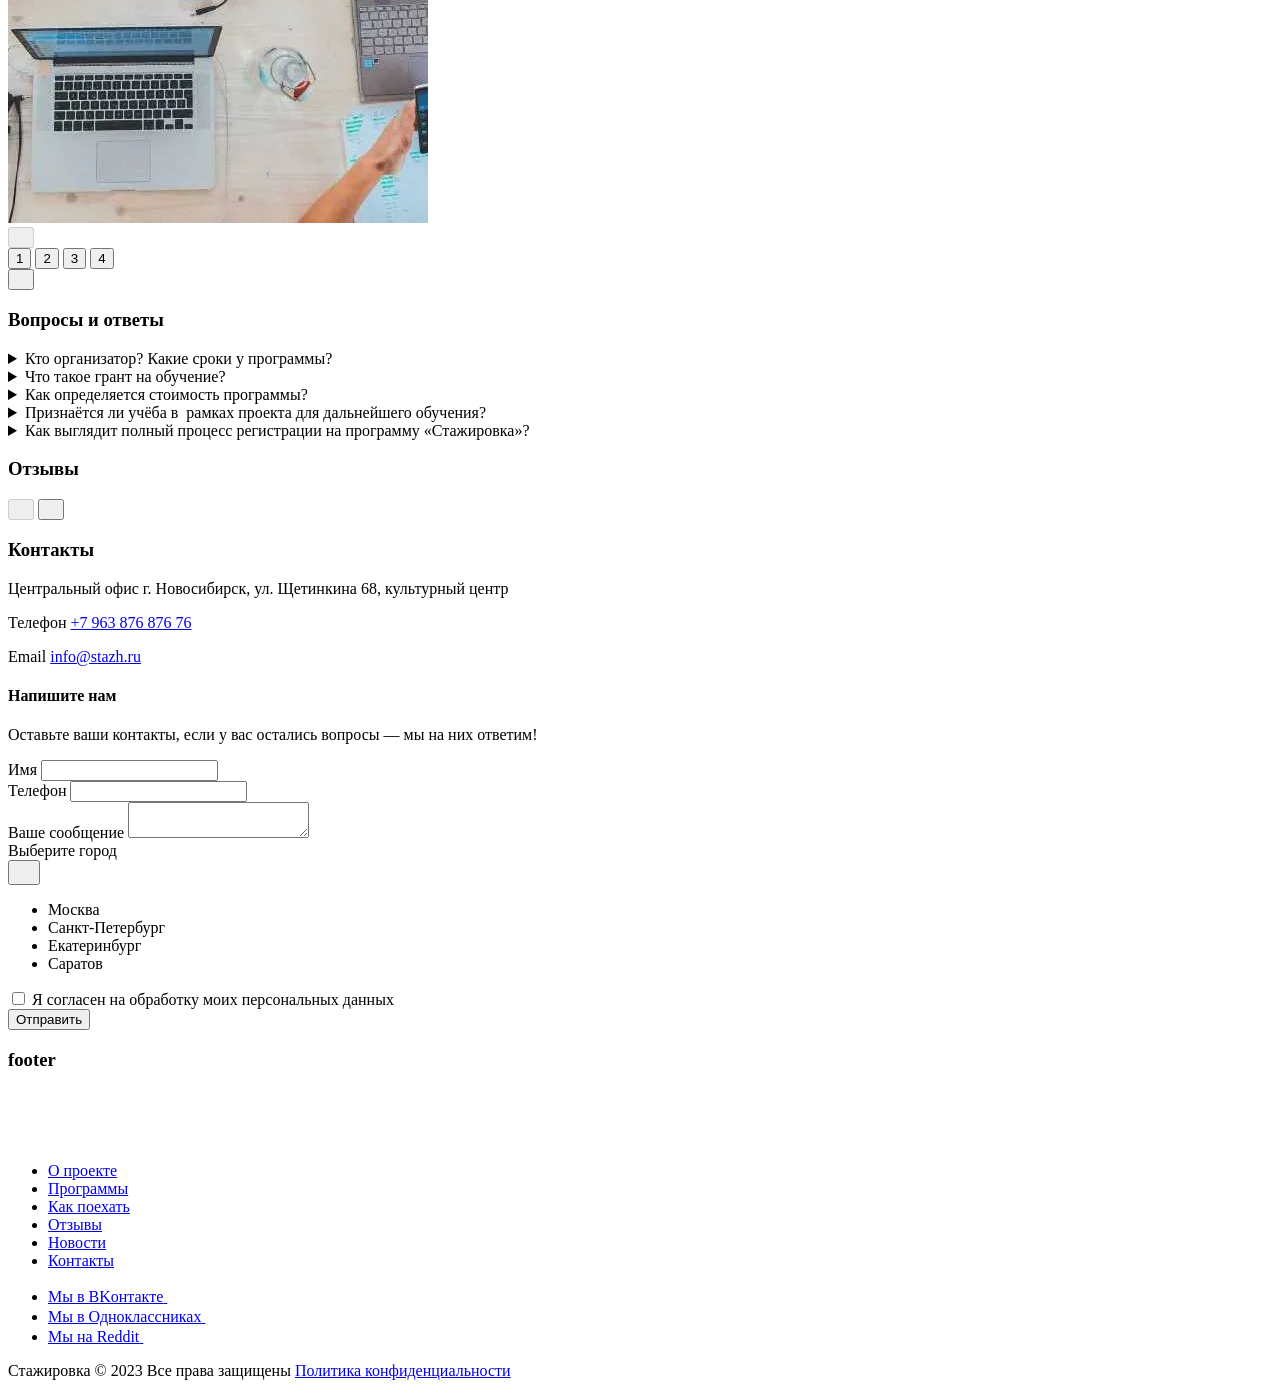
==== commit 094da52b: "22/02 (3)" ====
--- a/source/index.html
+++ b/source/index.html
@@ -367,17 +367,15 @@
 
           <div class="news__header">
             <h3>Новости и материалы</h3>
-
             <div class="news__tabs-outer">
               <div class="news__tabs">
-                <button class="news__tab active" data-target="news-general" type="button">Общее</button>
-                <button class="news__tab" data-target="news-volonteer" type="button">Волонтерство</button>
-                <button class="news__tab" data-target="news-internship" type="button">Стажировки</button>
-                <button class="news__tab" data-target="news-career" type="button">Карьера</button>
-                <button class="news__tab" data-target="news-trips" type="button">Путешествия</button>
-              </div>
-            </div>
-
+                <button class="news__tab active" data-target="news-general" data-category="news-general" type="button">Общее</button>
+                <button class="news__tab" data-target="news-volonteer" data-category="news-volonteer" type="button">Волонтерство</button>
+                <button class="news__tab" data-target="news-internship" data-category="news-internship" type="button">Стажировки</button>
+                <button class="news__tab" data-target="news-career" data-category="news-career" type="button">Карьера</button>
+                <button class="news__tab" data-target="news-trips" data-category="news-trips" type="button">Путешествия</button>
+              </div>
+            </div>
           </div>
 
           <div class="swiper news__swiper">
@@ -538,6 +536,99 @@
               </article>
 
               <article class="news__list-item news-card swiper-slide">
+                <div class="news-card__image-wrapper">
+                  <picture>
+                    <source
+                      media="(min-width: 1440px)"
+                      type="image/webp"
+                      srcset="
+                        img/news/02-hor@1x.webp 1x,
+                        img/news/02-hor@2x.webp 2x
+                      "
+                    >
+                    <source
+                      type="image/webp"
+                      srcset="
+                        img/news/02-vert@1x.webp 1x,
+                        img/news/02-vert@2x.webp 2x
+                      "
+                    >
+                    <img
+                      class="news-card__image"
+                      src="img/news/02-vert@1x.png"
+                      srcset="
+                        img/news/02-vert@1x.png 1x,
+                        img/news/02-vert@2x.png 2x
+                      "
+                      alt=""
+                    >
+                  </picture>
+                </div>
+              </article>
+
+              <article class="news__list-item news-card swiper-slide">
+                <div class="news-card__image-wrapper">
+                  <picture>
+                    <source
+                      media="(min-width: 1440px)"
+                      type="image/webp"
+                      srcset="
+                        img/news/03-hor@1x.webp 1x,
+                        img/news/03-hor@2x.webp 2x
+                      "
+                    >
+                    <source
+                      type="image/webp"
+                      srcset="
+                        img/news/03-vert@1x.webp 1x,
+                        img/news/03-vert@2x.webp 2x
+                      "
+                    >
+                    <img
+                      class="news-card__image"
+                      src="img/news/03-vert@1x.png"
+                      srcset="
+                        img/news/03-vert@1x.png 1x,
+                        img/news/03-vert@2x.png 2x
+                      "
+                      alt=""
+                    >
+                  </picture>
+                </div>
+              </article>
+
+              <article class="news__list-item news-card swiper-slide">
+                <div class="news-card__image-wrapper">
+                  <picture>
+                    <source
+                      media="(min-width: 1440px)"
+                      type="image/webp"
+                      srcset="
+                        img/news/04-hor@1x.webp 1x,
+                        img/news/04-hor@2x.webp 2x
+                      "
+                    >
+                    <source
+                      type="image/webp"
+                      srcset="
+                        img/news/04-vert@1x.webp 1x,
+                        img/news/04-vert@2x.webp 2x
+                      "
+                    >
+                    <img
+                      class="news-card__image"
+                      src="img/news/04-vert@1x.png"
+                      srcset="
+                        img/news/04-vert@1x.png 1x,
+                        img/news/04-vert@2x.png 2x
+                      "
+                      alt=""
+                    >
+                  </picture>
+                </div>
+              </article>
+
+                            <article class="news__list-item news-card swiper-slide">
                 <div class="news-card__image-wrapper">
                   <picture>
                     <source
